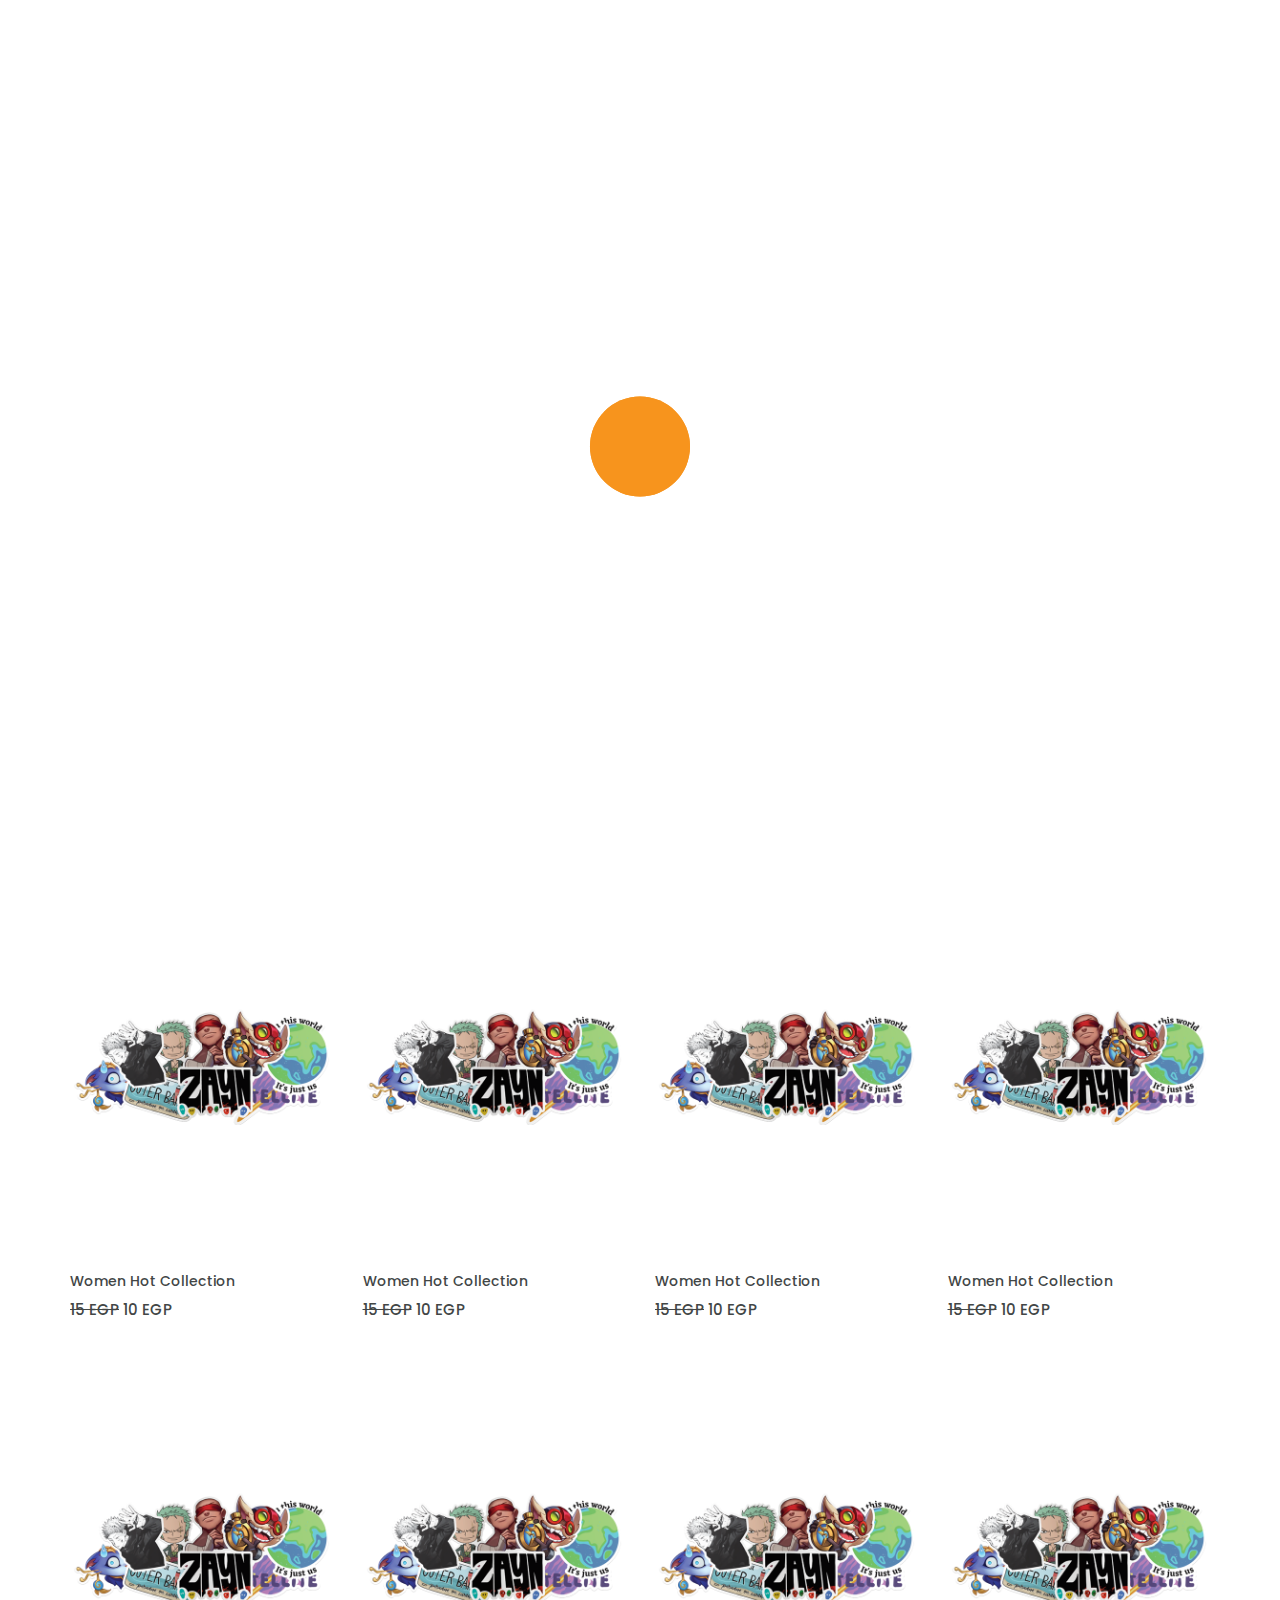
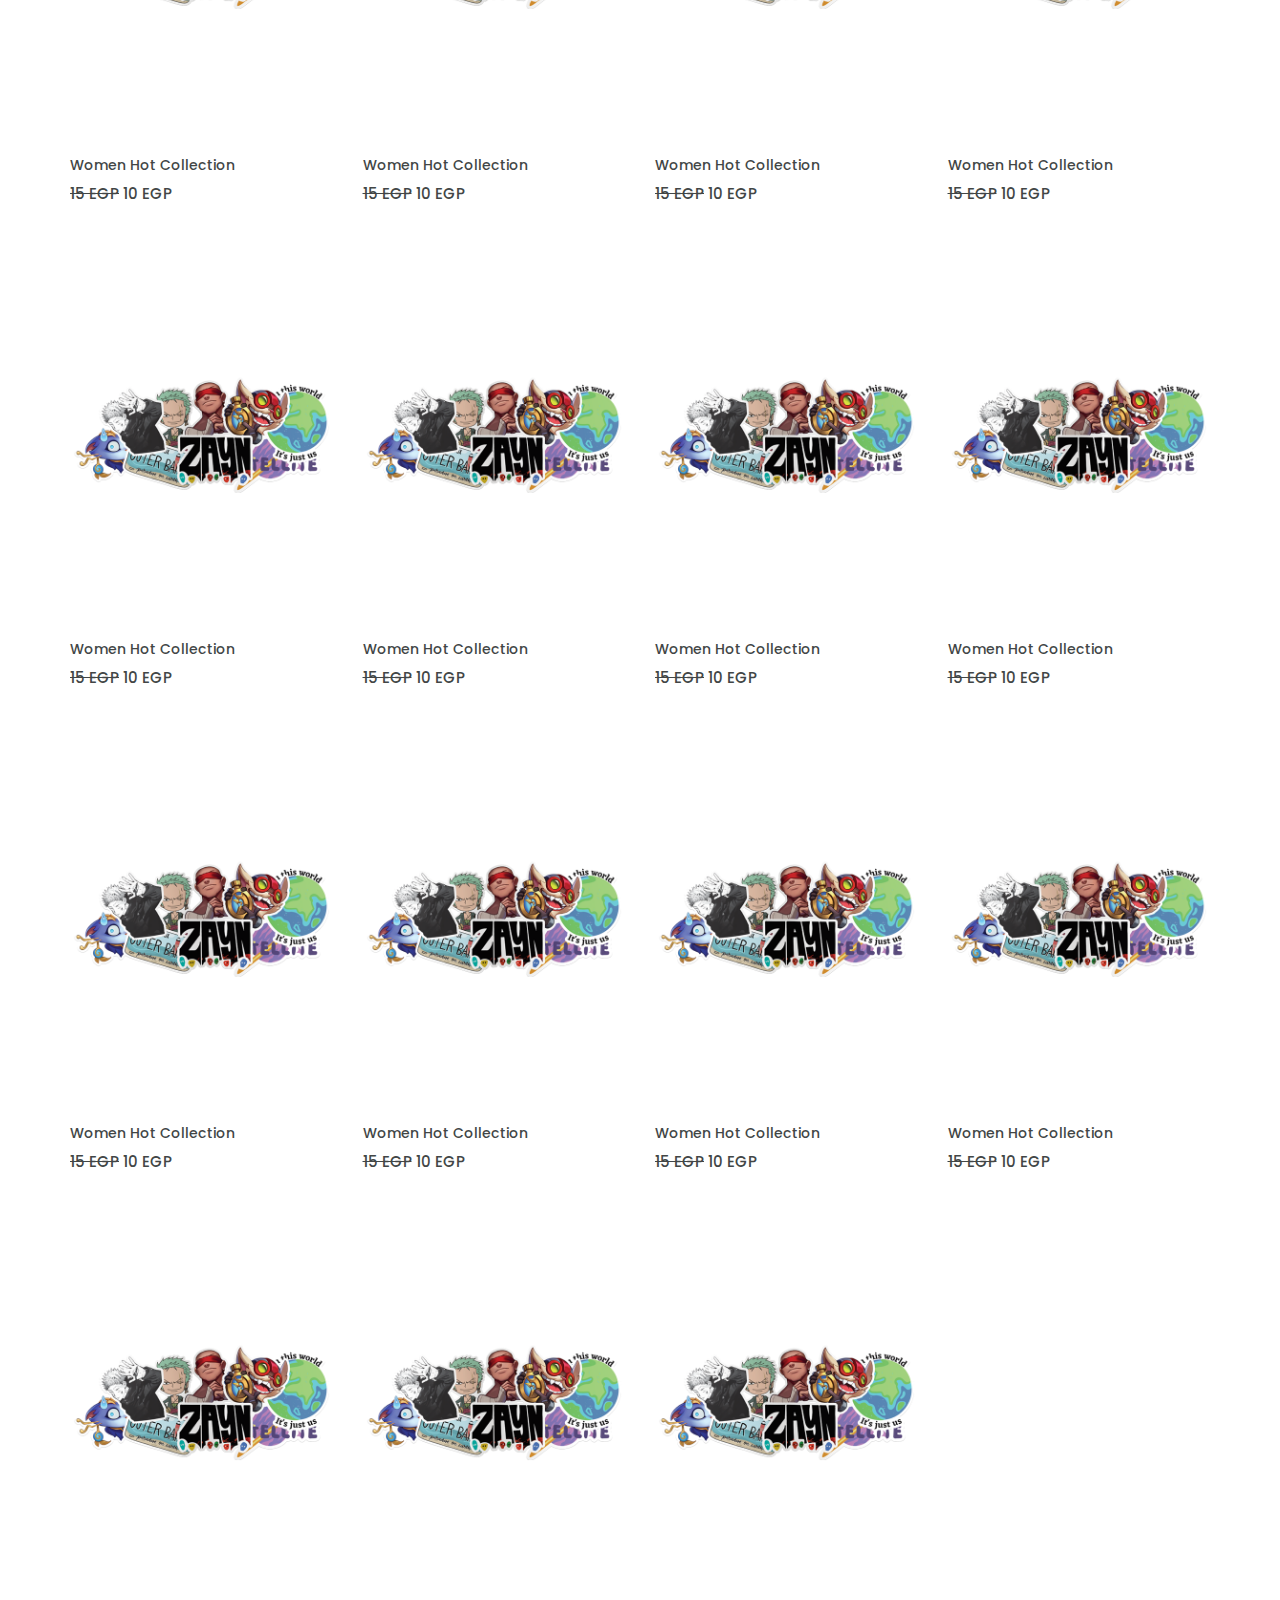
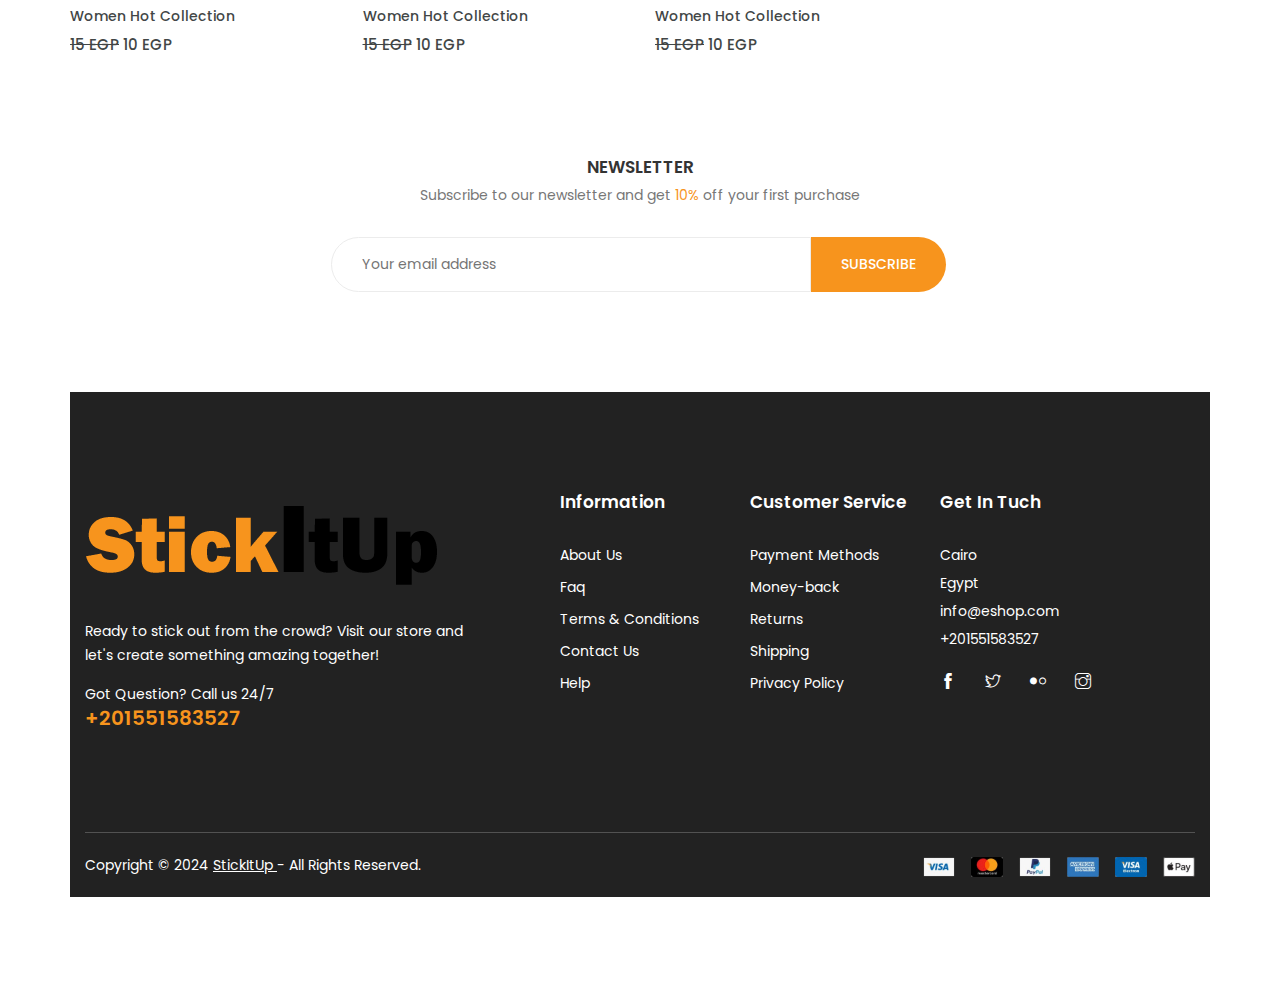
==== index.html @ fc6091de "Add files via upload" ====
<!DOCTYPE html>
<html lang="eng">
<head>
	<!-- Meta Tag -->
    <meta charset="utf-8">
    <meta http-equiv="X-UA-Compatible" content="IE=edge">
	<meta name='copyright' content=''>
	<meta http-equiv="X-UA-Compatible" content="IE=edge">
    <meta name="viewport" content="width=device-width, initial-scale=1, shrink-to-fit=no">
	<!-- Title Tag  -->
    <title>StickItUp</title>
	<!-- Favicon -->
	<link rel="icon" type="image/png" href="images/favicon.png">
	<!-- Web Font -->
	<link href="https://fonts.googleapis.com/css?family=Poppins:200i,300,300i,400,400i,500,500i,600,600i,700,700i,800,800i,900,900i&display=swap" rel="stylesheet">
	
	<!-- StyleSheet -->
	
	<!-- Bootstrap -->
	<link rel="stylesheet" href="css/bootstrap.css">
	<!-- Magnific Popup -->
    <link rel="stylesheet" href="css/magnific-popup.min.css">
	<!-- Font Awesome -->
    <link rel="stylesheet" href="css/font-awesome.css">
	<!-- Fancybox -->
	<link rel="stylesheet" href="css/jquery.fancybox.min.css">
	<!-- Themify Icons -->
    <link rel="stylesheet" href="css/themify-icons.css">
	<!-- Nice Select CSS -->
    <link rel="stylesheet" href="css/niceselect.css">
	<!-- Animate CSS -->
    <link rel="stylesheet" href="css/animate.css">
	<!-- Flex Slider CSS -->
    <link rel="stylesheet" href="css/flex-slider.min.css">
	<!-- Owl Carousel -->
    <link rel="stylesheet" href="css/owl-carousel.css">
	<!-- Slicknav -->
    <link rel="stylesheet" href="css/slicknav.min.css">
	
	<!-- Eshop StyleSheet -->
	<link rel="stylesheet" href="css/reset.css">
	<link rel="stylesheet" href="style.css">
    <link rel="stylesheet" href="css/responsive.css">

	
	
</head>
<body class="js">
	
	<!-- Preloader -->
	<div class="preloader">
		<div class="preloader-inner">
			<div class="preloader-icon">
				<span></span>
				<span></span>
			</div>
		</div>
	</div>
	<!-- End Preloader -->
	
	
	<!-- Header -->
	<header class="header shop">
		<!-- Topbar -->
		<div class="topbar">
			<div class="container">
				<div class="row">
					<div class="col-lg-5 col-md-12 col-12">
						<!-- Top Left -->
						<div class="top-left">
							<ul class="list-main">
								<li><i class="ti-headphone-alt"></i> +201551583527</li>
								<li><i class="ti-email"></i> support@shophub.com</li>
							</ul>
						</div>
						<!--/ End Top Left -->
					</div>
					<div class="col-lg-7 col-md-12 col-12">
						<!-- Top Right -->
						<div class="right-content">
							<ul class="list-main">
								<li><i class="ti-location-pin"></i> Store location</li>
								<li><i class="ti-alarm-clock"></i> <a href="#">Daily deal</a></li>
								<li><i class="ti-user"></i> <a href="#">My account</a></li>
								<li><i class="ti-power-off"></i><a href="login.html#">Login</a></li>
							</ul>
						</div>
						<!-- End Top Right -->
					</div>
				</div>
			</div>
		</div>
		<!-- End Topbar -->
		<div class="middle-inner">
			<div class="container">
				<div class="row">
					<div class="col-lg-2 col-md-2 col-12">
						<!-- Logo -->
						<div class="logo">
							<a href="index.html"><img src="images/Untitled-1.png" alt="logo"></a>
						</div>
						<!--/ End Logo -->
						<!-- Search Form -->
						<div class="search-top">
							<div class="top-search"><a href="#0"><i class="ti-search"></i></a></div>
							<!-- Search Form -->
							<div class="search-top">
								<form class="search-form">
									<input type="text" placeholder="Search here..." name="search">
									<button value="search" type="submit"><i class="ti-search"></i></button>
								</form>
							</div>
							<!--/ End Search Form -->
						</div>
						<!--/ End Search Form -->
						<div class="mobile-nav"></div>
					</div>
					<div class="col-lg-8 col-md-7 col-12">
						<div class="search-bar-top">
							<div class="search-bar">
								<select>
									<option selected="selected">All Category</option>
									<option>watch</option>
									<option>mobile</option>
									<option>kid’s item</option>
								</select>
								<form>
									<input name="search" placeholder="Search Products Here....." type="search">
									<button class="btnn"><i class="ti-search"></i></button>
								</form>
							</div>
						</div>
					</div>
					<div class="col-lg-2 col-md-3 col-12">
						<div class="right-bar">
							<!-- Search Form -->
							<div class="sinlge-bar">
								<a href="#" class="single-icon"><i class="fa fa-heart-o" aria-hidden="true"></i></a>
							</div>
							<div class="sinlge-bar">
								<a href="#" class="single-icon"><i class="fa fa-user-circle-o" aria-hidden="true"></i></a>
							</div>
							<div class="sinlge-bar shopping">
								<a href="#" class="single-icon"><i class="ti-bag"></i> <span class="total-count">2</span></a>
								<!-- Shopping Item -->
								<div class="shopping-item">
									<div class="dropdown-cart-header">
										<span>2 Items</span>
										<a href="#">View Cart</a>
									</div>
									<ul class="shopping-list">
										<li>
											<a href="#" class="remove" title="Remove this item"><i class="fa fa-remove"></i></a>
											<a class="cart-img" href="#"><img src="https://via.placeholder.com/70x70" alt="#"></a>
											<h4><a href="#">Woman Ring</a></h4>
											<p class="quantity">1x - <span class="amount">$99.00</span></p>
										</li>
										<li>
											<a href="#" class="remove" title="Remove this item"><i class="fa fa-remove"></i></a>
											<a class="cart-img" href="#"><img src="https://via.placeholder.com/70x70" alt="#"></a>
											<h4><a href="#">Woman Necklace</a></h4>
											<p class="quantity">1x - <span class="amount">$35.00</span></p>
										</li>
									</ul>
									<div class="bottom">
										<div class="total">
											<span>Total</span>
											<span class="total-amount">$134.00</span>
										</div>
										<a href="checkout.html" class="btn animate">Checkout</a>
									</div>
								</div>
								<!--/ End Shopping Item -->
							</div>
						</div>
					</div>
				</div>
			</div>
		</div>
		<!-- Header Inner -->
		<div class="header-inner">
			<div class="container">
				<div class="cat-nav-head">
					<div class="row">
						<div class="col-lg-3">
							<div class="all-category">
								<h3 class="cat-heading"><i class="fa fa-bars" aria-hidden="true"></i>CATEGORIES</h3>
							</div>
						</div>
						<div class="col-lg-9 col-12">
							<div class="menu-area">
								<!-- Main Menu -->
								<nav class="navbar navbar-expand-lg">
									<div class="navbar-collapse">	
										<div class="nav-inner">	
											<ul class="nav main-menu menu navbar-nav">
													<li class="active"><a href="#">Home</a></li>
													<li><a href="#">Product</a></li>												
													<li><a href="#">Service</a></li>
													<li><a href="#">Shop<i class="ti-angle-down"></i><span class="new">New</span></a>
														<ul class="dropdown">
															<li><a href="#">Cart</a></li>
															<li><a href="#">Checkout</a></li>
														</ul>
													</li>
													<li><a href="#">Pages</a></li>									
													<li><a href="#">Blog<i class="ti-angle-down"></i></a>
														<ul class="dropdown">
															<li><a href="blog-single-sidebar.html">Blog Single Sidebar</a></li>
														</ul>
													</li>
													<li><a href="contact.html">Contact Us</a></li>
												</ul>
										</div>
									</div>
								</nav>
								<!--/ End Main Menu -->	
							</div>
						</div>
					</div>
				</div>
			</div>
		</div>
		<!--/ End Header Inner -->
	</header>
	<!--/ End Header -->
	
	<!-- Slider Area -->
	<section class="hero-slider">
		<!-- Single Slider -->
		<div>
			
			<div class="container">
				<div class="row no-gutters">
					<div class="col-lg-9 offset-lg-3 col-12">
						<div class="text-inner">
							<div class="row">
								<div class="col-lg-7 col-12">
									<div class="hero-text">
										<h1><span>UP TO 33% OFF </span>Stickers</h1>
										<p>Whether you're looking to brand your laptop, customize your water bottle,<br> or create unique gifts, our in-store sticker creation platform puts the power of <br> design right at your fingertips.</p>
										<div class="button">
											<a href="#" class="btn">Shop Now!</a>
										</div>
									</div>
								</div>
							</div>
						</div>
					</div>
				</div>
			</div>
		</div>
		<!--/ End Single Slider -->
	</section>
	<!--/ End Slider Area -->
	
	<!-- Start Small Banner  -->
	
	<!-- End Small Banner -->
	
	<!-- Start Product Area -->
    <div class="product-area section">
            <div class="container">
				<div class="row">
					<div class="col-12">
						<div class="section-title">
							<h2>Trending Item</h2>
						</div>
					</div>
				</div>
				<div class="row">
					<div class="col-12">
						<div class="product-info">
							
							<div class="tab-content" id="myTabContent">
								<!-- Start Single Tab -->
								<div class="tab-pane fade show active" id="man" role="tabpanel">
									<div class="tab-single">
										<div class="row">
											<div class="col-xl-3 col-lg-4 col-md-4 col-12">
												<div class="single-product">
													<div class="product-img">
														<a href="product-details.html">
															<img class="default-img" src="images/Untitled-3.png" alt="#">
															<img class="hover-img" src="images/Untitled-4.png" alt="#">
														</a>
														<div class="button-head">
															<div class="product-action">
																<a data-toggle="modal" data-target="#exampleModal" title="Quick View" href="#"><i class=" ti-eye"></i><span>Quick Shop</span></a>
																<a title="Wishlist" href="#"><i class=" ti-heart "></i><span>Add to Wishlist</span></a>
																<a title="Compare" href="#"><i class="ti-bar-chart-alt"></i><span>Add to Compare</span></a>
															</div>
															<div class="product-action-2">
																<a title="Add to cart" href="#">Add to cart</a>
															</div>
														</div>
													</div>
													<div class="product-content">
														<h3><a href="product-details.html">Women Hot Collection</a></h3>
														<div class="product-price">
															<span><del>15 EGP</del> 10 EGP</span>
														</div>
													</div>
												</div>
											</div>
											<div class="col-xl-3 col-lg-4 col-md-4 col-12">
												<div class="single-product">
													<div class="product-img">
														<a href="product-details.html">
															<img class="default-img" src="images/Untitled-3.png" alt="#">
															<img class="hover-img" src="images/Untitled-4.png" alt="#">
														</a>
														<div class="button-head">
															<div class="product-action">
																<a data-toggle="modal" data-target="#exampleModal" title="Quick View" href="#"><i class=" ti-eye"></i><span>Quick Shop</span></a>
																<a title="Wishlist" href="#"><i class=" ti-heart "></i><span>Add to Wishlist</span></a>
																<a title="Compare" href="#"><i class="ti-bar-chart-alt"></i><span>Add to Compare</span></a>
															</div>
															<div class="product-action-2">
																<a title="Add to cart" href="#">Add to cart</a>
															</div>
														</div>
													</div>
													<div class="product-content">
														<h3><a href="product-details.html">Women Hot Collection</a></h3>
														<div class="product-price">
															<span><del>15 EGP</del> 10 EGP</span>
														</div>
													</div>
												</div>
											</div>
											<div class="col-xl-3 col-lg-4 col-md-4 col-12">
												<div class="single-product">
													<div class="product-img">
														<a href="product-details.html">
															<img class="default-img" src="images/Untitled-3.png" alt="#">
															<img class="hover-img" src="images/Untitled-4.png" alt="#">
														</a>
														<div class="button-head">
															<div class="product-action">
																<a data-toggle="modal" data-target="#exampleModal" title="Quick View" href="#"><i class=" ti-eye"></i><span>Quick Shop</span></a>
																<a title="Wishlist" href="#"><i class=" ti-heart "></i><span>Add to Wishlist</span></a>
																<a title="Compare" href="#"><i class="ti-bar-chart-alt"></i><span>Add to Compare</span></a>
															</div>
															<div class="product-action-2">
																<a title="Add to cart" href="#">Add to cart</a>
															</div>
														</div>
													</div>
													<div class="product-content">
														<h3><a href="product-details.html">Women Hot Collection</a></h3>
														<div class="product-price">
															<span><del>15 EGP</del> 10 EGP</span>
														</div>
													</div>
												</div>
											</div>
											<div class="col-xl-3 col-lg-4 col-md-4 col-12">
												<div class="single-product">
													<div class="product-img">
														<a href="product-details.html">
															<img class="default-img" src="images/Untitled-3.png" alt="#">
															<img class="hover-img" src="images/Untitled-4.png" alt="#">
														</a>
														<div class="button-head">
															<div class="product-action">
																<a data-toggle="modal" data-target="#exampleModal" title="Quick View" href="#"><i class=" ti-eye"></i><span>Quick Shop</span></a>
																<a title="Wishlist" href="#"><i class=" ti-heart "></i><span>Add to Wishlist</span></a>
																<a title="Compare" href="#"><i class="ti-bar-chart-alt"></i><span>Add to Compare</span></a>
															</div>
															<div class="product-action-2">
																<a title="Add to cart" href="#">Add to cart</a>
															</div>
														</div>
													</div>
													<div class="product-content">
														<h3><a href="product-details.html">Women Hot Collection</a></h3>
														<div class="product-price">
															<span><del>15 EGP</del> 10 EGP</span>
														</div>
													</div>
												</div>
											</div>
											<div class="col-xl-3 col-lg-4 col-md-4 col-12">
												<div class="single-product">
													<div class="product-img">
														<a href="product-details.html">
															<img class="default-img" src="images/Untitled-3.png" alt="#">
															<img class="hover-img" src="images/Untitled-4.png" alt="#">
														</a>
														<div class="button-head">
															<div class="product-action">
																<a data-toggle="modal" data-target="#exampleModal" title="Quick View" href="#"><i class=" ti-eye"></i><span>Quick Shop</span></a>
																<a title="Wishlist" href="#"><i class=" ti-heart "></i><span>Add to Wishlist</span></a>
																<a title="Compare" href="#"><i class="ti-bar-chart-alt"></i><span>Add to Compare</span></a>
															</div>
															<div class="product-action-2">
																<a title="Add to cart" href="#">Add to cart</a>
															</div>
														</div>
													</div>
													<div class="product-content">
														<h3><a href="product-details.html">Women Hot Collection</a></h3>
														<div class="product-price">
															<span><del>15 EGP</del> 10 EGP</span>
														</div>
													</div>
												</div>
											</div>
											<div class="col-xl-3 col-lg-4 col-md-4 col-12">
												<div class="single-product">
													<div class="product-img">
														<a href="product-details.html">
															<img class="default-img" src="images/Untitled-3.png" alt="#">
															<img class="hover-img" src="images/Untitled-4.png" alt="#">
														</a>
														<div class="button-head">
															<div class="product-action">
																<a data-toggle="modal" data-target="#exampleModal" title="Quick View" href="#"><i class=" ti-eye"></i><span>Quick Shop</span></a>
																<a title="Wishlist" href="#"><i class=" ti-heart "></i><span>Add to Wishlist</span></a>
																<a title="Compare" href="#"><i class="ti-bar-chart-alt"></i><span>Add to Compare</span></a>
															</div>
															<div class="product-action-2">
																<a title="Add to cart" href="#">Add to cart</a>
															</div>
														</div>
													</div>
													<div class="product-content">
														<h3><a href="product-details.html">Women Hot Collection</a></h3>
														<div class="product-price">
															<span><del>15 EGP</del> 10 EGP</span>
														</div>
													</div>
												</div>
											</div>
											<div class="col-xl-3 col-lg-4 col-md-4 col-12">
												<div class="single-product">
													<div class="product-img">
														<a href="product-details.html">
															<img class="default-img" src="images/Untitled-3.png" alt="#">
															<img class="hover-img" src="images/Untitled-4.png" alt="#">
														</a>
														<div class="button-head">
															<div class="product-action">
																<a data-toggle="modal" data-target="#exampleModal" title="Quick View" href="#"><i class=" ti-eye"></i><span>Quick Shop</span></a>
																<a title="Wishlist" href="#"><i class=" ti-heart "></i><span>Add to Wishlist</span></a>
																<a title="Compare" href="#"><i class="ti-bar-chart-alt"></i><span>Add to Compare</span></a>
															</div>
															<div class="product-action-2">
																<a title="Add to cart" href="#">Add to cart</a>
															</div>
														</div>
													</div>
													<div class="product-content">
														<h3><a href="product-details.html">Women Hot Collection</a></h3>
														<div class="product-price">
															<span><del>15 EGP</del> 10 EGP</span>
														</div>
													</div>
												</div>
											</div>
											<div class="col-xl-3 col-lg-4 col-md-4 col-12">
												<div class="single-product">
													<div class="product-img">
														<a href="product-details.html">
															<img class="default-img" src="images/Untitled-3.png" alt="#">
															<img class="hover-img" src="images/Untitled-4.png" alt="#">
														</a>
														<div class="button-head">
															<div class="product-action">
																<a data-toggle="modal" data-target="#exampleModal" title="Quick View" href="#"><i class=" ti-eye"></i><span>Quick Shop</span></a>
																<a title="Wishlist" href="#"><i class=" ti-heart "></i><span>Add to Wishlist</span></a>
																<a title="Compare" href="#"><i class="ti-bar-chart-alt"></i><span>Add to Compare</span></a>
															</div>
															<div class="product-action-2">
																<a title="Add to cart" href="#">Add to cart</a>
															</div>
														</div>
													</div>
													<div class="product-content">
														<h3><a href="product-details.html">Women Hot Collection</a></h3>
														<div class="product-price">
															<span><del>15 EGP</del> 10 EGP</span>
														</div>
													</div>
												</div>
											</div>
											<div class="col-xl-3 col-lg-4 col-md-4 col-12">
												<div class="single-product">
													<div class="product-img">
														<a href="product-details.html">
															<img class="default-img" src="images/Untitled-3.png" alt="#">
															<img class="hover-img" src="images/Untitled-4.png" alt="#">
														</a>
														<div class="button-head">
															<div class="product-action">
																<a data-toggle="modal" data-target="#exampleModal" title="Quick View" href="#"><i class=" ti-eye"></i><span>Quick Shop</span></a>
																<a title="Wishlist" href="#"><i class=" ti-heart "></i><span>Add to Wishlist</span></a>
																<a title="Compare" href="#"><i class="ti-bar-chart-alt"></i><span>Add to Compare</span></a>
															</div>
															<div class="product-action-2">
																<a title="Add to cart" href="#">Add to cart</a>
															</div>
														</div>
													</div>
													<div class="product-content">
														<h3><a href="product-details.html">Women Hot Collection</a></h3>
														<div class="product-price">
															<span><del>15 EGP</del> 10 EGP</span>
														</div>
													</div>
												</div>
											</div>
											<div class="col-xl-3 col-lg-4 col-md-4 col-12">
												<div class="single-product">
													<div class="product-img">
														<a href="product-details.html">
															<img class="default-img" src="images/Untitled-3.png" alt="#">
															<img class="hover-img" src="images/Untitled-4.png" alt="#">
														</a>
														<div class="button-head">
															<div class="product-action">
																<a data-toggle="modal" data-target="#exampleModal" title="Quick View" href="#"><i class=" ti-eye"></i><span>Quick Shop</span></a>
																<a title="Wishlist" href="#"><i class=" ti-heart "></i><span>Add to Wishlist</span></a>
																<a title="Compare" href="#"><i class="ti-bar-chart-alt"></i><span>Add to Compare</span></a>
															</div>
															<div class="product-action-2">
																<a title="Add to cart" href="#">Add to cart</a>
															</div>
														</div>
													</div>
													<div class="product-content">
														<h3><a href="product-details.html">Women Hot Collection</a></h3>
														<div class="product-price">
															<span><del>15 EGP</del> 10 EGP</span>
														</div>
													</div>
												</div>
											</div>
											<div class="col-xl-3 col-lg-4 col-md-4 col-12">
												<div class="single-product">
													<div class="product-img">
														<a href="product-details.html">
															<img class="default-img" src="images/Untitled-3.png" alt="#">
															<img class="hover-img" src="images/Untitled-4.png" alt="#">
														</a>
														<div class="button-head">
															<div class="product-action">
																<a data-toggle="modal" data-target="#exampleModal" title="Quick View" href="#"><i class=" ti-eye"></i><span>Quick Shop</span></a>
																<a title="Wishlist" href="#"><i class=" ti-heart "></i><span>Add to Wishlist</span></a>
																<a title="Compare" href="#"><i class="ti-bar-chart-alt"></i><span>Add to Compare</span></a>
															</div>
															<div class="product-action-2">
																<a title="Add to cart" href="#">Add to cart</a>
															</div>
														</div>
													</div>
													<div class="product-content">
														<h3><a href="product-details.html">Women Hot Collection</a></h3>
														<div class="product-price">
															<span><del>15 EGP</del> 10 EGP</span>
														</div>
													</div>
												</div>
											</div>
											<div class="col-xl-3 col-lg-4 col-md-4 col-12">
												<div class="single-product">
													<div class="product-img">
														<a href="product-details.html">
															<img class="default-img" src="images/Untitled-3.png" alt="#">
															<img class="hover-img" src="images/Untitled-4.png" alt="#">
														</a>
														<div class="button-head">
															<div class="product-action">
																<a data-toggle="modal" data-target="#exampleModal" title="Quick View" href="#"><i class=" ti-eye"></i><span>Quick Shop</span></a>
																<a title="Wishlist" href="#"><i class=" ti-heart "></i><span>Add to Wishlist</span></a>
																<a title="Compare" href="#"><i class="ti-bar-chart-alt"></i><span>Add to Compare</span></a>
															</div>
															<div class="product-action-2">
																<a title="Add to cart" href="#">Add to cart</a>
															</div>
														</div>
													</div>
													<div class="product-content">
														<h3><a href="product-details.html">Women Hot Collection</a></h3>
														<div class="product-price">
															<span><del>15 EGP</del> 10 EGP</span>
														</div>
													</div>
												</div>
											</div>
											<div class="col-xl-3 col-lg-4 col-md-4 col-12">
												<div class="single-product">
													<div class="product-img">
														<a href="product-details.html">
															<img class="default-img" src="images/Untitled-3.png" alt="#">
															<img class="hover-img" src="images/Untitled-4.png" alt="#">
														</a>
														<div class="button-head">
															<div class="product-action">
																<a data-toggle="modal" data-target="#exampleModal" title="Quick View" href="#"><i class=" ti-eye"></i><span>Quick Shop</span></a>
																<a title="Wishlist" href="#"><i class=" ti-heart "></i><span>Add to Wishlist</span></a>
																<a title="Compare" href="#"><i class="ti-bar-chart-alt"></i><span>Add to Compare</span></a>
															</div>
															<div class="product-action-2">
																<a title="Add to cart" href="#">Add to cart</a>
															</div>
														</div>
													</div>
													<div class="product-content">
														<h3><a href="product-details.html">Women Hot Collection</a></h3>
														<div class="product-price">
															<span><del>15 EGP</del> 10 EGP</span>
														</div>
													</div>
												</div>
											</div>
											<div class="col-xl-3 col-lg-4 col-md-4 col-12">
												<div class="single-product">
													<div class="product-img">
														<a href="product-details.html">
															<img class="default-img" src="images/Untitled-3.png" alt="#">
															<img class="hover-img" src="images/Untitled-4.png" alt="#">
														</a>
														<div class="button-head">
															<div class="product-action">
																<a data-toggle="modal" data-target="#exampleModal" title="Quick View" href="#"><i class=" ti-eye"></i><span>Quick Shop</span></a>
																<a title="Wishlist" href="#"><i class=" ti-heart "></i><span>Add to Wishlist</span></a>
																<a title="Compare" href="#"><i class="ti-bar-chart-alt"></i><span>Add to Compare</span></a>
															</div>
															<div class="product-action-2">
																<a title="Add to cart" href="#">Add to cart</a>
															</div>
														</div>
													</div>
													<div class="product-content">
														<h3><a href="product-details.html">Women Hot Collection</a></h3>
														<div class="product-price">
															<span><del>15 EGP</del> 10 EGP</span>
														</div>
													</div>
												</div>
											</div>
											<div class="col-xl-3 col-lg-4 col-md-4 col-12">
												<div class="single-product">
													<div class="product-img">
														<a href="product-details.html">
															<img class="default-img" src="images/Untitled-3.png" alt="#">
															<img class="hover-img" src="images/Untitled-4.png" alt="#">
														</a>
														<div class="button-head">
															<div class="product-action">
																<a data-toggle="modal" data-target="#exampleModal" title="Quick View" href="#"><i class=" ti-eye"></i><span>Quick Shop</span></a>
																<a title="Wishlist" href="#"><i class=" ti-heart "></i><span>Add to Wishlist</span></a>
																<a title="Compare" href="#"><i class="ti-bar-chart-alt"></i><span>Add to Compare</span></a>
															</div>
															<div class="product-action-2">
																<a title="Add to cart" href="#">Add to cart</a>
															</div>
														</div>
													</div>
													<div class="product-content">
														<h3><a href="product-details.html">Women Hot Collection</a></h3>
														<div class="product-price">
															<span><del>15 EGP</del> 10 EGP</span>
														</div>
													</div>
												</div>
											</div>
											<div class="col-xl-3 col-lg-4 col-md-4 col-12">
												<div class="single-product">
													<div class="product-img">
														<a href="product-details.html">
															<img class="default-img" src="images/Untitled-3.png" alt="#">
															<img class="hover-img" src="images/Untitled-4.png" alt="#">
														</a>
														<div class="button-head">
															<div class="product-action">
																<a data-toggle="modal" data-target="#exampleModal" title="Quick View" href="#"><i class=" ti-eye"></i><span>Quick Shop</span></a>
																<a title="Wishlist" href="#"><i class=" ti-heart "></i><span>Add to Wishlist</span></a>
																<a title="Compare" href="#"><i class="ti-bar-chart-alt"></i><span>Add to Compare</span></a>
															</div>
															<div class="product-action-2">
																<a title="Add to cart" href="#">Add to cart</a>
															</div>
														</div>
													</div>
													<div class="product-content">
														<h3><a href="product-details.html">Women Hot Collection</a></h3>
														<div class="product-price">
															<span><del>15 EGP</del> 10 EGP</span>
														</div>
													</div>
												</div>
											</div>
											<div class="col-xl-3 col-lg-4 col-md-4 col-12">
												<div class="single-product">
													<div class="product-img">
														<a href="product-details.html">
															<img class="default-img" src="images/Untitled-3.png" alt="#">
															<img class="hover-img" src="images/Untitled-4.png" alt="#">
														</a>
														<div class="button-head">
															<div class="product-action">
																<a data-toggle="modal" data-target="#exampleModal" title="Quick View" href="#"><i class=" ti-eye"></i><span>Quick Shop</span></a>
																<a title="Wishlist" href="#"><i class=" ti-heart "></i><span>Add to Wishlist</span></a>
																<a title="Compare" href="#"><i class="ti-bar-chart-alt"></i><span>Add to Compare</span></a>
															</div>
															<div class="product-action-2">
																<a title="Add to cart" href="#">Add to cart</a>
															</div>
														</div>
													</div>
													<div class="product-content">
														<h3><a href="product-details.html">Women Hot Collection</a></h3>
														<div class="product-price">
															<span><del>15 EGP</del> 10 EGP</span>
														</div>
													</div>
												</div>
											</div>
											<div class="col-xl-3 col-lg-4 col-md-4 col-12">
												<div class="single-product">
													<div class="product-img">
														<a href="product-details.html">
															<img class="default-img" src="images/Untitled-3.png" alt="#">
															<img class="hover-img" src="images/Untitled-4.png" alt="#">
														</a>
														<div class="button-head">
															<div class="product-action">
																<a data-toggle="modal" data-target="#exampleModal" title="Quick View" href="#"><i class=" ti-eye"></i><span>Quick Shop</span></a>
																<a title="Wishlist" href="#"><i class=" ti-heart "></i><span>Add to Wishlist</span></a>
																<a title="Compare" href="#"><i class="ti-bar-chart-alt"></i><span>Add to Compare</span></a>
															</div>
															<div class="product-action-2">
																<a title="Add to cart" href="#">Add to cart</a>
															</div>
														</div>
													</div>
													<div class="product-content">
														<h3><a href="product-details.html">Women Hot Collection</a></h3>
														<div class="product-price">
															<span><del>15 EGP</del> 10 EGP</span>
														</div>
													</div>
												</div>
											</div>
											<div class="col-xl-3 col-lg-4 col-md-4 col-12">
												<div class="single-product">
													<div class="product-img">
														<a href="product-details.html">
															<img class="default-img" src="images/Untitled-3.png" alt="#">
															<img class="hover-img" src="images/Untitled-4.png" alt="#">
														</a>
														<div class="button-head">
															<div class="product-action">
																<a data-toggle="modal" data-target="#exampleModal" title="Quick View" href="#"><i class=" ti-eye"></i><span>Quick Shop</span></a>
																<a title="Wishlist" href="#"><i class=" ti-heart "></i><span>Add to Wishlist</span></a>
																<a title="Compare" href="#"><i class="ti-bar-chart-alt"></i><span>Add to Compare</span></a>
															</div>
															<div class="product-action-2">
																<a title="Add to cart" href="#">Add to cart</a>
															</div>
														</div>
													</div>
													<div class="product-content">
														<h3><a href="product-details.html">Women Hot Collection</a></h3>
														<div class="product-price">
															<span><del>15 EGP</del> 10 EGP</span>
														</div>
													</div>
												</div>
											</div>
											
											
										</div>
									</div>
								</div>
								<!--/ End Single Tab -->
								<!-- Start Single Tab -->
								
						
	
	<!-- Start Shop Newsletter  -->
	<section class="shop-newsletter section">
		<div class="container">
			<div class="inner-top">
				<div class="row">
					<div class="col-lg-8 offset-lg-2 col-12">
						<!-- Start Newsletter Inner -->
						<div class="inner">
							<h4>Newsletter</h4>
							<p> Subscribe to our newsletter and get <span>10%</span> off your first purchase</p>
							<form action="mail/mail.php" method="get" target="_blank" class="newsletter-inner">
								<input name="EMAIL" placeholder="Your email address" required="" type="email">
								<button class="btn">Subscribe</button>
							</form>
						</div>
						<!-- End Newsletter Inner -->
					</div>
				</div>
			</div>
		</div>
	</section>
	<!-- End Shop Newsletter -->
	
	<!-- Modal -->
    <div class="modal fade" id="exampleModal" tabindex="-1" role="dialog">
            <div class="modal-dialog" role="document">
                <div class="modal-content">
                    <div class="modal-header">
                        <button type="button" class="close" data-dismiss="modal" aria-label="Close"><span class="ti-close" aria-hidden="true"></span></button>
                    </div>
                    <div class="modal-body">
                        <div class="row no-gutters">
							<div class="col-lg-6 offset-lg-3 col-12">
								<h4 style="margin-top:100px;font-size:14px; font-weight:500; color:#F7941D; display:block; margin-bottom:5px;">Eshop Free Lite</h4>
								<h3 style="font-size:30px;color:#333;">Currently You are using free lite Version of Eshop.<h3>
								<p style="display:block; margin-top:20px; color:#888; font-size:14px; font-weight:400;">Please, purchase full version of the template to get all pages, features and commercial license</p>
								<div class="button" style="margin-top:30px;">
									<a href="https://wpthemesgrid.com/downloads/eshop-ecommerce-html5-template/" target="_blank" class="btn" style="color:#fff;">Buy Now!</a>
								</div>
							</div>
                        </div>
                    </div>
                </div>
            </div>
    </div>
    <!-- Modal end -->
	
	<!-- Start Footer Area -->
	<footer class="footer">
		<!-- Footer Top -->
		<div class="footer-top section">
			<div class="container">
				<div class="row">
					<div class="col-lg-5 col-md-6 col-12">
						<!-- Single Widget -->
						<div class="single-footer about">
							<div class="logo">
								<a href="index.html"><img src="images/Untitled-1.png" alt="#"></a>
							</div>
							<p class="text">Ready to stick out from the crowd? Visit our store and let's create something amazing together!</p>
							<p class="call">Got Question? Call us 24/7<span><a href="tel:123456789">+201551583527</a></span></p>
						</div>
						<!-- End Single Widget -->
					</div>
					<div class="col-lg-2 col-md-6 col-12">
						<!-- Single Widget -->
						<div class="single-footer links">
							<h4>Information</h4>
							<ul>
								<li><a href="#">About Us</a></li>
								<li><a href="#">Faq</a></li>
								<li><a href="#">Terms & Conditions</a></li>
								<li><a href="#">Contact Us</a></li>
								<li><a href="#">Help</a></li>
							</ul>
						</div>
						<!-- End Single Widget -->
					</div>
					<div class="col-lg-2 col-md-6 col-12">
						<!-- Single Widget -->
						<div class="single-footer links">
							<h4>Customer Service</h4>
							<ul>
								<li><a href="#">Payment Methods</a></li>
								<li><a href="#">Money-back</a></li>
								<li><a href="#">Returns</a></li>
								<li><a href="#">Shipping</a></li>
								<li><a href="#">Privacy Policy</a></li>
							</ul>
						</div>
						<!-- End Single Widget -->
					</div>
					<div class="col-lg-3 col-md-6 col-12">
						<!-- Single Widget -->
						<div class="single-footer social">
							<h4>Get In Tuch</h4>
							<!-- Single Widget -->
							<div class="contact">
								<ul>
									<li>Cairo</li>
									<li>Egypt</li>
									<li>info@eshop.com</li>
									<li>+201551583527</li>
								</ul>
							</div>
							<!-- End Single Widget -->
							<ul>
								<li><a href="#"><i class="ti-facebook"></i></a></li>
								<li><a href="#"><i class="ti-twitter"></i></a></li>
								<li><a href="#"><i class="ti-flickr"></i></a></li>
								<li><a href="#"><i class="ti-instagram"></i></a></li>
							</ul>
						</div>
						<!-- End Single Widget -->
					</div>
				</div>
			</div>
		</div>
		<!-- End Footer Top -->
		<div class="copyright">
			<div class="container">
				<div class="inner">
					<div class="row">
						<div class="col-lg-6 col-12">
							<div class="left">
								<p>Copyright © 2024 <a href="#" target="_blank">StickItUp </a>  -  All Rights Reserved.</p>
							</div>
						</div>
						<div class="col-lg-6 col-12">
							<div class="right">
								<img src="images/payments.png" alt="#">
							</div>
						</div>
					</div>
				</div>
			</div>
		</div>
	</footer>
	<!-- /End Footer Area -->
 
	<!-- Jquery -->
    <script src="js/jquery.min.js"></script>
    <script src="js/jquery-migrate-3.0.0.js"></script>
	<script src="js/jquery-ui.min.js"></script>
	<!-- Popper JS -->
	<script src="js/popper.min.js"></script>
	<!-- Bootstrap JS -->
	<script src="js/bootstrap.min.js"></script>
	<!-- Color JS -->
	<script src="js/colors.js"></script>
	<!-- Slicknav JS -->
	<script src="js/slicknav.min.js"></script>
	<!-- Owl Carousel JS -->
	<script src="js/owl-carousel.js"></script>
	<!-- Magnific Popup JS -->
	<script src="js/magnific-popup.js"></script>
	<!-- Waypoints JS -->
	<script src="js/waypoints.min.js"></script>
	<!-- Countdown JS -->
	<script src="js/finalcountdown.min.js"></script>
	<!-- Nice Select JS -->
	<script src="js/nicesellect.js"></script>
	<!-- Flex Slider JS -->
	<script src="js/flex-slider.js"></script>
	<!-- ScrollUp JS -->
	<script src="js/scrollup.js"></script>
	<!-- Onepage Nav JS -->
	<script src="js/onepage-nav.min.js"></script>
	<!-- Easing JS -->
	<script src="js/easing.js"></script>
	<!-- Active JS -->
	<script src="js/active.js"></script>
</body>
</html>
---- css/themify-icons.css ----
@font-face {
	font-family: 'themify';
	src:url('../fonts/themify.eot');
	src:url('../fonts/themify.eot?#iefix') format('embedded-opentype'),
		url('../fonts/themify.woff') format('woff'),
		url('../fonts/themify.ttf') format('truetype'),
		url('../fonts/themify.svg') format('svg');
	font-weight: normal;
	font-style: normal;
}

[class^="ti-"], [class*=" ti-"] {
	font-family: 'themify';
	speak: none;
	font-style: normal;
	font-weight: normal;
	font-variant: normal;
	text-transform: none;
	line-height: 1;

	/* Better Font Rendering =========== */
	-webkit-font-smoothing: antialiased;
	-moz-osx-font-smoothing: grayscale;
}

.ti-wand:before {
	content: "\e600";
}
.ti-volume:before {
	content: "\e601";
}
.ti-user:before {
	content: "\e602";
}
.ti-unlock:before {
	content: "\e603";
}
.ti-unlink:before {
	content: "\e604";
}
.ti-trash:before {
	content: "\e605";
}
.ti-thought:before {
	content: "\e606";
}
.ti-target:before {
	content: "\e607";
}
.ti-tag:before {
	content: "\e608";
}
.ti-tablet:before {
	content: "\e609";
}
.ti-star:before {
	content: "\e60a";
}
.ti-spray:before {
	content: "\e60b";
}
.ti-signal:before {
	content: "\e60c";
}
.ti-shopping-cart:before {
	content: "\e60d";
}
.ti-shopping-cart-full:before {
	content: "\e60e";
}
.ti-settings:before {
	content: "\e60f";
}
.ti-search:before {
	content: "\e610";
}
.ti-zoom-in:before {
	content: "\e611";
}
.ti-zoom-out:before {
	content: "\e612";
}
.ti-cut:before {
	content: "\e613";
}
.ti-ruler:before {
	content: "\e614";
}
.ti-ruler-pencil:before {
	content: "\e615";
}
.ti-ruler-alt:before {
	content: "\e616";
}
.ti-bookmark:before {
	content: "\e617";
}
.ti-bookmark-alt:before {
	content: "\e618";
}
.ti-reload:before {
	content: "\e619";
}
.ti-plus:before {
	content: "\e61a";
}
.ti-pin:before {
	content: "\e61b";
}
.ti-pencil:before {
	content: "\e61c";
}
.ti-pencil-alt:before {
	content: "\e61d";
}
.ti-paint-roller:before {
	content: "\e61e";
}
.ti-paint-bucket:before {
	content: "\e61f";
}
.ti-na:before {
	content: "\e620";
}
.ti-mobile:before {
	content: "\e621";
}
.ti-minus:before {
	content: "\e622";
}
.ti-medall:before {
	content: "\e623";
}
.ti-medall-alt:before {
	content: "\e624";
}
.ti-marker:before {
	content: "\e625";
}
.ti-marker-alt:before {
	content: "\e626";
}
.ti-arrow-up:before {
	content: "\e627";
}
.ti-arrow-right:before {
	content: "\e628";
}
.ti-arrow-left:before {
	content: "\e629";
}
.ti-arrow-down:before {
	content: "\e62a";
}
.ti-lock:before {
	content: "\e62b";
}
.ti-location-arrow:before {
	content: "\e62c";
}
.ti-link:before {
	content: "\e62d";
}
.ti-layout:before {
	content: "\e62e";
}
.ti-layers:before {
	content: "\e62f";
}
.ti-layers-alt:before {
	content: "\e630";
}
.ti-key:before {
	content: "\e631";
}
.ti-import:before {
	content: "\e632";
}
.ti-image:before {
	content: "\e633";
}
.ti-heart:before {
	content: "\e634";
}
.ti-heart-broken:before {
	content: "\e635";
}
.ti-hand-stop:before {
	content: "\e636";
}
.ti-hand-open:before {
	content: "\e637";
}
.ti-hand-drag:before {
	content: "\e638";
}
.ti-folder:before {
	content: "\e639";
}
.ti-flag:before {
	content: "\e63a";
}
.ti-flag-alt:before {
	content: "\e63b";
}
.ti-flag-alt-2:before {
	content: "\e63c";
}
.ti-eye:before {
	content: "\e63d";
}
.ti-export:before {
	content: "\e63e";
}
.ti-exchange-vertical:before {
	content: "\e63f";
}
.ti-desktop:before {
	content: "\e640";
}
.ti-cup:before {
	content: "\e641";
}
.ti-crown:before {
	content: "\e642";
}
.ti-comments:before {
	content: "\e643";
}
.ti-comment:before {
	content: "\e644";
}
.ti-comment-alt:before {
	content: "\e645";
}
.ti-close:before {
	content: "\e646";
}
.ti-clip:before {
	content: "\e647";
}
.ti-angle-up:before {
	content: "\e648";
}
.ti-angle-right:before {
	content: "\e649";
}
.ti-angle-left:before {
	content: "\e64a";
}
.ti-angle-down:before {
	content: "\e64b";
}
.ti-check:before {
	content: "\e64c";
}
.ti-check-box:before {
	content: "\e64d";
}
.ti-camera:before {
	content: "\e64e";
}
.ti-announcement:before {
	content: "\e64f";
}
.ti-brush:before {
	content: "\e650";
}
.ti-briefcase:before {
	content: "\e651";
}
.ti-bolt:before {
	content: "\e652";
}
.ti-bolt-alt:before {
	content: "\e653";
}
.ti-blackboard:before {
	content: "\e654";
}
.ti-bag:before {
	content: "\e655";
}
.ti-move:before {
	content: "\e656";
}
.ti-arrows-vertical:before {
	content: "\e657";
}
.ti-arrows-horizontal:before {
	content: "\e658";
}
.ti-fullscreen:before {
	content: "\e659";
}
.ti-arrow-top-right:before {
	content: "\e65a";
}
.ti-arrow-top-left:before {
	content: "\e65b";
}
.ti-arrow-circle-up:before {
	content: "\e65c";
}
.ti-arrow-circle-right:before {
	content: "\e65d";
}
.ti-arrow-circle-left:before {
	content: "\e65e";
}
.ti-arrow-circle-down:before {
	content: "\e65f";
}
.ti-angle-double-up:before {
	content: "\e660";
}
.ti-angle-double-right:before {
	content: "\e661";
}
.ti-angle-double-left:before {
	content: "\e662";
}
.ti-angle-double-down:before {
	content: "\e663";
}
.ti-zip:before {
	content: "\e664";
}
.ti-world:before {
	content: "\e665";
}
.ti-wheelchair:before {
	content: "\e666";
}
.ti-view-list:before {
	content: "\e667";
}
.ti-view-list-alt:before {
	content: "\e668";
}
.ti-view-grid:before {
	content: "\e669";
}
.ti-uppercase:before {
	content: "\e66a";
}
.ti-upload:before {
	content: "\e66b";
}
.ti-underline:before {
	content: "\e66c";
}
.ti-truck:before {
	content: "\e66d";
}
.ti-timer:before {
	content: "\e66e";
}
.ti-ticket:before {
	content: "\e66f";
}
.ti-thumb-up:before {
	content: "\e670";
}
.ti-thumb-down:before {
	content: "\e671";
}
.ti-text:before {
	content: "\e672";
}
.ti-stats-up:before {
	content: "\e673";
}
.ti-stats-down:before {
	content: "\e674";
}
.ti-split-v:before {
	content: "\e675";
}
.ti-split-h:before {
	content: "\e676";
}
.ti-smallcap:before {
	content: "\e677";
}
.ti-shine:before {
	content: "\e678";
}
.ti-shift-right:before {
	content: "\e679";
}
.ti-shift-left:before {
	content: "\e67a";
}
.ti-shield:before {
	content: "\e67b";
}
.ti-notepad:before {
	content: "\e67c";
}
.ti-server:before {
	content: "\e67d";
}
.ti-quote-right:before {
	content: "\e67e";
}
.ti-quote-left:before {
	content: "\e67f";
}
.ti-pulse:before {
	content: "\e680";
}
.ti-printer:before {
	content: "\e681";
}
.ti-power-off:before {
	content: "\e682";
}
.ti-plug:before {
	content: "\e683";
}
.ti-pie-chart:before {
	content: "\e684";
}
.ti-paragraph:before {
	content: "\e685";
}
.ti-panel:before {
	content: "\e686";
}
.ti-package:before {
	content: "\e687";
}
.ti-music:before {
	content: "\e688";
}
.ti-music-alt:before {
	content: "\e689";
}
.ti-mouse:before {
	content: "\e68a";
}
.ti-mouse-alt:before {
	content: "\e68b";
}
.ti-money:before {
	content: "\e68c";
}
.ti-microphone:before {
	content: "\e68d";
}
.ti-menu:before {
	content: "\e68e";
}
.ti-menu-alt:before {
	content: "\e68f";
}
.ti-map:before {
	content: "\e690";
}
.ti-map-alt:before {
	content: "\e691";
}
.ti-loop:before {
	content: "\e692";
}
.ti-location-pin:before {
	content: "\e693";
}
.ti-list:before {
	content: "\e694";
}
.ti-light-bulb:before {
	content: "\e695";
}
.ti-Italic:before {
	content: "\e696";
}
.ti-info:before {
	content: "\e697";
}
.ti-infinite:before {
	content: "\e698";
}
.ti-id-badge:before {
	content: "\e699";
}
.ti-hummer:before {
	content: "\e69a";
}
.ti-home:before {
	content: "\e69b";
}
.ti-help:before {
	content: "\e69c";
}
.ti-headphone:before {
	content: "\e69d";
}
.ti-harddrives:before {
	content: "\e69e";
}
.ti-harddrive:before {
	content: "\e69f";
}
.ti-gift:before {
	content: "\e6a0";
}
.ti-game:before {
	content: "\e6a1";
}
.ti-filter:before {
	content: "\e6a2";
}
.ti-files:before {
	content: "\e6a3";
}
.ti-file:before {
	content: "\e6a4";
}
.ti-eraser:before {
	content: "\e6a5";
}
.ti-envelope:before {
	content: "\e6a6";
}
.ti-download:before {
	content: "\e6a7";
}
.ti-direction:before {
	content: "\e6a8";
}
.ti-direction-alt:before {
	content: "\e6a9";
}
.ti-dashboard:before {
	content: "\e6aa";
}
.ti-control-stop:before {
	content: "\e6ab";
}
.ti-control-shuffle:before {
	content: "\e6ac";
}
.ti-control-play:before {
	content: "\e6ad";
}
.ti-control-pause:before {
	content: "\e6ae";
}
.ti-control-forward:before {
	content: "\e6af";
}
.ti-control-backward:before {
	content: "\e6b0";
}
.ti-cloud:before {
	content: "\e6b1";
}
.ti-cloud-up:before {
	content: "\e6b2";
}
.ti-cloud-down:before {
	content: "\e6b3";
}
.ti-clipboard:before {
	content: "\e6b4";
}
.ti-car:before {
	content: "\e6b5";
}
.ti-calendar:before {
	content: "\e6b6";
}
.ti-book:before {
	content: "\e6b7";
}
.ti-bell:before {
	content: "\e6b8";
}
.ti-basketball:before {
	content: "\e6b9";
}
.ti-bar-chart:before {
	content: "\e6ba";
}
.ti-bar-chart-alt:before {
	content: "\e6bb";
}
.ti-back-right:before {
	content: "\e6bc";
}
.ti-back-left:before {
	content: "\e6bd";
}
.ti-arrows-corner:before {
	content: "\e6be";
}
.ti-archive:before {
	content: "\e6bf";
}
.ti-anchor:before {
	content: "\e6c0";
}
.ti-align-right:before {
	content: "\e6c1";
}
.ti-align-left:before {
	content: "\e6c2";
}
.ti-align-justify:before {
	content: "\e6c3";
}
.ti-align-center:before {
	content: "\e6c4";
}
.ti-alert:before {
	content: "\e6c5";
}
.ti-alarm-clock:before {
	content: "\e6c6";
}
.ti-agenda:before {
	content: "\e6c7";
}
.ti-write:before {
	content: "\e6c8";
}
.ti-window:before {
	content: "\e6c9";
}
.ti-widgetized:before {
	content: "\e6ca";
}
.ti-widget:before {
	content: "\e6cb";
}
.ti-widget-alt:before {
	content: "\e6cc";
}
.ti-wallet:before {
	content: "\e6cd";
}
.ti-video-clapper:before {
	content: "\e6ce";
}
.ti-video-camera:before {
	content: "\e6cf";
}
.ti-vector:before {
	content: "\e6d0";
}
.ti-themify-logo:before {
	content: "\e6d1";
}
.ti-themify-favicon:before {
	content: "\e6d2";
}
.ti-themify-favicon-alt:before {
	content: "\e6d3";
}
.ti-support:before {
	content: "\e6d4";
}
.ti-stamp:before {
	content: "\e6d5";
}
.ti-split-v-alt:before {
	content: "\e6d6";
}
.ti-slice:before {
	content: "\e6d7";
}
.ti-shortcode:before {
	content: "\e6d8";
}
.ti-shift-right-alt:before {
	content: "\e6d9";
}
.ti-shift-left-alt:before {
	content: "\e6da";
}
.ti-ruler-alt-2:before {
	content: "\e6db";
}
.ti-receipt:before {
	content: "\e6dc";
}
.ti-pin2:before {
	content: "\e6dd";
}
.ti-pin-alt:before {
	content: "\e6de";
}
.ti-pencil-alt2:before {
	content: "\e6df";
}
.ti-palette:before {
	content: "\e6e0";
}
.ti-more:before {
	content: "\e6e1";
}
.ti-more-alt:before {
	content: "\e6e2";
}
.ti-microphone-alt:before {
	content: "\e6e3";
}
.ti-magnet:before {
	content: "\e6e4";
}
.ti-line-double:before {
	content: "\e6e5";
}
.ti-line-dotted:before {
	content: "\e6e6";
}
.ti-line-dashed:before {
	content: "\e6e7";
}
.ti-layout-width-full:before {
	content: "\e6e8";
}
.ti-layout-width-default:before {
	content: "\e6e9";
}
.ti-layout-width-default-alt:before {
	content: "\e6ea";
}
.ti-layout-tab:before {
	content: "\e6eb";
}
.ti-layout-tab-window:before {
	content: "\e6ec";
}
.ti-layout-tab-v:before {
	content: "\e6ed";
}
.ti-layout-tab-min:before {
	content: "\e6ee";
}
.ti-layout-slider:before {
	content: "\e6ef";
}
.ti-layout-slider-alt:before {
	content: "\e6f0";
}
.ti-layout-sidebar-right:before {
	content: "\e6f1";
}
.ti-layout-sidebar-none:before {
	content: "\e6f2";
}
.ti-layout-sidebar-left:before {
	content: "\e6f3";
}
.ti-layout-placeholder:before {
	content: "\e6f4";
}
.ti-layout-menu:before {
	content: "\e6f5";
}
.ti-layout-menu-v:before {
	content: "\e6f6";
}
.ti-layout-menu-separated:before {
	content: "\e6f7";
}
.ti-layout-menu-full:before {
	content: "\e6f8";
}
.ti-layout-media-right-alt:before {
	content: "\e6f9";
}
.ti-layout-media-right:before {
	content: "\e6fa";
}
.ti-layout-media-overlay:before {
	content: "\e6fb";
}
.ti-layout-media-overlay-alt:before {
	content: "\e6fc";
}
.ti-layout-media-overlay-alt-2:before {
	content: "\e6fd";
}
.ti-layout-media-left-alt:before {
	content: "\e6fe";
}
.ti-layout-media-left:before {
	content: "\e6ff";
}
.ti-layout-media-center-alt:before {
	content: "\e700";
}
.ti-layout-media-center:before {
	content: "\e701";
}
.ti-layout-list-thumb:before {
	content: "\e702";
}
.ti-layout-list-thumb-alt:before {
	content: "\e703";
}
.ti-layout-list-post:before {
	content: "\e704";
}
.ti-layout-list-large-image:before {
	content: "\e705";
}
.ti-layout-line-solid:before {
	content: "\e706";
}
.ti-layout-grid4:before {
	content: "\e707";
}
.ti-layout-grid3:before {
	content: "\e708";
}
.ti-layout-grid2:before {
	content: "\e709";
}
.ti-layout-grid2-thumb:before {
	content: "\e70a";
}
.ti-layout-cta-right:before {
	content: "\e70b";
}
.ti-layout-cta-left:before {
	content: "\e70c";
}
.ti-layout-cta-center:before {
	content: "\e70d";
}
.ti-layout-cta-btn-right:before {
	content: "\e70e";
}
.ti-layout-cta-btn-left:before {
	content: "\e70f";
}
.ti-layout-column4:before {
	content: "\e710";
}
.ti-layout-column3:before {
	content: "\e711";
}
.ti-layout-column2:before {
	content: "\e712";
}
.ti-layout-accordion-separated:before {
	content: "\e713";
}
.ti-layout-accordion-merged:before {
	content: "\e714";
}
.ti-layout-accordion-list:before {
	content: "\e715";
}
.ti-ink-pen:before {
	content: "\e716";
}
.ti-info-alt:before {
	content: "\e717";
}
.ti-help-alt:before {
	content: "\e718";
}
.ti-headphone-alt:before {
	content: "\e719";
}
.ti-hand-point-up:before {
	content: "\e71a";
}
.ti-hand-point-right:before {
	content: "\e71b";
}
.ti-hand-point-left:before {
	content: "\e71c";
}
.ti-hand-point-down:before {
	content: "\e71d";
}
.ti-gallery:before {
	content: "\e71e";
}
.ti-face-smile:before {
	content: "\e71f";
}
.ti-face-sad:before {
	content: "\e720";
}
.ti-credit-card:before {
	content: "\e721";
}
.ti-control-skip-forward:before {
	content: "\e722";
}
.ti-control-skip-backward:before {
	content: "\e723";
}
.ti-control-record:before {
	content: "\e724";
}
.ti-control-eject:before {
	content: "\e725";
}
.ti-comments-smiley:before {
	content: "\e726";
}
.ti-brush-alt:before {
	content: "\e727";
}
.ti-youtube:before {
	content: "\e728";
}
.ti-vimeo:before {
	content: "\e729";
}
.ti-twitter:before {
	content: "\e72a";
}
.ti-time:before {
	content: "\e72b";
}
.ti-tumblr:before {
	content: "\e72c";
}
.ti-skype:before {
	content: "\e72d";
}
.ti-share:before {
	content: "\e72e";
}
.ti-share-alt:before {
	content: "\e72f";
}
.ti-rocket:before {
	content: "\e730";
}
.ti-pinterest:before {
	content: "\e731";
}
.ti-new-window:before {
	content: "\e732";
}
.ti-microsoft:before {
	content: "\e733";
}
.ti-list-ol:before {
	content: "\e734";
}
.ti-linkedin:before {
	content: "\e735";
}
.ti-layout-sidebar-2:before {
	content: "\e736";
}
.ti-layout-grid4-alt:before {
	content: "\e737";
}
.ti-layout-grid3-alt:before {
	content: "\e738";
}
.ti-layout-grid2-alt:before {
	content: "\e739";
}
.ti-layout-column4-alt:before {
	content: "\e73a";
}
.ti-layout-column3-alt:before {
	content: "\e73b";
}
.ti-layout-column2-alt:before {
	content: "\e73c";
}
.ti-instagram:before {
	content: "\e73d";
}
.ti-google:before {
	content: "\e73e";
}
.ti-github:before {
	content: "\e73f";
}
.ti-flickr:before {
	content: "\e740";
}
.ti-facebook:before {
	content: "\e741";
}
.ti-dropbox:before {
	content: "\e742";
}
.ti-dribbble:before {
	content: "\e743";
}
.ti-apple:before {
	content: "\e744";
}
.ti-android:before {
	content: "\e745";
}
.ti-save:before {
	content: "\e746";
}
.ti-save-alt:before {
	content: "\e747";
}
.ti-yahoo:before {
	content: "\e748";
}
.ti-wordpress:before {
	content: "\e749";
}
.ti-vimeo-alt:before {
	content: "\e74a";
}
.ti-twitter-alt:before {
	content: "\e74b";
}
.ti-tumblr-alt:before {
	content: "\e74c";
}
.ti-trello:before {
	content: "\e74d";
}
.ti-stack-overflow:before {
	content: "\e74e";
}
.ti-soundcloud:before {
	content: "\e74f";
}
.ti-sharethis:before {
	content: "\e750";
}
.ti-sharethis-alt:before {
	content: "\e751";
}
.ti-reddit:before {
	content: "\e752";
}
.ti-pinterest-alt:before {
	content: "\e753";
}
.ti-microsoft-alt:before {
	content: "\e754";
}
.ti-linux:before {
	content: "\e755";
}
.ti-jsfiddle:before {
	content: "\e756";
}
.ti-joomla:before {
	content: "\e757";
}
.ti-html5:before {
	content: "\e758";
}
.ti-flickr-alt:before {
	content: "\e759";
}
.ti-email:before {
	content: "\e75a";
}
.ti-drupal:before {
	content: "\e75b";
}
.ti-dropbox-alt:before {
	content: "\e75c";
}
.ti-css3:before {
	content: "\e75d";
}
.ti-rss:before {
	content: "\e75e";
}
.ti-rss-alt:before {
	content: "\e75f";
}
---- css/niceselect.css ----
.nice-select {
    -webkit-tap-highlight-color: transparent;
    background-color: #fff;
    border-radius: 5px;
    border: solid 1px #e8e8e8;
    box-sizing: border-box;
    clear: both;
    cursor: pointer;
    display: block;
    float: left;
    font-family: inherit;
    font-size: 15px;
    font-weight: normal;
    height: 42px;
    line-height: 27px;
    outline: none;
    padding-left: 18px;
    padding-right: 30px;
    position: relative;
    text-align: left !important;
    -webkit-transition: all 0.2s ease-in-out;
    transition: all 0.2s ease-in-out;
    -webkit-user-select: none;
    -moz-user-select: none;
    -ms-user-select: none;
    user-select: none;
    white-space: nowrap;
    width: auto;
    margin-bottom: 16px;
}

.nice-select:hover {
    border-color: #3164F4;
}

.nice-select:active,
.nice-select.open,
.nice-select:focus {
    border-color: #999;
}

.nice-select:after {
    border-bottom: 2px solid #999;
    border-right: 2px solid #999;
    content: '';
    display: block;
    height: 8px;
    margin-top: -4px;
    pointer-events: none;
    position: absolute;
    right: 12px;
    top: 50%;
    -webkit-transform-origin: 66% 66%;
    -ms-transform-origin: 66% 66%;
    transform-origin: 66% 66%;
    -webkit-transform: rotate(45deg);
    -ms-transform: rotate(45deg);
    transform: rotate(45deg);
    -webkit-transition: all 0.15s ease-in-out;
    transition: all 0.15s ease-in-out;
    width: 8px;
}

.nice-select.open:after {
    -webkit-transform: rotate(-135deg);
    -ms-transform: rotate(-135deg);
    transform: rotate(-135deg);
}

.nice-select.open .list {
    opacity: 1;
    pointer-events: auto;
    -webkit-transform: scale(1) translateY(0);
    -ms-transform: scale(1) translateY(0);
    transform: scale(1) translateY(0);
}

.nice-select.disabled {
    border-color: #ededed;
    color: #999;
    pointer-events: none;
}

.nice-select.disabled:after {
    border-color: #cccccc;
}

.nice-select.wide {
    width: 100%;
}

.nice-select.wide .list {
    left: 0 !important;
    right: 0 !important;
}

.nice-select.right {
    float: right;
}

.nice-select.right .list {
    left: auto;
    right: 0;
}

.nice-select.small {
    font-size: 12px;
    height: 36px;
    line-height: 34px;
}

.nice-select.small:after {
    height: 4px;
    width: 4px;
}

.nice-select.small .option {
    line-height: 34px;
    min-height: 34px;
}

.nice-select .list {
    background-color: #fff;
    border-radius: 5px;
    box-shadow: 0 0 0 1px rgba(68, 68, 68, 0.11);
    box-sizing: border-box;
    margin-top: 4px;
    opacity: 0;
    overflow: hidden;
    padding: 0;
    pointer-events: none;
    position: absolute;
    top: 100%;
    left: 0;
    -webkit-transform-origin: 50% 0;
    -ms-transform-origin: 50% 0;
    transform-origin: 50% 0;
    -webkit-transform: scale(0.75) translateY(-21px);
    -ms-transform: scale(0.75) translateY(-21px);
    transform: scale(0.75) translateY(-21px);
    -webkit-transition: all 0.2s cubic-bezier(0.5, 0, 0, 1.25), opacity 0.15s ease-out;
    transition: all 0.2s cubic-bezier(0.5, 0, 0, 1.25), opacity 0.15s ease-out;
    z-index: 9;
}

.nice-select .list:hover .option:not(:hover) {
    background-color: transparent !important;
}

.nice-select .option {
    cursor: pointer;
    font-weight: 400;
    line-height: 40px;
    list-style: none;
    min-height: 40px;
    outline: none;
    padding-left: 18px;
    padding-right: 29px;
    text-align: left;
    -webkit-transition: all 0.2s;
    transition: all 0.2s;
}

.nice-select .option:hover {
    background-color: #238AC1;
    color: #fff;
}

.nice-select .option.selected {
    font-weight: bold;
}

.nice-select .option.disabled {
    background-color: transparent;
    color: #999;
    cursor: default;
}

.no-csspointerevents .nice-select .list {
    display: none;
}

.no-csspointerevents .nice-select.open .list {
    display: block;
}

.contact-form-wrapper .list {
    background: #2f3341 none repeat scroll 0 0;
    border-radius: 0;
}
---- css/flex-slider.min.css ----
/*
 * jQuery FlexSlider v2.0
 * http://www.woothemes.com/flexslider/
 *
 * Copyright 2012 WooThemes
 * Free to use under the GPLv2 license.
 * http://www.gnu.org/licenses/gpl-2.0.html
 *
 * Contributing author: Tyler Smith (@mbmufffin)
 */

 
/* Browser Resets */
.flex-container a:active,
.flexslider a:active,
.img-slider a:active,
.flexslider-app a:active,
.flexslider-thumbnails:active, .flexslider-photo a:active,
.flex-container a:focus,
.flexslider a:focus,
.img-slider a:focus,
.flexslider-thumbnails:focus, .flexslider-photo a:focus  {outline: none;}
.slides,
.flex-control-nav,
.flex-direction-nav {margin: 0; padding: 0; list-style: none;} 

/* FlexSlider Necessary Styles
*********************************/ 
.flexslider, .flexslider-thumbnails, .flexslider-photo, .img-slider, .flexslider-app  {margin: 0; padding: 0;}
.img-slider {position:relative;}
.flexslider .slides > li, .flexslider-thumbnails > li, .flexslider-photo .slides > li, .img-slider .slides > li, .flexslider-app .slides > li  {display: none; -webkit-backface-visibility: hidden;margin:0 0 -5px 0; padding: 0; list-style:none;} /* Hide the slides before the JS is loaded. Avoids image jumping */
.flexslider .slides img, .flexslider-thumbnails, .flexslider-photo .slides img, .img-slider .slides img, .flexslider-app .slides img  {width: 100%; display: block;}
.flex-pauseplay span {text-transform: capitalize;}

/* Clearfix for the .slides element */
.slides:after {content: "."; display: block; clear: both; visibility: hidden; line-height: 0; height: 0;} 
html[xmlns] .slides {display: block;} 
* html .slides {height: 1%;}

/* No JavaScript Fallback */
/* If you are not using another script, such as Modernizr, make sure you
 * include js that eliminates this class on page load */
.no-js .slides > li:first-child {display: block;}


/* FlexSlider Default Theme
*********************************/
.flexslider, .flexslider-thumbnails, .flexslider-photo, .img-slider, .flexslider-app {margin:0;zoom: 1;}
.img-slider {margin:0 0 -5px;}
.flex-viewport {max-height: 2000px; -webkit-transition: all 1s ease; -moz-transition: all 1s ease; transition: all 1s ease;}
.loading .flex-viewport {max-height: 300px;}
.flexslider .slides, .flexslider-thumbnails .slides, .flexslider-photo .slides, .img-slider .slides, .flexslider-app .slides {zoom: 1;margin:0;
padding:0;}

.carousel li {margin-right: 5px}


/* Direction Nav */
.flex-direction-nav a, .flex-direction-nav a:focus, .flex-direction-nav a:active {text-decoration:none;overflow: hidden; margin:0;padding:0;border-radius:2px; display: block; background:none;position: absolute; bottom:-40px; cursor: pointer; opacity: 1; -webkit-transition: all .3s ease;text-align:center;color:#656565;font-size:64px;line-height:64px;}

.flex-direction-nav .flex-next {right: -125px; display: block;}
.flex-direction-nav .flex-next:before {font-family: 'FontAwesome'; content: "\f105"; }
.flex-direction-nav .flex-prev {right: -95px;}
.flex-direction-nav .flex-prev:before {font-family: 'FontAwesome'; content: "\f104"; }
.flexslider:hover .flex-next, .flexslider-photo:hover .flex-next {opacity: 1;}
.flexslider:hover .flex-prev, .flexslider-photo:hover .flex-prev {opacity: 1;}
.flexslider:hover .flex-next:hover, .flexslider:hover .flex-prev:hover, .flexslider-photo:hover .flex-next:hover, .flexslider-photo:hover .flex-prev:hover {opacity: 1;text-decoration:none;}
.flex-direction-nav .disabled {opacity: .3!important; filter:alpha(opacity=30); cursor: default;}

/* Custome Direction Nav */
.img-slider .flex-direction-nav a, .img-slider .flex-direction-nav a:focus, .img-slider .flex-direction-nav a:active,
.flexslider-thumbnails .flex-direction-nav a, .img-slider .flex-direction-nav a:focus, .img-slider .flex-direction-nav a:active,
.flexslider-photo .flex-direction-nav a, .img-slider .flex-direction-nav a:focus, .img-slider .flex-direction-nav a:active{
	width:40px;
	height:40px;
	background:rgba(0, 0, 0, 0.5);
	bottom:auto;
	top:50%;
	margin-top:-20px;
	font-size:24px;
	line-height:40px;
	opacity: 0;
	filter: Alpha(Opacity=0);/*IE7 fix*/
}

.flexslider-thumbnails .flex-direction-nav a, .flexslider-thumbnails .flex-direction-nav a:focus, .flexslider-thumbnails .flex-direction-nav a:active,
.flexslider-photo .flex-direction-nav a, .flexslider-photo .flex-direction-nav a:focus, .flexslider-photo .flex-direction-nav a:active {
	color:#fff;
	line-height:36px;
}

.img-slider .flex-direction-nav .flex-next,
.flexslider-thumbnails .flex-direction-nav .flex-next,
.flexslider-photo .flex-direction-nav .flex-next{
	right: 0;
	border-radius:2px 0 0 2px;
}

.img-slider .flex-direction-nav .flex-prev,
.flexslider-thumbnails .flex-direction-nav .flex-prev,
.flexslider-photo .flex-direction-nav .flex-prev{
	left: 0;
	border-radius:0 2px 2px 0;
}

.img-slider:hover .flex-direction-nav a, .img-slider .flex-direction-nav a:focus, .img-slider .flex-direction-nav a:active,
.flexslider-thumbnails:hover .flex-direction-nav a, .img-slider .flex-direction-nav a:focus, .img-slider .flex-direction-nav a:active,
.flexslider-photo:hover .flex-direction-nav a, .img-slider .flex-direction-nav a:focus, .img-slider .flex-direction-nav a:active{
	opacity: 1;
	filter: Alpha(Opacity=100);/*IE7 fix*/
}

.img-slider .flex-direction-nav .flex-next:hover,
.img-slider .flex-direction-nav .flex-prev:hover,
.flexslider-thumbnails .flex-direction-nav .flex-next:hover,
.flexslider-thumbnails .flex-direction-nav .flex-prev:hover,
.flexslider-photo .flex-direction-nav .flex-next:hover,
.flexslider-photo .flex-direction-nav .flex-prev:hover {
	color:#fff;
}

/* Control Nav */
.flex-control-nav {z-index:4;width: 100%; position: absolute; left:0;bottom:10px; text-align: center;margin:0;padding:0;}
.img-slider .flex-control-nav {width: auto;left:auto;right:20px;bottom:10px;}
.flexslider-app .flex-control-nav{bottom:4px;margin-bottom:-40px;}
.flex-control-nav li {margin: 5px 0 0 0;padding:0; display: inline-block; zoom: 1; *display: inline;}
.img-slider .flex-control-nav li {display: block;}
.flex-control-paging li a {width: 12px; height: 12px;display: block; background: none; border:2px solid #656565;cursor: pointer; text-indent: -9999px;border-radius:50%;}
.flex-control-paging li a:hover { background: none; }
.flex-control-paging li a.flex-active { background: none;cursor: default; }

.flex-control-thumbs {margin: 0 0 0; position: static; overflow: hidden;}
.flex-control-thumbs li {width: 25%; float: left; margin: 0;padding:0 2px 0 3px;}
.flex-control-thumbs img {width: 100%; display: block;padding:5px; cursor: pointer; border:1px solid #e5e5e5;}
.flex-control-thumbs img:hover {opacity: 1;}
.flex-control-thumbs .flex-active {opacity: 1; cursor: default;}
---- css/owl-carousel.css ----
/**
 * Owl Carousel v2.2.1
 * Copyright 2013-2017 David Deutsch
 * Licensed under  ()
 */
/*
 * 	Default theme - Owl Carousel CSS File
 */
.owl-theme .owl-nav {
	text-align: center;
	-webkit-tap-highlight-color: transparent;
}
.owl-theme .owl-nav [class*='owl-'] {
    color: #FFF;
    font-size: 14px;
    margin: 5px;
    padding: 4px 7px;
    background: #D6D6D6;
    display: inline-block;
    cursor: pointer;
    border-radius: 3px; }
.owl-theme .owl-nav [class*='owl-']:hover {
    background: #869791;
    color: #FFF;
    text-decoration: none; }
.owl-theme .owl-nav .disabled {
    opacity: 0.5;
    cursor: default; 
}
.owl-theme .owl-nav.disabled + .owl-dots {
	margin-top: 10px; }

.owl-theme .owl-dots {
	text-align: center;
	-webkit-tap-highlight-color: transparent; }
.owl-theme .owl-dots .owl-dot {
    display: inline-block;
    zoom: 1;
    *display: inline; }
.owl-theme .owl-dots .owl-dot span {
    width: 10px;
    height: 10px;
    margin: 5px 7px;
    background: #D6D6D6;
    display: block;
    -webkit-backface-visibility: visible;
    transition: opacity 200ms ease;
    border-radius: 30px; }
.owl-theme .owl-dots .owl-dot.active span, .owl-theme .owl-dots .owl-dot:hover span {
    background: #869791; 
}

/* 
 *  Owl Carousel - Animate Plugin
 */
.owl-carousel .animated {
  -webkit-animation-duration: 1000ms;
  animation-duration: 1000ms;
  -webkit-animation-fill-mode: both;
  animation-fill-mode: both;
}
.owl-carousel .owl-animated-in {
  z-index: 0;
}
.owl-carousel .owl-animated-out {
  z-index: 1;
}
.owl-carousel .fadeOut {
  -webkit-animation-name: fadeOut;
  animation-name: fadeOut;
}

@-webkit-keyframes fadeOut {
  0% {
    opacity: 1;
  }

  100% {
    opacity: 0;
  }
}
@keyframes fadeOut {
  0% {
    opacity: 1;
  }

  100% {
    opacity: 0;
  }
}

/* 
 * 	Owl Carousel - Auto Height Plugin
 */
.owl-height {
  -webkit-transition: height 500ms ease-in-out;
  -moz-transition: height 500ms ease-in-out;
  -ms-transition: height 500ms ease-in-out;
  -o-transition: height 500ms ease-in-out;
  transition: height 500ms ease-in-out;
}

/* 
 *  Core Owl Carousel CSS File
 */
.owl-carousel {
  display: none;
  width: 100%;
  -webkit-tap-highlight-color: transparent;
  /* position relative and z-index fix webkit rendering fonts issue */
  position: relative;
  z-index: 1;
}
.owl-carousel .owl-stage {
  position: relative;
  -ms-touch-action: pan-Y;
}
.owl-carousel .owl-stage:after {
  content: ".";
  display: block;
  clear: both;
  visibility: hidden;
  line-height: 0;
  height: 0;
}
.owl-carousel .owl-stage-outer {
  position: relative;
  overflow: hidden;
  /* fix for flashing background */
  -webkit-transform: translate3d(0px, 0px, 0px);
}
.owl-carousel .owl-controls .owl-nav .owl-prev,
.owl-carousel .owl-controls .owl-nav .owl-next,
.owl-carousel .owl-controls .owl-dot {
  cursor: pointer;
  cursor: hand;
  -webkit-user-select: none;
  -khtml-user-select: none;
  -moz-user-select: none;
  -ms-user-select: none;
  user-select: none;
}
.owl-carousel.owl-loaded {
  display: block;
}
.owl-carousel.owl-loading {
  opacity: 0;
  display: block;
}
.owl-carousel.owl-hidden {
  opacity: 0;
}
.owl-carousel .owl-refresh .owl-item {
  display: none;
}
.owl-carousel .owl-item {
  position: relative;
  min-height: 1px;
  float: left;
  -webkit-backface-visibility: hidden;
  -webkit-tap-highlight-color: transparent;
  -webkit-touch-callout: none;
  -webkit-user-select: none;
  -moz-user-select: none;
  -ms-user-select: none;
  user-select: none;
}
.owl-carousel .owl-item img {
  display: block;
  width: 100%;
  -webkit-transform-style: preserve-3d;
}
.owl-carousel.owl-text-select-on .owl-item {
  -webkit-user-select: auto;
  -moz-user-select: auto;
  -ms-user-select: auto;
  user-select: auto;
}
.owl-carousel .owl-grab {
  cursor: move;
  cursor: -webkit-grab;
  cursor: -o-grab;
  cursor: -ms-grab;
  cursor: grab;
}
.owl-carousel.owl-rtl {
  direction: rtl;
}
.owl-carousel.owl-rtl .owl-item {
  float: right;
}

/* No Js */
.no-js .owl-carousel {
  display: block;
}

/* 
 * 	Owl Carousel - Lazy Load Plugin
 */
.owl-carousel .owl-item .owl-lazy {
  opacity: 0;
  -webkit-transition: opacity 400ms ease;
  -moz-transition: opacity 400ms ease;
  -ms-transition: opacity 400ms ease;
  -o-transition: opacity 400ms ease;
  transition: opacity 400ms ease;
}
.owl-carousel .owl-item img {
  transform-style: preserve-3d;
}

/* 
 * 	Owl Carousel - Video Plugin
 */
.owl-carousel .owl-video-wrapper {
  position: relative;
  height: 100%;
  background: #000;
}
.owl-carousel .owl-video-play-icon {
  position: absolute;
  height: 80px;
  width: 80px;
  left: 50%;
  top: 50%;
  margin-left: -40px;
  margin-top: -40px;
  background: url("owl.video.play.png") no-repeat;
  cursor: pointer;
  z-index: 1;
  -webkit-backface-visibility: hidden;
  -webkit-transition: scale 100ms ease;
  -moz-transition: scale 100ms ease;
  -ms-transition: scale 100ms ease;
  -o-transition: scale 100ms ease;
  transition: scale 100ms ease;
}
.owl-carousel .owl-video-play-icon:hover {
  -webkit-transition: scale(1.3, 1.3);
  -moz-transition: scale(1.3, 1.3);
  -ms-transition: scale(1.3, 1.3);
  -o-transition: scale(1.3, 1.3);
  transition: scale(1.3, 1.3);
}
.owl-carousel .owl-video-playing .owl-video-tn,
.owl-carousel .owl-video-playing .owl-video-play-icon {
  display: none;
}
.owl-carousel .owl-video-tn {
  opacity: 0;
  height: 100%;
  background-position: center center;
  background-repeat: no-repeat;
  -webkit-background-size: contain;
  -moz-background-size: contain;
  -o-background-size: contain;
  background-size: contain;
  -webkit-transition: opacity 400ms ease;
  -moz-transition: opacity 400ms ease;
  -ms-transition: opacity 400ms ease;
  -o-transition: opacity 400ms ease;
  transition: opacity 400ms ease;
}
.owl-carousel .owl-video-frame {
  position: relative;
  z-index: 1;
};
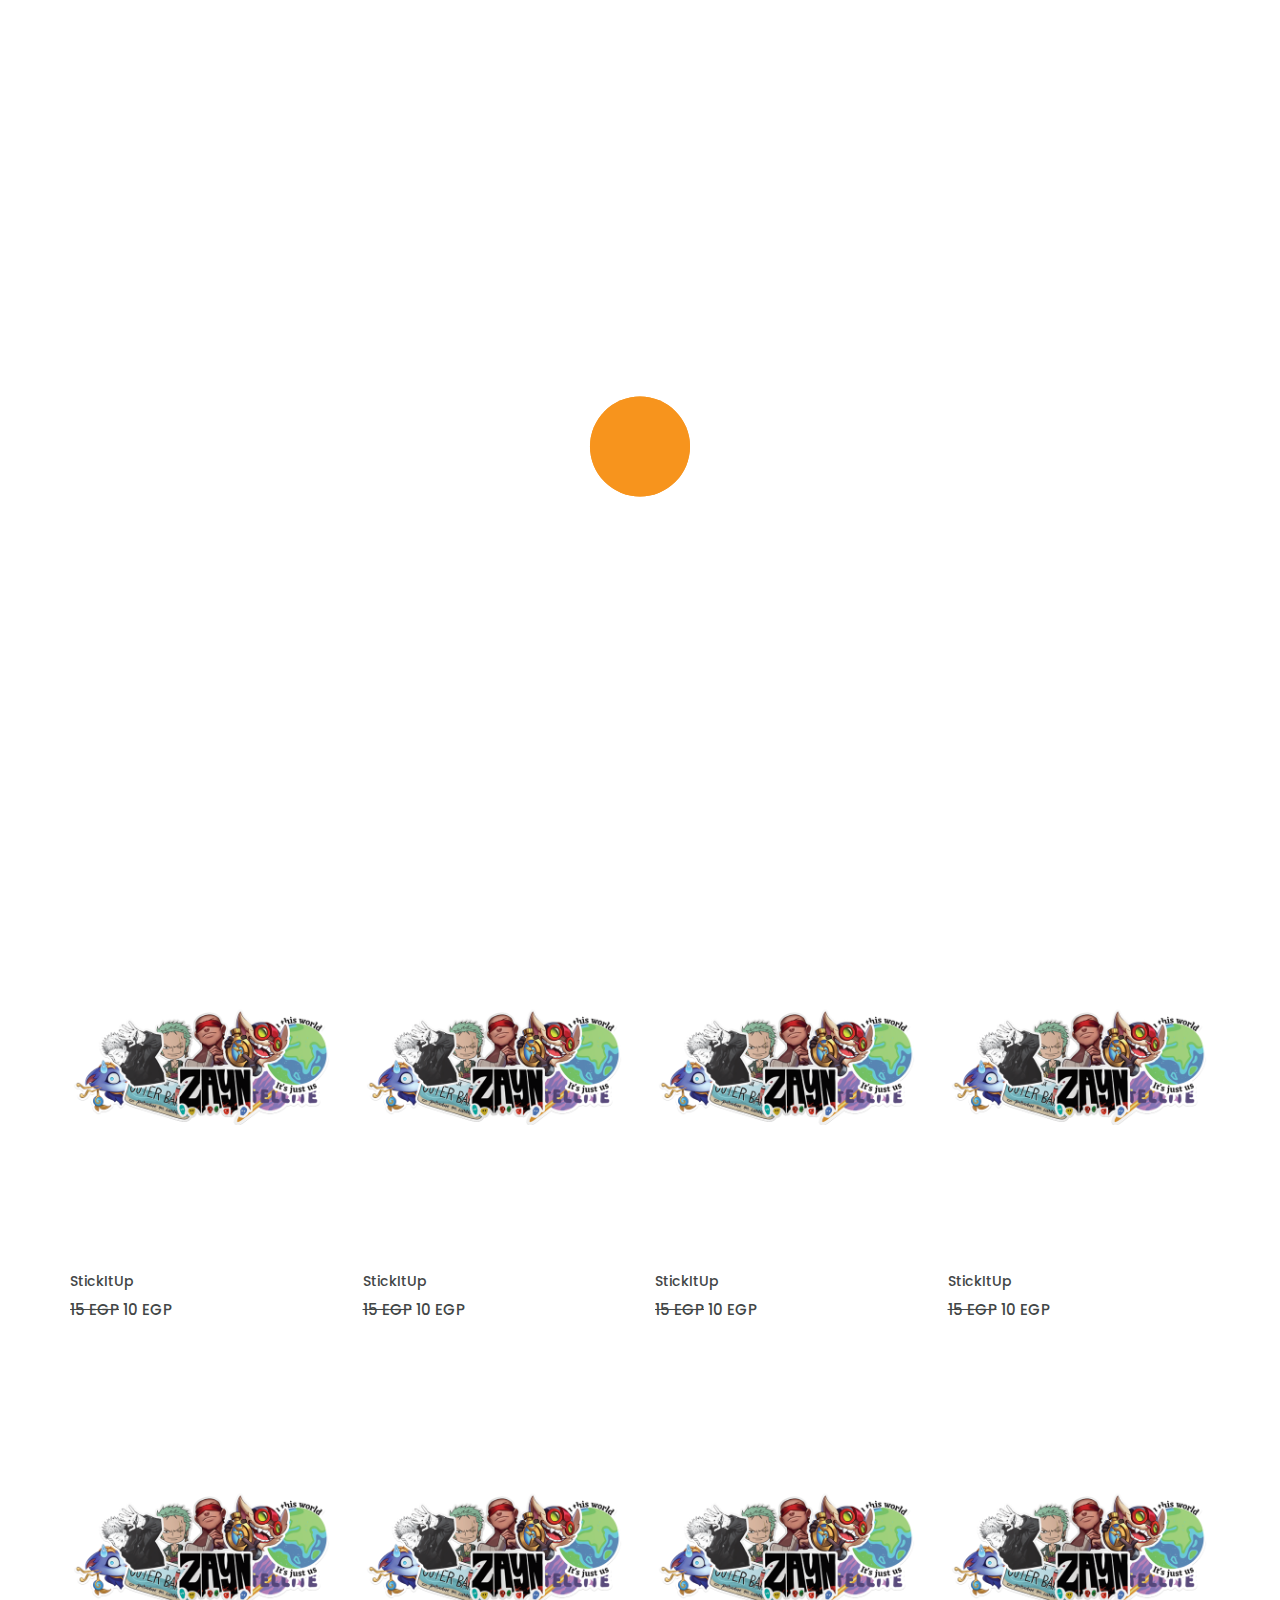
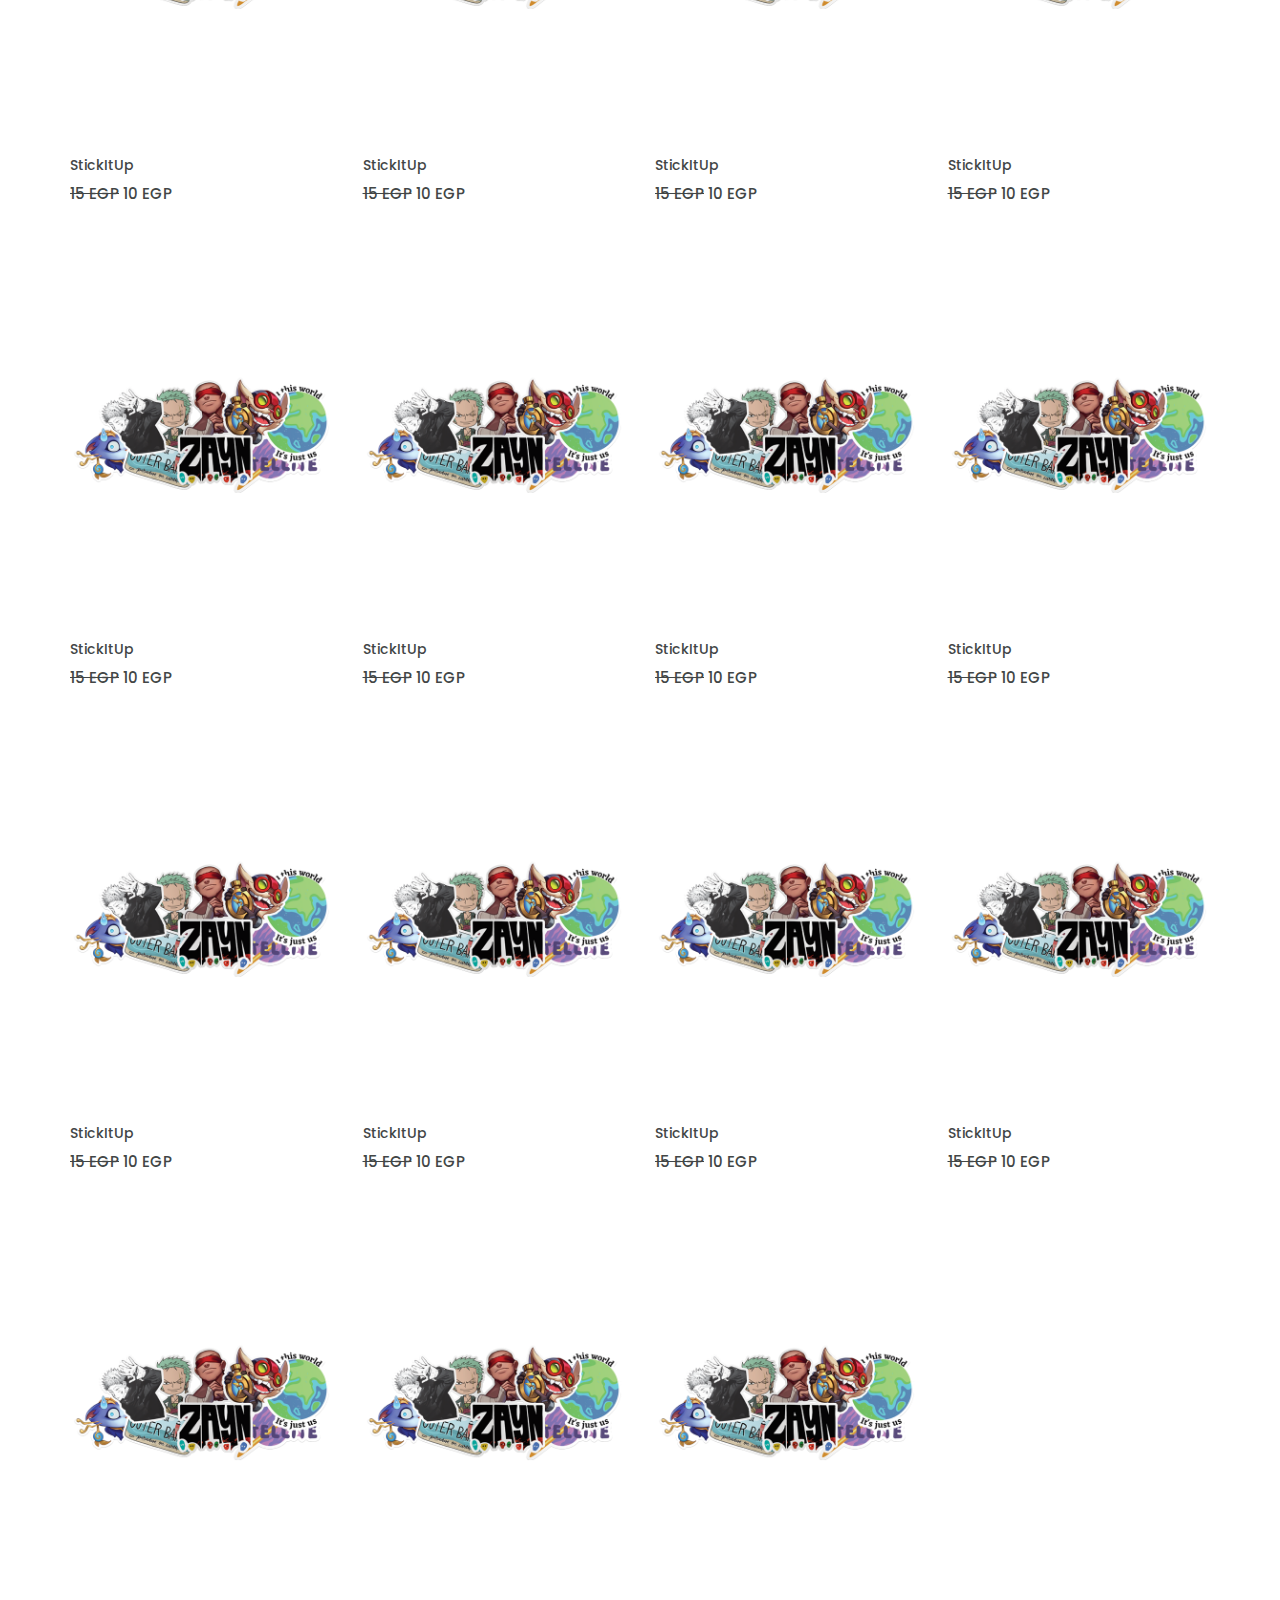
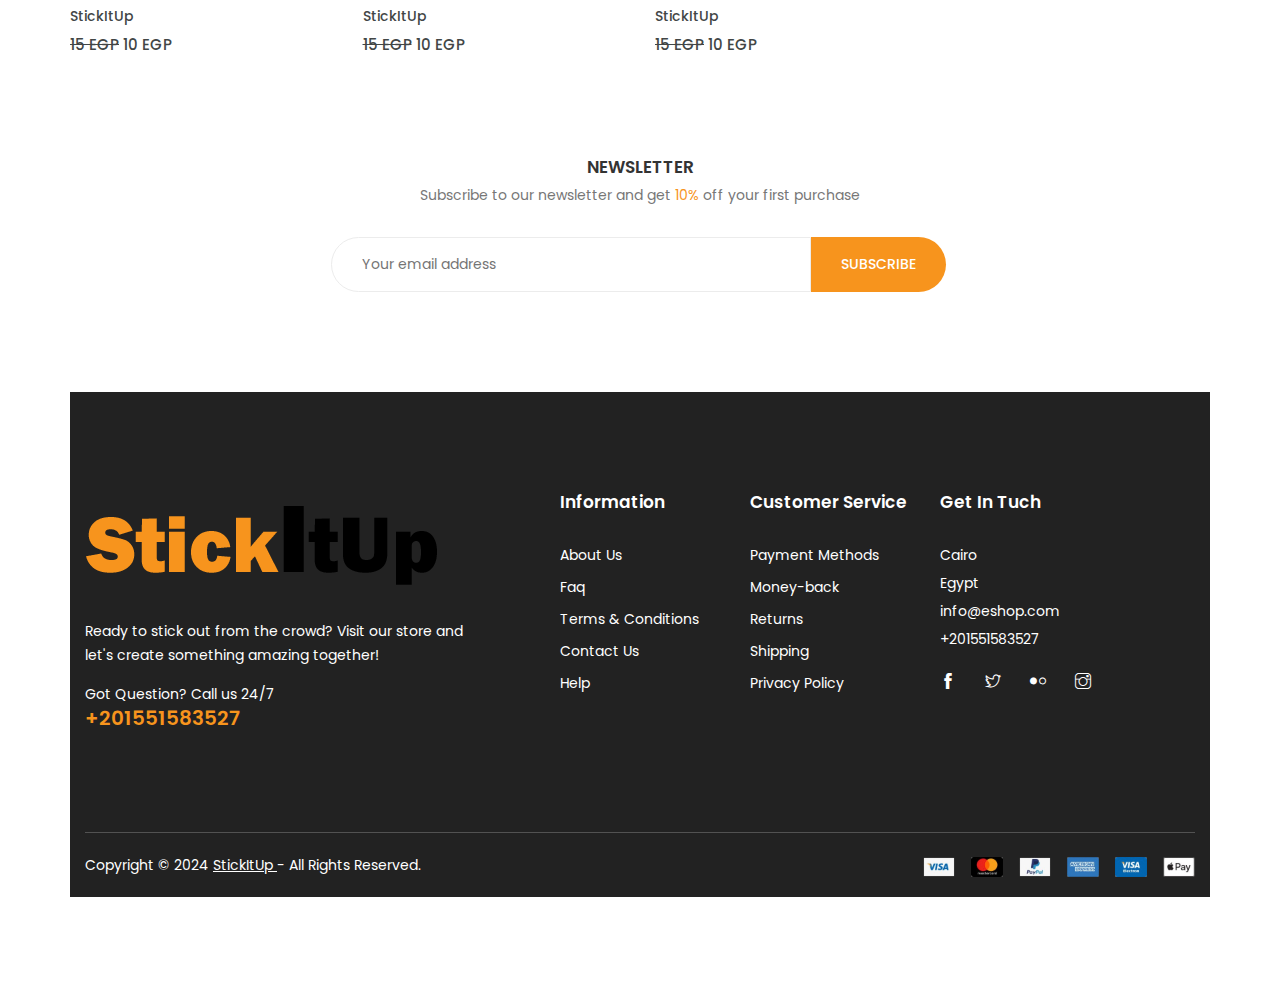
==== commit f95bc070: "Add files via upload" ====
--- a/index.html
+++ b/index.html
@@ -82,7 +82,7 @@
 								<li><i class="ti-location-pin"></i> Store location</li>
 								<li><i class="ti-alarm-clock"></i> <a href="#">Daily deal</a></li>
 								<li><i class="ti-user"></i> <a href="#">My account</a></li>
-								<li><i class="ti-power-off"></i><a href="login.html#">Login</a></li>
+								<li><i class="ti-power-off"></i><a href="#">Login</a></li>
 							</ul>
 						</div>
 						<!-- End Top Right -->
@@ -145,29 +145,16 @@
 								<!-- Shopping Item -->
 								<div class="shopping-item">
 									<div class="dropdown-cart-header">
-										<span>2 Items</span>
+										<span>100 Items</span>
 										<a href="#">View Cart</a>
 									</div>
-									<ul class="shopping-list">
-										<li>
-											<a href="#" class="remove" title="Remove this item"><i class="fa fa-remove"></i></a>
-											<a class="cart-img" href="#"><img src="https://via.placeholder.com/70x70" alt="#"></a>
-											<h4><a href="#">Woman Ring</a></h4>
-											<p class="quantity">1x - <span class="amount">$99.00</span></p>
-										</li>
-										<li>
-											<a href="#" class="remove" title="Remove this item"><i class="fa fa-remove"></i></a>
-											<a class="cart-img" href="#"><img src="https://via.placeholder.com/70x70" alt="#"></a>
-											<h4><a href="#">Woman Necklace</a></h4>
-											<p class="quantity">1x - <span class="amount">$35.00</span></p>
-										</li>
-									</ul>
+									
 									<div class="bottom">
 										<div class="total">
 											<span>Total</span>
-											<span class="total-amount">$134.00</span>
+											<span class="total-amount">1000 EGP</span>
 										</div>
-										<a href="checkout.html" class="btn animate">Checkout</a>
+										<a href="#" class="btn animate">Checkout</a>
 									</div>
 								</div>
 								<!--/ End Shopping Item -->
@@ -296,475 +283,475 @@
 														</div>
 													</div>
 													<div class="product-content">
-														<h3><a href="product-details.html">Women Hot Collection</a></h3>
-														<div class="product-price">
-															<span><del>15 EGP</del> 10 EGP</span>
-														</div>
-													</div>
-												</div>
-											</div>
-											<div class="col-xl-3 col-lg-4 col-md-4 col-12">
-												<div class="single-product">
-													<div class="product-img">
-														<a href="product-details.html">
-															<img class="default-img" src="images/Untitled-3.png" alt="#">
-															<img class="hover-img" src="images/Untitled-4.png" alt="#">
-														</a>
-														<div class="button-head">
-															<div class="product-action">
-																<a data-toggle="modal" data-target="#exampleModal" title="Quick View" href="#"><i class=" ti-eye"></i><span>Quick Shop</span></a>
-																<a title="Wishlist" href="#"><i class=" ti-heart "></i><span>Add to Wishlist</span></a>
-																<a title="Compare" href="#"><i class="ti-bar-chart-alt"></i><span>Add to Compare</span></a>
-															</div>
-															<div class="product-action-2">
-																<a title="Add to cart" href="#">Add to cart</a>
-															</div>
-														</div>
-													</div>
-													<div class="product-content">
-														<h3><a href="product-details.html">Women Hot Collection</a></h3>
-														<div class="product-price">
-															<span><del>15 EGP</del> 10 EGP</span>
-														</div>
-													</div>
-												</div>
-											</div>
-											<div class="col-xl-3 col-lg-4 col-md-4 col-12">
-												<div class="single-product">
-													<div class="product-img">
-														<a href="product-details.html">
-															<img class="default-img" src="images/Untitled-3.png" alt="#">
-															<img class="hover-img" src="images/Untitled-4.png" alt="#">
-														</a>
-														<div class="button-head">
-															<div class="product-action">
-																<a data-toggle="modal" data-target="#exampleModal" title="Quick View" href="#"><i class=" ti-eye"></i><span>Quick Shop</span></a>
-																<a title="Wishlist" href="#"><i class=" ti-heart "></i><span>Add to Wishlist</span></a>
-																<a title="Compare" href="#"><i class="ti-bar-chart-alt"></i><span>Add to Compare</span></a>
-															</div>
-															<div class="product-action-2">
-																<a title="Add to cart" href="#">Add to cart</a>
-															</div>
-														</div>
-													</div>
-													<div class="product-content">
-														<h3><a href="product-details.html">Women Hot Collection</a></h3>
-														<div class="product-price">
-															<span><del>15 EGP</del> 10 EGP</span>
-														</div>
-													</div>
-												</div>
-											</div>
-											<div class="col-xl-3 col-lg-4 col-md-4 col-12">
-												<div class="single-product">
-													<div class="product-img">
-														<a href="product-details.html">
-															<img class="default-img" src="images/Untitled-3.png" alt="#">
-															<img class="hover-img" src="images/Untitled-4.png" alt="#">
-														</a>
-														<div class="button-head">
-															<div class="product-action">
-																<a data-toggle="modal" data-target="#exampleModal" title="Quick View" href="#"><i class=" ti-eye"></i><span>Quick Shop</span></a>
-																<a title="Wishlist" href="#"><i class=" ti-heart "></i><span>Add to Wishlist</span></a>
-																<a title="Compare" href="#"><i class="ti-bar-chart-alt"></i><span>Add to Compare</span></a>
-															</div>
-															<div class="product-action-2">
-																<a title="Add to cart" href="#">Add to cart</a>
-															</div>
-														</div>
-													</div>
-													<div class="product-content">
-														<h3><a href="product-details.html">Women Hot Collection</a></h3>
-														<div class="product-price">
-															<span><del>15 EGP</del> 10 EGP</span>
-														</div>
-													</div>
-												</div>
-											</div>
-											<div class="col-xl-3 col-lg-4 col-md-4 col-12">
-												<div class="single-product">
-													<div class="product-img">
-														<a href="product-details.html">
-															<img class="default-img" src="images/Untitled-3.png" alt="#">
-															<img class="hover-img" src="images/Untitled-4.png" alt="#">
-														</a>
-														<div class="button-head">
-															<div class="product-action">
-																<a data-toggle="modal" data-target="#exampleModal" title="Quick View" href="#"><i class=" ti-eye"></i><span>Quick Shop</span></a>
-																<a title="Wishlist" href="#"><i class=" ti-heart "></i><span>Add to Wishlist</span></a>
-																<a title="Compare" href="#"><i class="ti-bar-chart-alt"></i><span>Add to Compare</span></a>
-															</div>
-															<div class="product-action-2">
-																<a title="Add to cart" href="#">Add to cart</a>
-															</div>
-														</div>
-													</div>
-													<div class="product-content">
-														<h3><a href="product-details.html">Women Hot Collection</a></h3>
-														<div class="product-price">
-															<span><del>15 EGP</del> 10 EGP</span>
-														</div>
-													</div>
-												</div>
-											</div>
-											<div class="col-xl-3 col-lg-4 col-md-4 col-12">
-												<div class="single-product">
-													<div class="product-img">
-														<a href="product-details.html">
-															<img class="default-img" src="images/Untitled-3.png" alt="#">
-															<img class="hover-img" src="images/Untitled-4.png" alt="#">
-														</a>
-														<div class="button-head">
-															<div class="product-action">
-																<a data-toggle="modal" data-target="#exampleModal" title="Quick View" href="#"><i class=" ti-eye"></i><span>Quick Shop</span></a>
-																<a title="Wishlist" href="#"><i class=" ti-heart "></i><span>Add to Wishlist</span></a>
-																<a title="Compare" href="#"><i class="ti-bar-chart-alt"></i><span>Add to Compare</span></a>
-															</div>
-															<div class="product-action-2">
-																<a title="Add to cart" href="#">Add to cart</a>
-															</div>
-														</div>
-													</div>
-													<div class="product-content">
-														<h3><a href="product-details.html">Women Hot Collection</a></h3>
-														<div class="product-price">
-															<span><del>15 EGP</del> 10 EGP</span>
-														</div>
-													</div>
-												</div>
-											</div>
-											<div class="col-xl-3 col-lg-4 col-md-4 col-12">
-												<div class="single-product">
-													<div class="product-img">
-														<a href="product-details.html">
-															<img class="default-img" src="images/Untitled-3.png" alt="#">
-															<img class="hover-img" src="images/Untitled-4.png" alt="#">
-														</a>
-														<div class="button-head">
-															<div class="product-action">
-																<a data-toggle="modal" data-target="#exampleModal" title="Quick View" href="#"><i class=" ti-eye"></i><span>Quick Shop</span></a>
-																<a title="Wishlist" href="#"><i class=" ti-heart "></i><span>Add to Wishlist</span></a>
-																<a title="Compare" href="#"><i class="ti-bar-chart-alt"></i><span>Add to Compare</span></a>
-															</div>
-															<div class="product-action-2">
-																<a title="Add to cart" href="#">Add to cart</a>
-															</div>
-														</div>
-													</div>
-													<div class="product-content">
-														<h3><a href="product-details.html">Women Hot Collection</a></h3>
-														<div class="product-price">
-															<span><del>15 EGP</del> 10 EGP</span>
-														</div>
-													</div>
-												</div>
-											</div>
-											<div class="col-xl-3 col-lg-4 col-md-4 col-12">
-												<div class="single-product">
-													<div class="product-img">
-														<a href="product-details.html">
-															<img class="default-img" src="images/Untitled-3.png" alt="#">
-															<img class="hover-img" src="images/Untitled-4.png" alt="#">
-														</a>
-														<div class="button-head">
-															<div class="product-action">
-																<a data-toggle="modal" data-target="#exampleModal" title="Quick View" href="#"><i class=" ti-eye"></i><span>Quick Shop</span></a>
-																<a title="Wishlist" href="#"><i class=" ti-heart "></i><span>Add to Wishlist</span></a>
-																<a title="Compare" href="#"><i class="ti-bar-chart-alt"></i><span>Add to Compare</span></a>
-															</div>
-															<div class="product-action-2">
-																<a title="Add to cart" href="#">Add to cart</a>
-															</div>
-														</div>
-													</div>
-													<div class="product-content">
-														<h3><a href="product-details.html">Women Hot Collection</a></h3>
-														<div class="product-price">
-															<span><del>15 EGP</del> 10 EGP</span>
-														</div>
-													</div>
-												</div>
-											</div>
-											<div class="col-xl-3 col-lg-4 col-md-4 col-12">
-												<div class="single-product">
-													<div class="product-img">
-														<a href="product-details.html">
-															<img class="default-img" src="images/Untitled-3.png" alt="#">
-															<img class="hover-img" src="images/Untitled-4.png" alt="#">
-														</a>
-														<div class="button-head">
-															<div class="product-action">
-																<a data-toggle="modal" data-target="#exampleModal" title="Quick View" href="#"><i class=" ti-eye"></i><span>Quick Shop</span></a>
-																<a title="Wishlist" href="#"><i class=" ti-heart "></i><span>Add to Wishlist</span></a>
-																<a title="Compare" href="#"><i class="ti-bar-chart-alt"></i><span>Add to Compare</span></a>
-															</div>
-															<div class="product-action-2">
-																<a title="Add to cart" href="#">Add to cart</a>
-															</div>
-														</div>
-													</div>
-													<div class="product-content">
-														<h3><a href="product-details.html">Women Hot Collection</a></h3>
-														<div class="product-price">
-															<span><del>15 EGP</del> 10 EGP</span>
-														</div>
-													</div>
-												</div>
-											</div>
-											<div class="col-xl-3 col-lg-4 col-md-4 col-12">
-												<div class="single-product">
-													<div class="product-img">
-														<a href="product-details.html">
-															<img class="default-img" src="images/Untitled-3.png" alt="#">
-															<img class="hover-img" src="images/Untitled-4.png" alt="#">
-														</a>
-														<div class="button-head">
-															<div class="product-action">
-																<a data-toggle="modal" data-target="#exampleModal" title="Quick View" href="#"><i class=" ti-eye"></i><span>Quick Shop</span></a>
-																<a title="Wishlist" href="#"><i class=" ti-heart "></i><span>Add to Wishlist</span></a>
-																<a title="Compare" href="#"><i class="ti-bar-chart-alt"></i><span>Add to Compare</span></a>
-															</div>
-															<div class="product-action-2">
-																<a title="Add to cart" href="#">Add to cart</a>
-															</div>
-														</div>
-													</div>
-													<div class="product-content">
-														<h3><a href="product-details.html">Women Hot Collection</a></h3>
-														<div class="product-price">
-															<span><del>15 EGP</del> 10 EGP</span>
-														</div>
-													</div>
-												</div>
-											</div>
-											<div class="col-xl-3 col-lg-4 col-md-4 col-12">
-												<div class="single-product">
-													<div class="product-img">
-														<a href="product-details.html">
-															<img class="default-img" src="images/Untitled-3.png" alt="#">
-															<img class="hover-img" src="images/Untitled-4.png" alt="#">
-														</a>
-														<div class="button-head">
-															<div class="product-action">
-																<a data-toggle="modal" data-target="#exampleModal" title="Quick View" href="#"><i class=" ti-eye"></i><span>Quick Shop</span></a>
-																<a title="Wishlist" href="#"><i class=" ti-heart "></i><span>Add to Wishlist</span></a>
-																<a title="Compare" href="#"><i class="ti-bar-chart-alt"></i><span>Add to Compare</span></a>
-															</div>
-															<div class="product-action-2">
-																<a title="Add to cart" href="#">Add to cart</a>
-															</div>
-														</div>
-													</div>
-													<div class="product-content">
-														<h3><a href="product-details.html">Women Hot Collection</a></h3>
-														<div class="product-price">
-															<span><del>15 EGP</del> 10 EGP</span>
-														</div>
-													</div>
-												</div>
-											</div>
-											<div class="col-xl-3 col-lg-4 col-md-4 col-12">
-												<div class="single-product">
-													<div class="product-img">
-														<a href="product-details.html">
-															<img class="default-img" src="images/Untitled-3.png" alt="#">
-															<img class="hover-img" src="images/Untitled-4.png" alt="#">
-														</a>
-														<div class="button-head">
-															<div class="product-action">
-																<a data-toggle="modal" data-target="#exampleModal" title="Quick View" href="#"><i class=" ti-eye"></i><span>Quick Shop</span></a>
-																<a title="Wishlist" href="#"><i class=" ti-heart "></i><span>Add to Wishlist</span></a>
-																<a title="Compare" href="#"><i class="ti-bar-chart-alt"></i><span>Add to Compare</span></a>
-															</div>
-															<div class="product-action-2">
-																<a title="Add to cart" href="#">Add to cart</a>
-															</div>
-														</div>
-													</div>
-													<div class="product-content">
-														<h3><a href="product-details.html">Women Hot Collection</a></h3>
-														<div class="product-price">
-															<span><del>15 EGP</del> 10 EGP</span>
-														</div>
-													</div>
-												</div>
-											</div>
-											<div class="col-xl-3 col-lg-4 col-md-4 col-12">
-												<div class="single-product">
-													<div class="product-img">
-														<a href="product-details.html">
-															<img class="default-img" src="images/Untitled-3.png" alt="#">
-															<img class="hover-img" src="images/Untitled-4.png" alt="#">
-														</a>
-														<div class="button-head">
-															<div class="product-action">
-																<a data-toggle="modal" data-target="#exampleModal" title="Quick View" href="#"><i class=" ti-eye"></i><span>Quick Shop</span></a>
-																<a title="Wishlist" href="#"><i class=" ti-heart "></i><span>Add to Wishlist</span></a>
-																<a title="Compare" href="#"><i class="ti-bar-chart-alt"></i><span>Add to Compare</span></a>
-															</div>
-															<div class="product-action-2">
-																<a title="Add to cart" href="#">Add to cart</a>
-															</div>
-														</div>
-													</div>
-													<div class="product-content">
-														<h3><a href="product-details.html">Women Hot Collection</a></h3>
-														<div class="product-price">
-															<span><del>15 EGP</del> 10 EGP</span>
-														</div>
-													</div>
-												</div>
-											</div>
-											<div class="col-xl-3 col-lg-4 col-md-4 col-12">
-												<div class="single-product">
-													<div class="product-img">
-														<a href="product-details.html">
-															<img class="default-img" src="images/Untitled-3.png" alt="#">
-															<img class="hover-img" src="images/Untitled-4.png" alt="#">
-														</a>
-														<div class="button-head">
-															<div class="product-action">
-																<a data-toggle="modal" data-target="#exampleModal" title="Quick View" href="#"><i class=" ti-eye"></i><span>Quick Shop</span></a>
-																<a title="Wishlist" href="#"><i class=" ti-heart "></i><span>Add to Wishlist</span></a>
-																<a title="Compare" href="#"><i class="ti-bar-chart-alt"></i><span>Add to Compare</span></a>
-															</div>
-															<div class="product-action-2">
-																<a title="Add to cart" href="#">Add to cart</a>
-															</div>
-														</div>
-													</div>
-													<div class="product-content">
-														<h3><a href="product-details.html">Women Hot Collection</a></h3>
-														<div class="product-price">
-															<span><del>15 EGP</del> 10 EGP</span>
-														</div>
-													</div>
-												</div>
-											</div>
-											<div class="col-xl-3 col-lg-4 col-md-4 col-12">
-												<div class="single-product">
-													<div class="product-img">
-														<a href="product-details.html">
-															<img class="default-img" src="images/Untitled-3.png" alt="#">
-															<img class="hover-img" src="images/Untitled-4.png" alt="#">
-														</a>
-														<div class="button-head">
-															<div class="product-action">
-																<a data-toggle="modal" data-target="#exampleModal" title="Quick View" href="#"><i class=" ti-eye"></i><span>Quick Shop</span></a>
-																<a title="Wishlist" href="#"><i class=" ti-heart "></i><span>Add to Wishlist</span></a>
-																<a title="Compare" href="#"><i class="ti-bar-chart-alt"></i><span>Add to Compare</span></a>
-															</div>
-															<div class="product-action-2">
-																<a title="Add to cart" href="#">Add to cart</a>
-															</div>
-														</div>
-													</div>
-													<div class="product-content">
-														<h3><a href="product-details.html">Women Hot Collection</a></h3>
-														<div class="product-price">
-															<span><del>15 EGP</del> 10 EGP</span>
-														</div>
-													</div>
-												</div>
-											</div>
-											<div class="col-xl-3 col-lg-4 col-md-4 col-12">
-												<div class="single-product">
-													<div class="product-img">
-														<a href="product-details.html">
-															<img class="default-img" src="images/Untitled-3.png" alt="#">
-															<img class="hover-img" src="images/Untitled-4.png" alt="#">
-														</a>
-														<div class="button-head">
-															<div class="product-action">
-																<a data-toggle="modal" data-target="#exampleModal" title="Quick View" href="#"><i class=" ti-eye"></i><span>Quick Shop</span></a>
-																<a title="Wishlist" href="#"><i class=" ti-heart "></i><span>Add to Wishlist</span></a>
-																<a title="Compare" href="#"><i class="ti-bar-chart-alt"></i><span>Add to Compare</span></a>
-															</div>
-															<div class="product-action-2">
-																<a title="Add to cart" href="#">Add to cart</a>
-															</div>
-														</div>
-													</div>
-													<div class="product-content">
-														<h3><a href="product-details.html">Women Hot Collection</a></h3>
-														<div class="product-price">
-															<span><del>15 EGP</del> 10 EGP</span>
-														</div>
-													</div>
-												</div>
-											</div>
-											<div class="col-xl-3 col-lg-4 col-md-4 col-12">
-												<div class="single-product">
-													<div class="product-img">
-														<a href="product-details.html">
-															<img class="default-img" src="images/Untitled-3.png" alt="#">
-															<img class="hover-img" src="images/Untitled-4.png" alt="#">
-														</a>
-														<div class="button-head">
-															<div class="product-action">
-																<a data-toggle="modal" data-target="#exampleModal" title="Quick View" href="#"><i class=" ti-eye"></i><span>Quick Shop</span></a>
-																<a title="Wishlist" href="#"><i class=" ti-heart "></i><span>Add to Wishlist</span></a>
-																<a title="Compare" href="#"><i class="ti-bar-chart-alt"></i><span>Add to Compare</span></a>
-															</div>
-															<div class="product-action-2">
-																<a title="Add to cart" href="#">Add to cart</a>
-															</div>
-														</div>
-													</div>
-													<div class="product-content">
-														<h3><a href="product-details.html">Women Hot Collection</a></h3>
-														<div class="product-price">
-															<span><del>15 EGP</del> 10 EGP</span>
-														</div>
-													</div>
-												</div>
-											</div>
-											<div class="col-xl-3 col-lg-4 col-md-4 col-12">
-												<div class="single-product">
-													<div class="product-img">
-														<a href="product-details.html">
-															<img class="default-img" src="images/Untitled-3.png" alt="#">
-															<img class="hover-img" src="images/Untitled-4.png" alt="#">
-														</a>
-														<div class="button-head">
-															<div class="product-action">
-																<a data-toggle="modal" data-target="#exampleModal" title="Quick View" href="#"><i class=" ti-eye"></i><span>Quick Shop</span></a>
-																<a title="Wishlist" href="#"><i class=" ti-heart "></i><span>Add to Wishlist</span></a>
-																<a title="Compare" href="#"><i class="ti-bar-chart-alt"></i><span>Add to Compare</span></a>
-															</div>
-															<div class="product-action-2">
-																<a title="Add to cart" href="#">Add to cart</a>
-															</div>
-														</div>
-													</div>
-													<div class="product-content">
-														<h3><a href="product-details.html">Women Hot Collection</a></h3>
-														<div class="product-price">
-															<span><del>15 EGP</del> 10 EGP</span>
-														</div>
-													</div>
-												</div>
-											</div>
-											<div class="col-xl-3 col-lg-4 col-md-4 col-12">
-												<div class="single-product">
-													<div class="product-img">
-														<a href="product-details.html">
-															<img class="default-img" src="images/Untitled-3.png" alt="#">
-															<img class="hover-img" src="images/Untitled-4.png" alt="#">
-														</a>
-														<div class="button-head">
-															<div class="product-action">
-																<a data-toggle="modal" data-target="#exampleModal" title="Quick View" href="#"><i class=" ti-eye"></i><span>Quick Shop</span></a>
-																<a title="Wishlist" href="#"><i class=" ti-heart "></i><span>Add to Wishlist</span></a>
-																<a title="Compare" href="#"><i class="ti-bar-chart-alt"></i><span>Add to Compare</span></a>
-															</div>
-															<div class="product-action-2">
-																<a title="Add to cart" href="#">Add to cart</a>
-															</div>
-														</div>
-													</div>
-													<div class="product-content">
-														<h3><a href="product-details.html">Women Hot Collection</a></h3>
+														<h3><a href="product-details.html">StickItUp</a></h3>
+														<div class="product-price">
+															<span><del>15 EGP</del> 10 EGP</span>
+														</div>
+													</div>
+												</div>
+											</div>
+											<div class="col-xl-3 col-lg-4 col-md-4 col-12">
+												<div class="single-product">
+													<div class="product-img">
+														<a href="product-details.html">
+															<img class="default-img" src="images/Untitled-3.png" alt="#">
+															<img class="hover-img" src="images/Untitled-4.png" alt="#">
+														</a>
+														<div class="button-head">
+															<div class="product-action">
+																<a data-toggle="modal" data-target="#exampleModal" title="Quick View" href="#"><i class=" ti-eye"></i><span>Quick Shop</span></a>
+																<a title="Wishlist" href="#"><i class=" ti-heart "></i><span>Add to Wishlist</span></a>
+																<a title="Compare" href="#"><i class="ti-bar-chart-alt"></i><span>Add to Compare</span></a>
+															</div>
+															<div class="product-action-2">
+																<a title="Add to cart" href="#">Add to cart</a>
+															</div>
+														</div>
+													</div>
+													<div class="product-content">
+														<h3><a href="product-details.html">StickItUp</a></h3>
+														<div class="product-price">
+															<span><del>15 EGP</del> 10 EGP</span>
+														</div>
+													</div>
+												</div>
+											</div>
+											<div class="col-xl-3 col-lg-4 col-md-4 col-12">
+												<div class="single-product">
+													<div class="product-img">
+														<a href="product-details.html">
+															<img class="default-img" src="images/Untitled-3.png" alt="#">
+															<img class="hover-img" src="images/Untitled-4.png" alt="#">
+														</a>
+														<div class="button-head">
+															<div class="product-action">
+																<a data-toggle="modal" data-target="#exampleModal" title="Quick View" href="#"><i class=" ti-eye"></i><span>Quick Shop</span></a>
+																<a title="Wishlist" href="#"><i class=" ti-heart "></i><span>Add to Wishlist</span></a>
+																<a title="Compare" href="#"><i class="ti-bar-chart-alt"></i><span>Add to Compare</span></a>
+															</div>
+															<div class="product-action-2">
+																<a title="Add to cart" href="#">Add to cart</a>
+															</div>
+														</div>
+													</div>
+													<div class="product-content">
+														<h3><a href="product-details.html">StickItUp</a></h3>
+														<div class="product-price">
+															<span><del>15 EGP</del> 10 EGP</span>
+														</div>
+													</div>
+												</div>
+											</div>
+											<div class="col-xl-3 col-lg-4 col-md-4 col-12">
+												<div class="single-product">
+													<div class="product-img">
+														<a href="product-details.html">
+															<img class="default-img" src="images/Untitled-3.png" alt="#">
+															<img class="hover-img" src="images/Untitled-4.png" alt="#">
+														</a>
+														<div class="button-head">
+															<div class="product-action">
+																<a data-toggle="modal" data-target="#exampleModal" title="Quick View" href="#"><i class=" ti-eye"></i><span>Quick Shop</span></a>
+																<a title="Wishlist" href="#"><i class=" ti-heart "></i><span>Add to Wishlist</span></a>
+																<a title="Compare" href="#"><i class="ti-bar-chart-alt"></i><span>Add to Compare</span></a>
+															</div>
+															<div class="product-action-2">
+																<a title="Add to cart" href="#">Add to cart</a>
+															</div>
+														</div>
+													</div>
+													<div class="product-content">
+														<h3><a href="product-details.html">StickItUp</a></h3>
+														<div class="product-price">
+															<span><del>15 EGP</del> 10 EGP</span>
+														</div>
+													</div>
+												</div>
+											</div>
+											<div class="col-xl-3 col-lg-4 col-md-4 col-12">
+												<div class="single-product">
+													<div class="product-img">
+														<a href="product-details.html">
+															<img class="default-img" src="images/Untitled-3.png" alt="#">
+															<img class="hover-img" src="images/Untitled-4.png" alt="#">
+														</a>
+														<div class="button-head">
+															<div class="product-action">
+																<a data-toggle="modal" data-target="#exampleModal" title="Quick View" href="#"><i class=" ti-eye"></i><span>Quick Shop</span></a>
+																<a title="Wishlist" href="#"><i class=" ti-heart "></i><span>Add to Wishlist</span></a>
+																<a title="Compare" href="#"><i class="ti-bar-chart-alt"></i><span>Add to Compare</span></a>
+															</div>
+															<div class="product-action-2">
+																<a title="Add to cart" href="#">Add to cart</a>
+															</div>
+														</div>
+													</div>
+													<div class="product-content">
+														<h3><a href="product-details.html">StickItUp</a></h3>
+														<div class="product-price">
+															<span><del>15 EGP</del> 10 EGP</span>
+														</div>
+													</div>
+												</div>
+											</div>
+											<div class="col-xl-3 col-lg-4 col-md-4 col-12">
+												<div class="single-product">
+													<div class="product-img">
+														<a href="product-details.html">
+															<img class="default-img" src="images/Untitled-3.png" alt="#">
+															<img class="hover-img" src="images/Untitled-4.png" alt="#">
+														</a>
+														<div class="button-head">
+															<div class="product-action">
+																<a data-toggle="modal" data-target="#exampleModal" title="Quick View" href="#"><i class=" ti-eye"></i><span>Quick Shop</span></a>
+																<a title="Wishlist" href="#"><i class=" ti-heart "></i><span>Add to Wishlist</span></a>
+																<a title="Compare" href="#"><i class="ti-bar-chart-alt"></i><span>Add to Compare</span></a>
+															</div>
+															<div class="product-action-2">
+																<a title="Add to cart" href="#">Add to cart</a>
+															</div>
+														</div>
+													</div>
+													<div class="product-content">
+														<h3><a href="product-details.html">StickItUp</a></h3>
+														<div class="product-price">
+															<span><del>15 EGP</del> 10 EGP</span>
+														</div>
+													</div>
+												</div>
+											</div>
+											<div class="col-xl-3 col-lg-4 col-md-4 col-12">
+												<div class="single-product">
+													<div class="product-img">
+														<a href="product-details.html">
+															<img class="default-img" src="images/Untitled-3.png" alt="#">
+															<img class="hover-img" src="images/Untitled-4.png" alt="#">
+														</a>
+														<div class="button-head">
+															<div class="product-action">
+																<a data-toggle="modal" data-target="#exampleModal" title="Quick View" href="#"><i class=" ti-eye"></i><span>Quick Shop</span></a>
+																<a title="Wishlist" href="#"><i class=" ti-heart "></i><span>Add to Wishlist</span></a>
+																<a title="Compare" href="#"><i class="ti-bar-chart-alt"></i><span>Add to Compare</span></a>
+															</div>
+															<div class="product-action-2">
+																<a title="Add to cart" href="#">Add to cart</a>
+															</div>
+														</div>
+													</div>
+													<div class="product-content">
+														<h3><a href="product-details.html">StickItUp</a></h3>
+														<div class="product-price">
+															<span><del>15 EGP</del> 10 EGP</span>
+														</div>
+													</div>
+												</div>
+											</div>
+											<div class="col-xl-3 col-lg-4 col-md-4 col-12">
+												<div class="single-product">
+													<div class="product-img">
+														<a href="product-details.html">
+															<img class="default-img" src="images/Untitled-3.png" alt="#">
+															<img class="hover-img" src="images/Untitled-4.png" alt="#">
+														</a>
+														<div class="button-head">
+															<div class="product-action">
+																<a data-toggle="modal" data-target="#exampleModal" title="Quick View" href="#"><i class=" ti-eye"></i><span>Quick Shop</span></a>
+																<a title="Wishlist" href="#"><i class=" ti-heart "></i><span>Add to Wishlist</span></a>
+																<a title="Compare" href="#"><i class="ti-bar-chart-alt"></i><span>Add to Compare</span></a>
+															</div>
+															<div class="product-action-2">
+																<a title="Add to cart" href="#">Add to cart</a>
+															</div>
+														</div>
+													</div>
+													<div class="product-content">
+														<h3><a href="product-details.html">StickItUp</a></h3>
+														<div class="product-price">
+															<span><del>15 EGP</del> 10 EGP</span>
+														</div>
+													</div>
+												</div>
+											</div>
+											<div class="col-xl-3 col-lg-4 col-md-4 col-12">
+												<div class="single-product">
+													<div class="product-img">
+														<a href="product-details.html">
+															<img class="default-img" src="images/Untitled-3.png" alt="#">
+															<img class="hover-img" src="images/Untitled-4.png" alt="#">
+														</a>
+														<div class="button-head">
+															<div class="product-action">
+																<a data-toggle="modal" data-target="#exampleModal" title="Quick View" href="#"><i class=" ti-eye"></i><span>Quick Shop</span></a>
+																<a title="Wishlist" href="#"><i class=" ti-heart "></i><span>Add to Wishlist</span></a>
+																<a title="Compare" href="#"><i class="ti-bar-chart-alt"></i><span>Add to Compare</span></a>
+															</div>
+															<div class="product-action-2">
+																<a title="Add to cart" href="#">Add to cart</a>
+															</div>
+														</div>
+													</div>
+													<div class="product-content">
+														<h3><a href="product-details.html">StickItUp</a></h3>
+														<div class="product-price">
+															<span><del>15 EGP</del> 10 EGP</span>
+														</div>
+													</div>
+												</div>
+											</div>
+											<div class="col-xl-3 col-lg-4 col-md-4 col-12">
+												<div class="single-product">
+													<div class="product-img">
+														<a href="product-details.html">
+															<img class="default-img" src="images/Untitled-3.png" alt="#">
+															<img class="hover-img" src="images/Untitled-4.png" alt="#">
+														</a>
+														<div class="button-head">
+															<div class="product-action">
+																<a data-toggle="modal" data-target="#exampleModal" title="Quick View" href="#"><i class=" ti-eye"></i><span>Quick Shop</span></a>
+																<a title="Wishlist" href="#"><i class=" ti-heart "></i><span>Add to Wishlist</span></a>
+																<a title="Compare" href="#"><i class="ti-bar-chart-alt"></i><span>Add to Compare</span></a>
+															</div>
+															<div class="product-action-2">
+																<a title="Add to cart" href="#">Add to cart</a>
+															</div>
+														</div>
+													</div>
+													<div class="product-content">
+														<h3><a href="product-details.html">StickItUp</a></h3>
+														<div class="product-price">
+															<span><del>15 EGP</del> 10 EGP</span>
+														</div>
+													</div>
+												</div>
+											</div>
+											<div class="col-xl-3 col-lg-4 col-md-4 col-12">
+												<div class="single-product">
+													<div class="product-img">
+														<a href="product-details.html">
+															<img class="default-img" src="images/Untitled-3.png" alt="#">
+															<img class="hover-img" src="images/Untitled-4.png" alt="#">
+														</a>
+														<div class="button-head">
+															<div class="product-action">
+																<a data-toggle="modal" data-target="#exampleModal" title="Quick View" href="#"><i class=" ti-eye"></i><span>Quick Shop</span></a>
+																<a title="Wishlist" href="#"><i class=" ti-heart "></i><span>Add to Wishlist</span></a>
+																<a title="Compare" href="#"><i class="ti-bar-chart-alt"></i><span>Add to Compare</span></a>
+															</div>
+															<div class="product-action-2">
+																<a title="Add to cart" href="#">Add to cart</a>
+															</div>
+														</div>
+													</div>
+													<div class="product-content">
+														<h3><a href="product-details.html">StickItUp</a></h3>
+														<div class="product-price">
+															<span><del>15 EGP</del> 10 EGP</span>
+														</div>
+													</div>
+												</div>
+											</div>
+											<div class="col-xl-3 col-lg-4 col-md-4 col-12">
+												<div class="single-product">
+													<div class="product-img">
+														<a href="product-details.html">
+															<img class="default-img" src="images/Untitled-3.png" alt="#">
+															<img class="hover-img" src="images/Untitled-4.png" alt="#">
+														</a>
+														<div class="button-head">
+															<div class="product-action">
+																<a data-toggle="modal" data-target="#exampleModal" title="Quick View" href="#"><i class=" ti-eye"></i><span>Quick Shop</span></a>
+																<a title="Wishlist" href="#"><i class=" ti-heart "></i><span>Add to Wishlist</span></a>
+																<a title="Compare" href="#"><i class="ti-bar-chart-alt"></i><span>Add to Compare</span></a>
+															</div>
+															<div class="product-action-2">
+																<a title="Add to cart" href="#">Add to cart</a>
+															</div>
+														</div>
+													</div>
+													<div class="product-content">
+														<h3><a href="product-details.html">StickItUp</a></h3>
+														<div class="product-price">
+															<span><del>15 EGP</del> 10 EGP</span>
+														</div>
+													</div>
+												</div>
+											</div>
+											<div class="col-xl-3 col-lg-4 col-md-4 col-12">
+												<div class="single-product">
+													<div class="product-img">
+														<a href="product-details.html">
+															<img class="default-img" src="images/Untitled-3.png" alt="#">
+															<img class="hover-img" src="images/Untitled-4.png" alt="#">
+														</a>
+														<div class="button-head">
+															<div class="product-action">
+																<a data-toggle="modal" data-target="#exampleModal" title="Quick View" href="#"><i class=" ti-eye"></i><span>Quick Shop</span></a>
+																<a title="Wishlist" href="#"><i class=" ti-heart "></i><span>Add to Wishlist</span></a>
+																<a title="Compare" href="#"><i class="ti-bar-chart-alt"></i><span>Add to Compare</span></a>
+															</div>
+															<div class="product-action-2">
+																<a title="Add to cart" href="#">Add to cart</a>
+															</div>
+														</div>
+													</div>
+													<div class="product-content">
+														<h3><a href="product-details.html">StickItUp</a></h3>
+														<div class="product-price">
+															<span><del>15 EGP</del> 10 EGP</span>
+														</div>
+													</div>
+												</div>
+											</div>
+											<div class="col-xl-3 col-lg-4 col-md-4 col-12">
+												<div class="single-product">
+													<div class="product-img">
+														<a href="product-details.html">
+															<img class="default-img" src="images/Untitled-3.png" alt="#">
+															<img class="hover-img" src="images/Untitled-4.png" alt="#">
+														</a>
+														<div class="button-head">
+															<div class="product-action">
+																<a data-toggle="modal" data-target="#exampleModal" title="Quick View" href="#"><i class=" ti-eye"></i><span>Quick Shop</span></a>
+																<a title="Wishlist" href="#"><i class=" ti-heart "></i><span>Add to Wishlist</span></a>
+																<a title="Compare" href="#"><i class="ti-bar-chart-alt"></i><span>Add to Compare</span></a>
+															</div>
+															<div class="product-action-2">
+																<a title="Add to cart" href="#">Add to cart</a>
+															</div>
+														</div>
+													</div>
+													<div class="product-content">
+														<h3><a href="product-details.html">StickItUp</a></h3>
+														<div class="product-price">
+															<span><del>15 EGP</del> 10 EGP</span>
+														</div>
+													</div>
+												</div>
+											</div>
+											<div class="col-xl-3 col-lg-4 col-md-4 col-12">
+												<div class="single-product">
+													<div class="product-img">
+														<a href="product-details.html">
+															<img class="default-img" src="images/Untitled-3.png" alt="#">
+															<img class="hover-img" src="images/Untitled-4.png" alt="#">
+														</a>
+														<div class="button-head">
+															<div class="product-action">
+																<a data-toggle="modal" data-target="#exampleModal" title="Quick View" href="#"><i class=" ti-eye"></i><span>Quick Shop</span></a>
+																<a title="Wishlist" href="#"><i class=" ti-heart "></i><span>Add to Wishlist</span></a>
+																<a title="Compare" href="#"><i class="ti-bar-chart-alt"></i><span>Add to Compare</span></a>
+															</div>
+															<div class="product-action-2">
+																<a title="Add to cart" href="#">Add to cart</a>
+															</div>
+														</div>
+													</div>
+													<div class="product-content">
+														<h3><a href="product-details.html">StickItUp</a></h3>
+														<div class="product-price">
+															<span><del>15 EGP</del> 10 EGP</span>
+														</div>
+													</div>
+												</div>
+											</div>
+											<div class="col-xl-3 col-lg-4 col-md-4 col-12">
+												<div class="single-product">
+													<div class="product-img">
+														<a href="product-details.html">
+															<img class="default-img" src="images/Untitled-3.png" alt="#">
+															<img class="hover-img" src="images/Untitled-4.png" alt="#">
+														</a>
+														<div class="button-head">
+															<div class="product-action">
+																<a data-toggle="modal" data-target="#exampleModal" title="Quick View" href="#"><i class=" ti-eye"></i><span>Quick Shop</span></a>
+																<a title="Wishlist" href="#"><i class=" ti-heart "></i><span>Add to Wishlist</span></a>
+																<a title="Compare" href="#"><i class="ti-bar-chart-alt"></i><span>Add to Compare</span></a>
+															</div>
+															<div class="product-action-2">
+																<a title="Add to cart" href="#">Add to cart</a>
+															</div>
+														</div>
+													</div>
+													<div class="product-content">
+														<h3><a href="product-details.html">StickItUp</a></h3>
+														<div class="product-price">
+															<span><del>15 EGP</del> 10 EGP</span>
+														</div>
+													</div>
+												</div>
+											</div>
+											<div class="col-xl-3 col-lg-4 col-md-4 col-12">
+												<div class="single-product">
+													<div class="product-img">
+														<a href="product-details.html">
+															<img class="default-img" src="images/Untitled-3.png" alt="#">
+															<img class="hover-img" src="images/Untitled-4.png" alt="#">
+														</a>
+														<div class="button-head">
+															<div class="product-action">
+																<a data-toggle="modal" data-target="#exampleModal" title="Quick View" href="#"><i class=" ti-eye"></i><span>Quick Shop</span></a>
+																<a title="Wishlist" href="#"><i class=" ti-heart "></i><span>Add to Wishlist</span></a>
+																<a title="Compare" href="#"><i class="ti-bar-chart-alt"></i><span>Add to Compare</span></a>
+															</div>
+															<div class="product-action-2">
+																<a title="Add to cart" href="#">Add to cart</a>
+															</div>
+														</div>
+													</div>
+													<div class="product-content">
+														<h3><a href="product-details.html">StickItUp</a></h3>
+														<div class="product-price">
+															<span><del>15 EGP</del> 10 EGP</span>
+														</div>
+													</div>
+												</div>
+											</div>
+											<div class="col-xl-3 col-lg-4 col-md-4 col-12">
+												<div class="single-product">
+													<div class="product-img">
+														<a href="product-details.html">
+															<img class="default-img" src="images/Untitled-3.png" alt="#">
+															<img class="hover-img" src="images/Untitled-4.png" alt="#">
+														</a>
+														<div class="button-head">
+															<div class="product-action">
+																<a data-toggle="modal" data-target="#exampleModal" title="Quick View" href="#"><i class=" ti-eye"></i><span>Quick Shop</span></a>
+																<a title="Wishlist" href="#"><i class=" ti-heart "></i><span>Add to Wishlist</span></a>
+																<a title="Compare" href="#"><i class="ti-bar-chart-alt"></i><span>Add to Compare</span></a>
+															</div>
+															<div class="product-action-2">
+																<a title="Add to cart" href="#">Add to cart</a>
+															</div>
+														</div>
+													</div>
+													<div class="product-content">
+														<h3><a href="product-details.html">StickItUp</a></h3>
+														<div class="product-price">
+															<span><del>15 EGP</del> 10 EGP</span>
+														</div>
+													</div>
+												</div>
+											</div>
+											<div class="col-xl-3 col-lg-4 col-md-4 col-12">
+												<div class="single-product">
+													<div class="product-img">
+														<a href="product-details.html">
+															<img class="default-img" src="images/Untitled-3.png" alt="#">
+															<img class="hover-img" src="images/Untitled-4.png" alt="#">
+														</a>
+														<div class="button-head">
+															<div class="product-action">
+																<a data-toggle="modal" data-target="#exampleModal" title="Quick View" href="#"><i class=" ti-eye"></i><span>Quick Shop</span></a>
+																<a title="Wishlist" href="#"><i class=" ti-heart "></i><span>Add to Wishlist</span></a>
+																<a title="Compare" href="#"><i class="ti-bar-chart-alt"></i><span>Add to Compare</span></a>
+															</div>
+															<div class="product-action-2">
+																<a title="Add to cart" href="#">Add to cart</a>
+															</div>
+														</div>
+													</div>
+													<div class="product-content">
+														<h3><a href="product-details.html">StickItUp</a></h3>
 														<div class="product-price">
 															<span><del>15 EGP</del> 10 EGP</span>
 														</div>
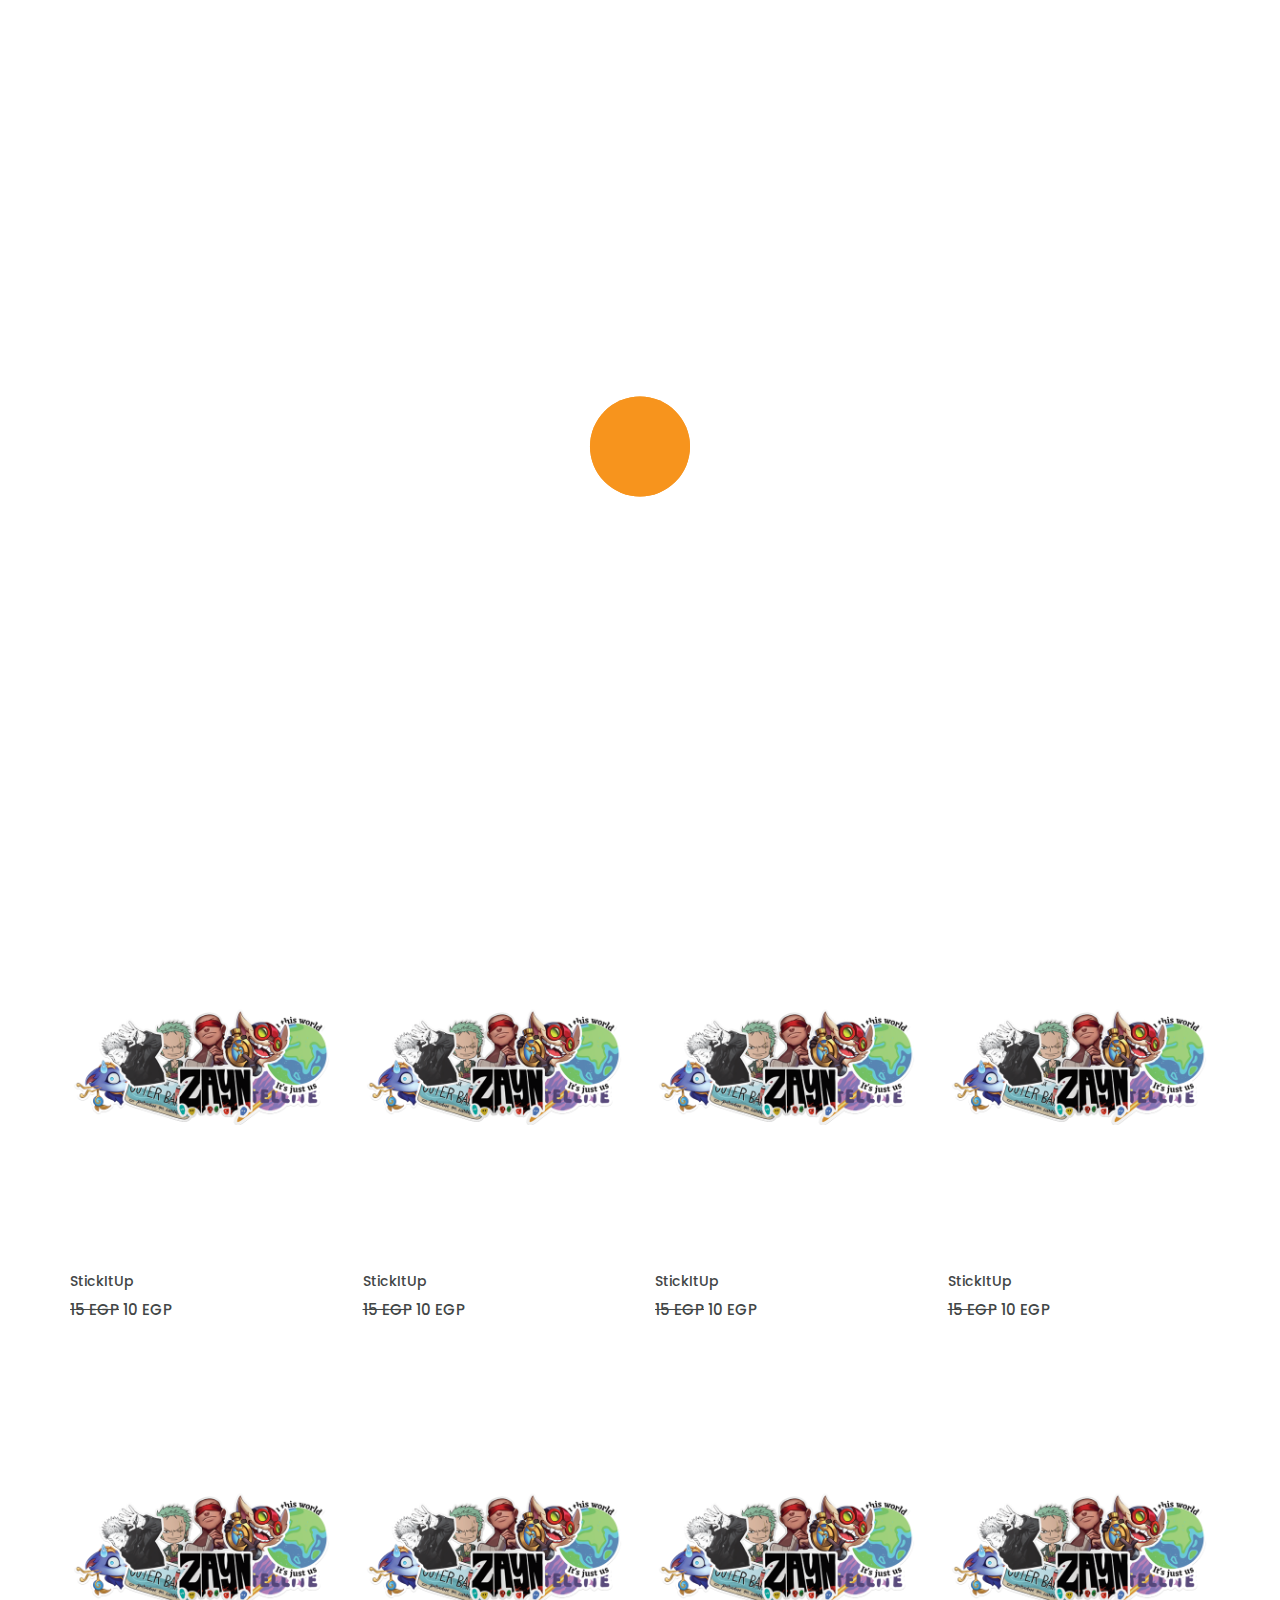
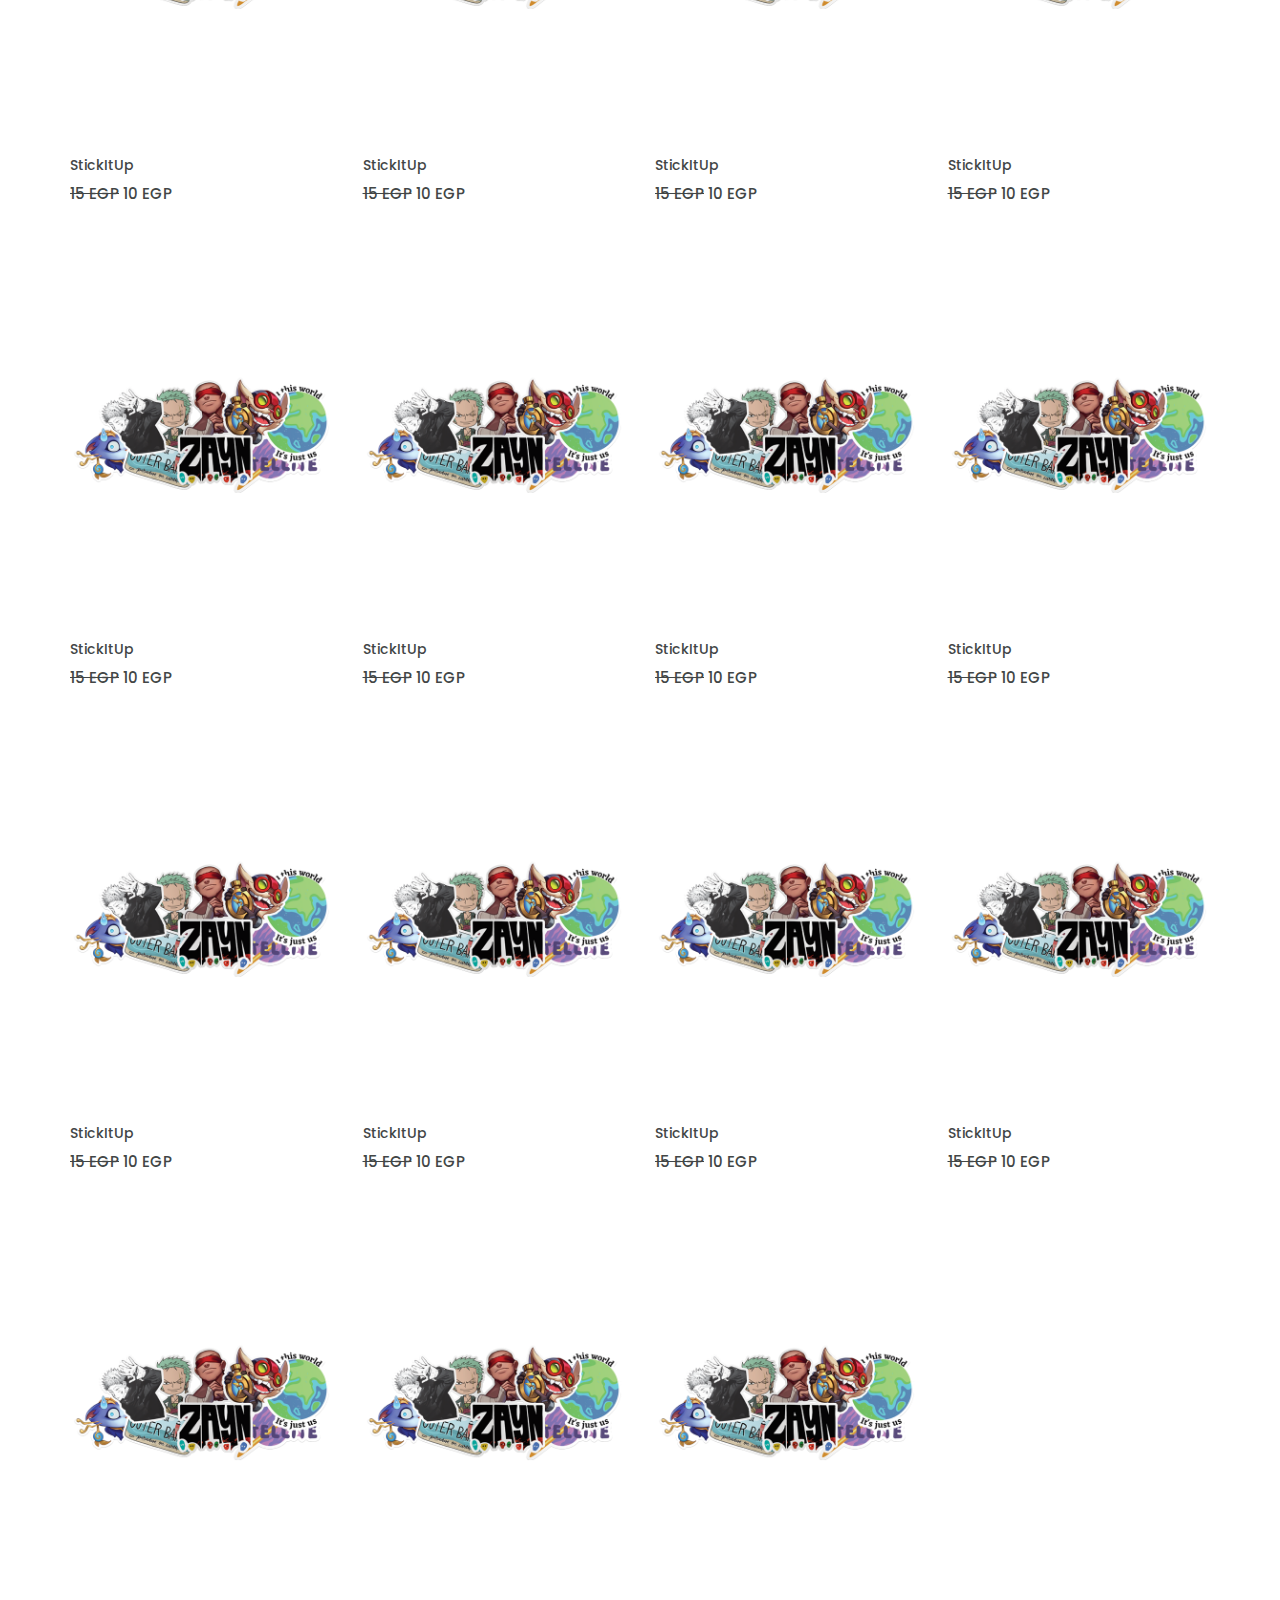
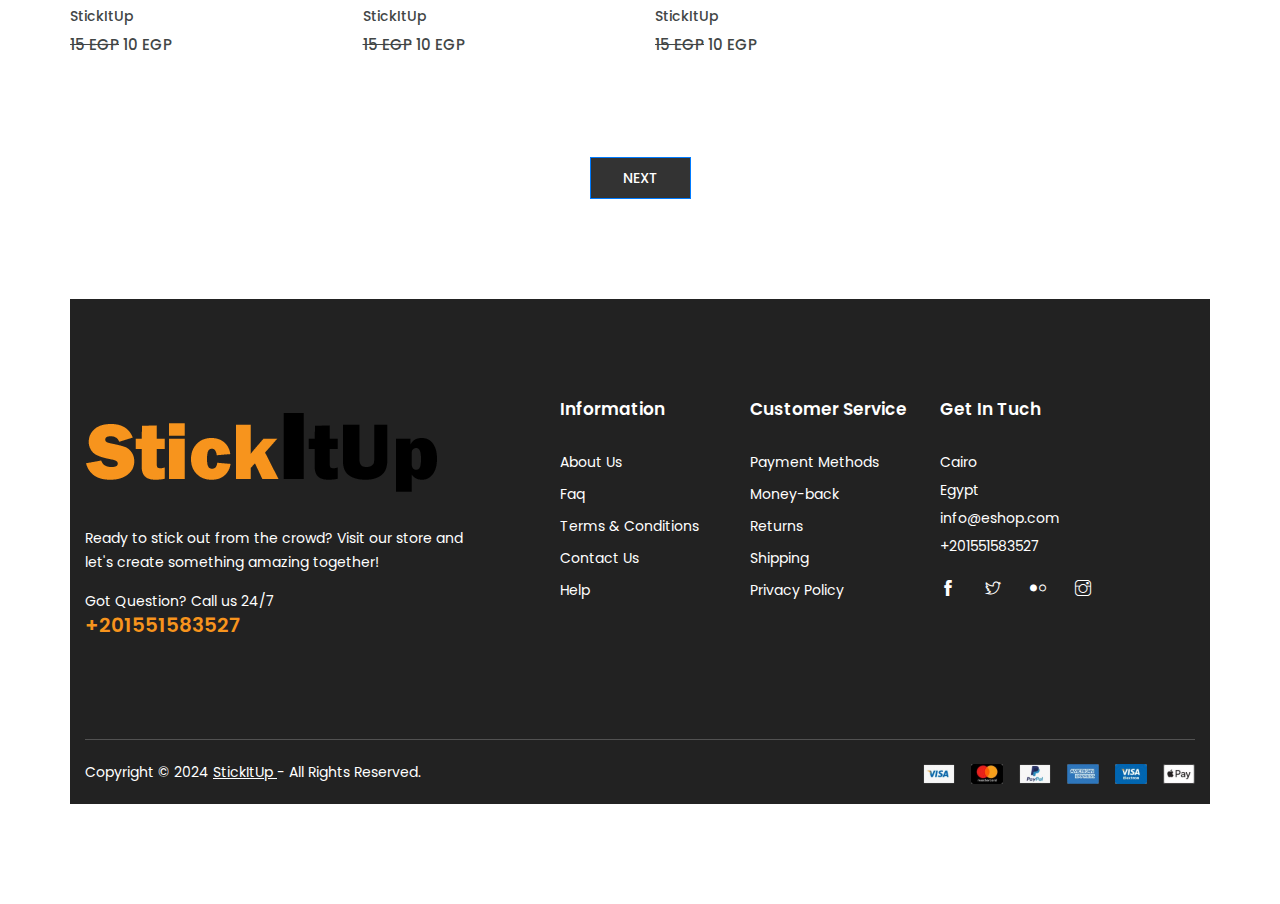
==== commit 177deecb: "Add files via upload" ====
--- a/index.html
+++ b/index.html
@@ -120,9 +120,9 @@
 							<div class="search-bar">
 								<select>
 									<option selected="selected">All Category</option>
-									<option>watch</option>
-									<option>mobile</option>
-									<option>kid’s item</option>
+									<option>College Stickers</option>
+									<option>Anime Stickers</option>
+									<option>Trendy Stic</option>
 								</select>
 								<form>
 									<input name="search" placeholder="Search Products Here....." type="search">
@@ -770,22 +770,9 @@
 	
 	<!-- Start Shop Newsletter  -->
 	<section class="shop-newsletter section">
-		<div class="container">
-			<div class="inner-top">
-				<div class="row">
-					<div class="col-lg-8 offset-lg-2 col-12">
-						<!-- Start Newsletter Inner -->
-						<div class="inner">
-							<h4>Newsletter</h4>
-							<p> Subscribe to our newsletter and get <span>10%</span> off your first purchase</p>
-							<form action="mail/mail.php" method="get" target="_blank" class="newsletter-inner">
-								<input name="EMAIL" placeholder="Your email address" required="" type="email">
-								<button class="btn">Subscribe</button>
-							</form>
-						</div>
-						<!-- End Newsletter Inner -->
-					</div>
-				</div>
+		<div class="row">
+			<div class="col-12 text-center">
+				<button class="btn btn-primary" onclick="goToNextPage()">Next</button>
 			</div>
 		</div>
 	</section>
--- a/css/niceselect.css
+++ b/css/niceselect.css
@@ -1,4 +1,3 @@
-
 .nice-select {
     -webkit-tap-highlight-color: transparent;
     background-color: #fff;
@@ -189,3 +188,21 @@
     background: #2f3341 none repeat scroll 0 0;
     border-radius: 0;
 }
+
+
+.slider-item {
+    position: relative;
+    overflow: hidden;
+}
+
+.slider-item img.slider-background {
+    position: absolute;
+    top: 0;
+    left: 0;
+    width: 100%;
+    height: 100%;
+    object-fit: cover;
+    /* Ensures the image covers the container */
+    z-index: 1;
+    /* Places the image behind the text */
+}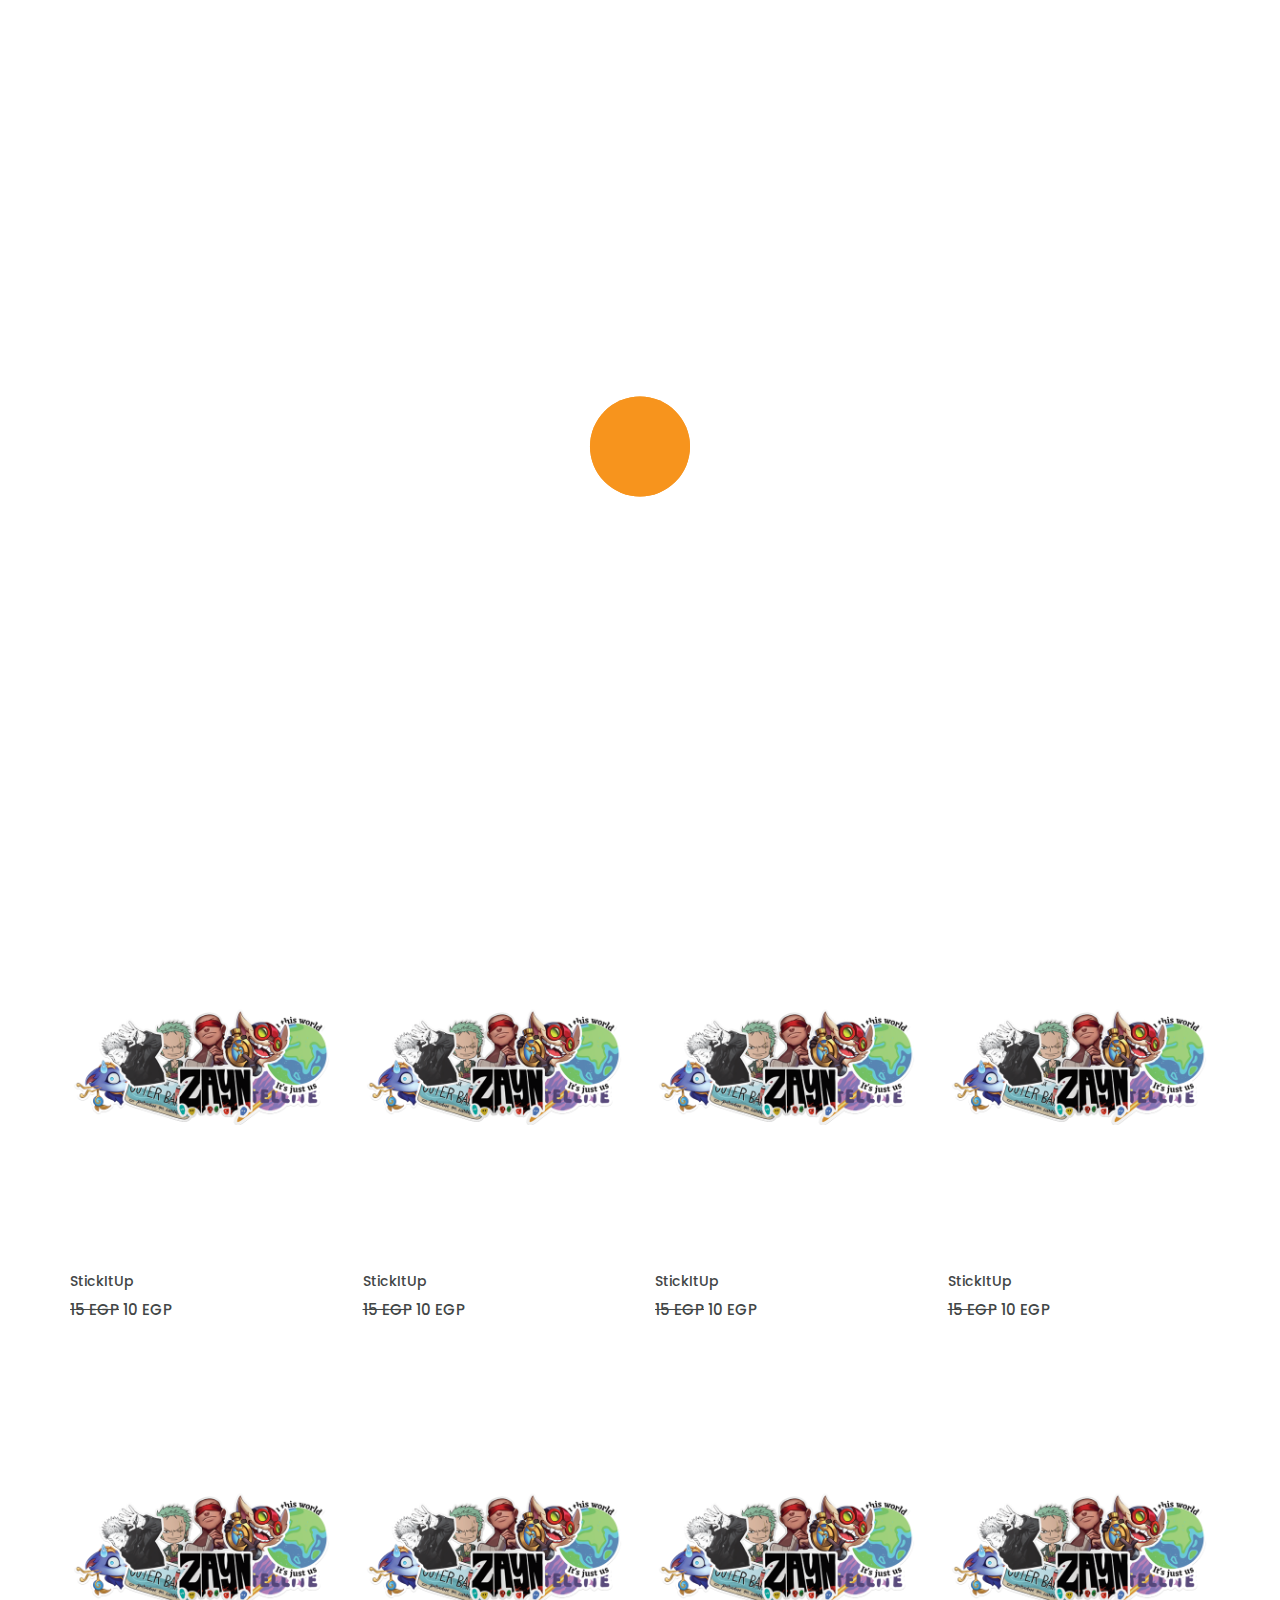
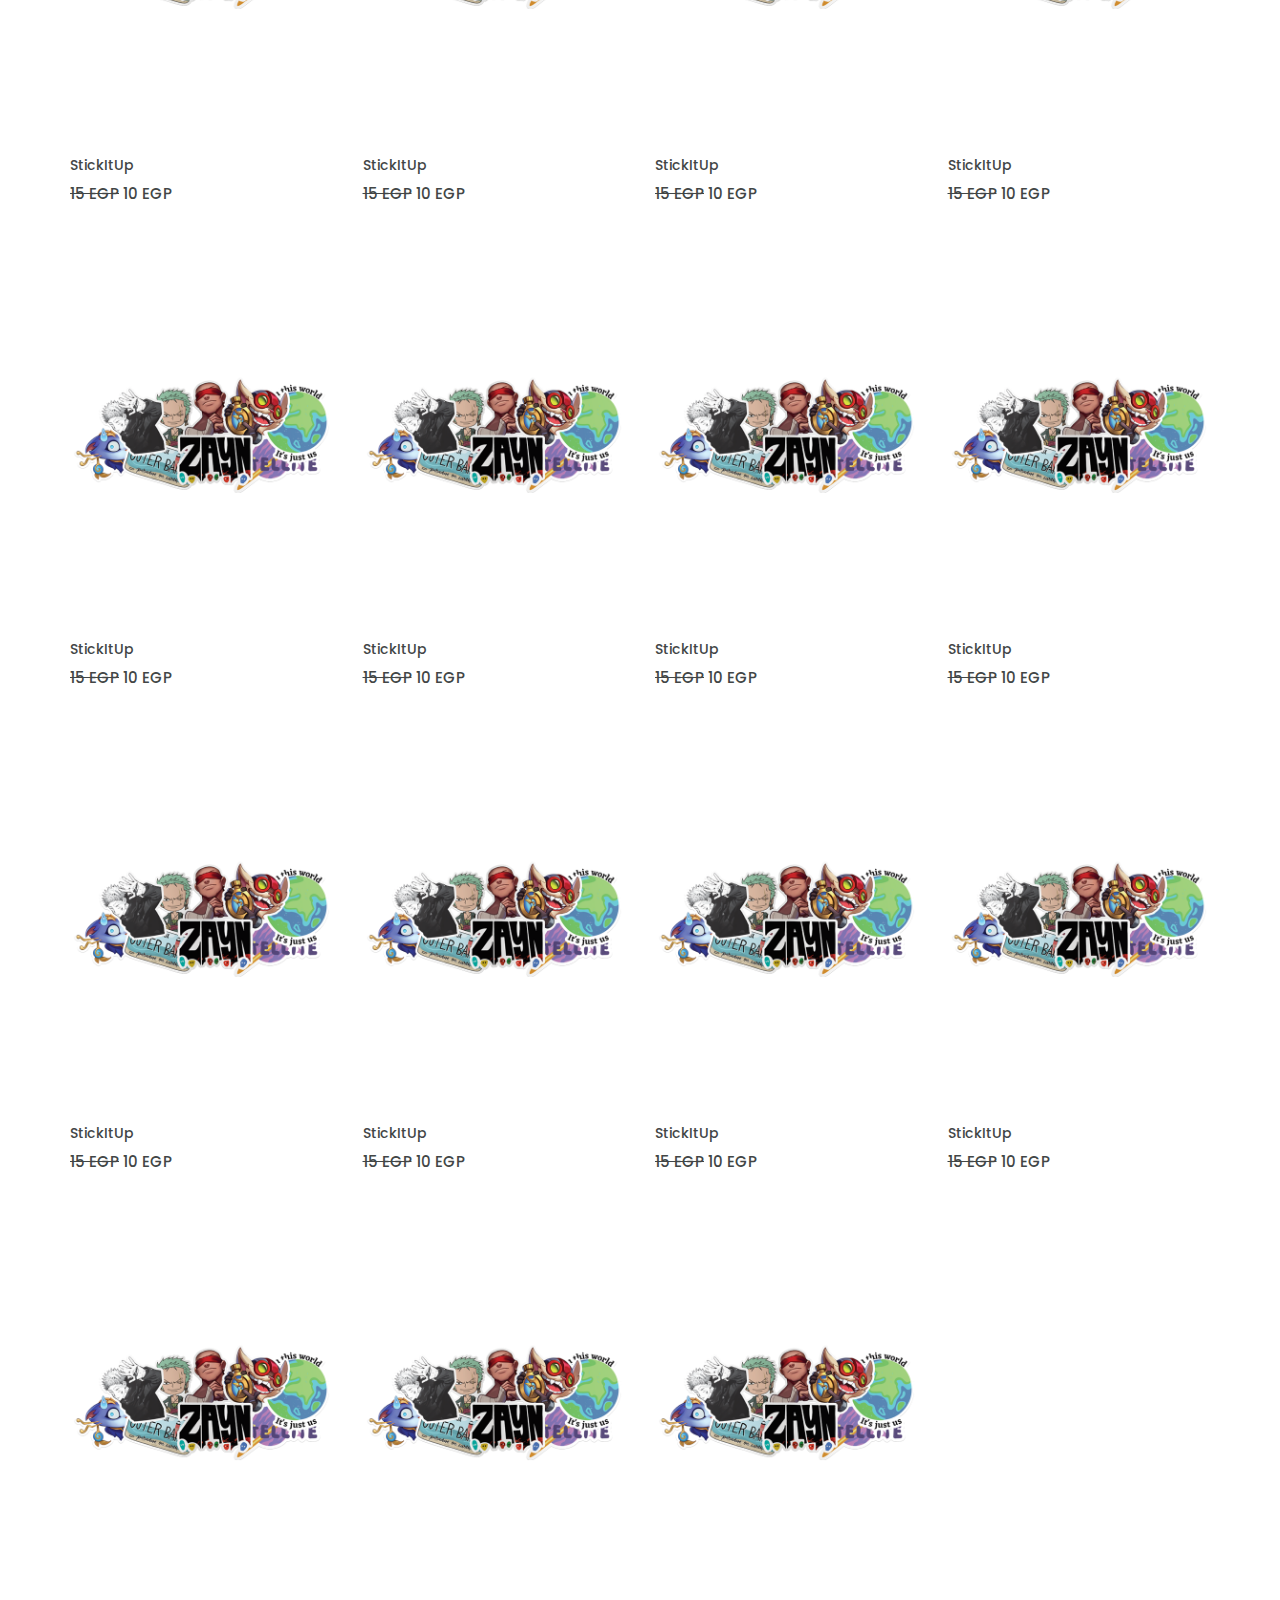
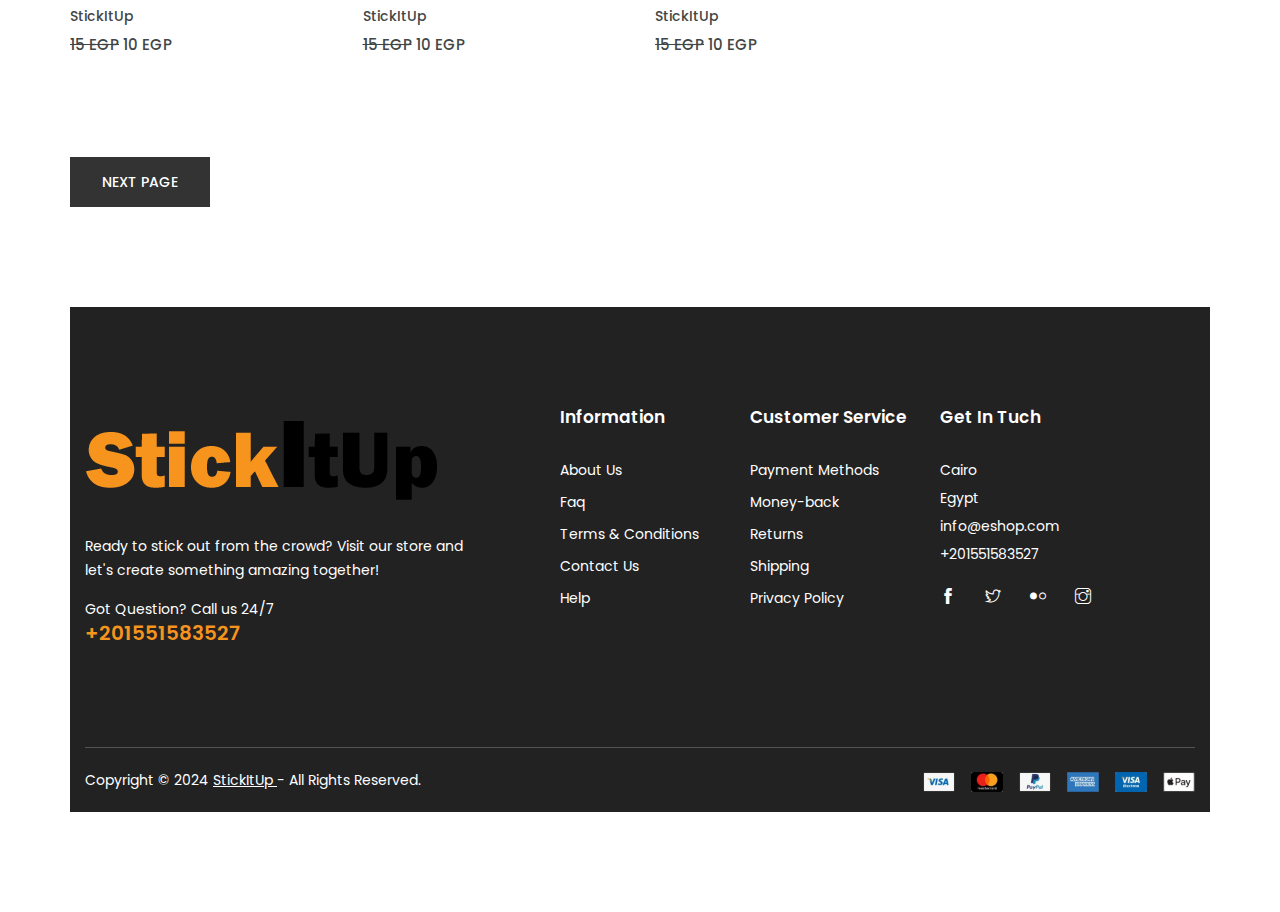
==== commit a1983dac: "Add files via upload" ====
--- a/index.html
+++ b/index.html
@@ -770,10 +770,8 @@
 	
 	<!-- Start Shop Newsletter  -->
 	<section class="shop-newsletter section">
-		<div class="row">
-			<div class="col-12 text-center">
-				<button class="btn btn-primary" onclick="goToNextPage()">Next</button>
-			</div>
+		<div class="button">
+			<a href="./page1.html" class="btn">Next Page </a>
 		</div>
 	</section>
 	<!-- End Shop Newsletter -->
--- a/style.css
+++ b/style.css
@@ -45,16 +45,18 @@
 	right: -245px;
 	text-align: left;
 	top: 30%;
-	-webkit-transition:all 0.4s ease;
-	-moz-transition:all 0.4s ease;
-	transition:all 0.4s ease;
+	-webkit-transition: all 0.4s ease;
+	-moz-transition: all 0.4s ease;
+	transition: all 0.4s ease;
 	-webkit-box-shadow: -3px 0px 25px -2px rgba(0, 0, 0, 0.2);
 	-moz-box-shadow: -3px 0px 25px -2px rgba(0, 0, 0, 0.2);
 	box-shadow: -3px 0px 25px -2px rgba(0, 0, 0, 0.2);
 }
-.color-plate.active{
-	right:0;
-}
+
+.color-plate.active {
+	right: 0;
+}
+
 .color-plate .color-plate-icon {
 	position: absolute;
 	left: -48px;
@@ -70,17 +72,20 @@
 	cursor: pointer;
 	box-shadow: -4px 0px 5px #00000036;
 }
+
 .color-plate h4 {
 	display: block;
 	font-size: 15px;
 	margin-bottom: 5px;
 	font-weight: 500;
 }
+
 .color-plate p {
 	font-size: 13px;
 	margin-bottom: 15px;
 	line-height: 20px;
 }
+
 .color-plate span {
 	width: 42px;
 	height: 35px;
@@ -89,98 +94,133 @@
 	display: inline-block;
 	margin-right: 3px;
 }
-.color-plate span:hover{
-	cursor:pointer;
-}
-.color-plate span.color1{
-	background:#F7941D;
-}
-.color-plate span.color2{
-	background:#0088CC;
-}
-.color-plate span.color3{
-	background:#32B87D;
-}
-.color-plate span.color4{
-	background:#FE754A;
-}
-.color-plate span.color5{
-	background:#F82F56;
-}
-.color-plate span.color6{
-	background:#00cec9;
-}
-.color-plate span.color7{
-	background:#6c5ce7;
-}
-.color-plate span.color8{
-	background:#85BA46;
-}
-.color-plate span.color9{
-	background:#fd79a8;
-}
-.color-plate span.color10{
-	background:#a29bfe;
-}
-.color-plate span.color11{
-	background:#badc58;
-}
-.color-plate span.color12{
-	background:#FF1D38;
-}
+
+.color-plate span:hover {
+	cursor: pointer;
+}
+
+.color-plate span.color1 {
+	background: #F7941D;
+}
+
+.color-plate span.color2 {
+	background: #0088CC;
+}
+
+.color-plate span.color3 {
+	background: #32B87D;
+}
+
+.color-plate span.color4 {
+	background: #FE754A;
+}
+
+.color-plate span.color5 {
+	background: #F82F56;
+}
+
+.color-plate span.color6 {
+	background: #00cec9;
+}
+
+.color-plate span.color7 {
+	background: #6c5ce7;
+}
+
+.color-plate span.color8 {
+	background: #85BA46;
+}
+
+.color-plate span.color9 {
+	background: #fd79a8;
+}
+
+.color-plate span.color10 {
+	background: #a29bfe;
+}
+
+.color-plate span.color11 {
+	background: #badc58;
+}
+
+.color-plate span.color12 {
+	background: #FF1D38;
+}
+
 /* Preloader */
 .preloader {
-  position: fixed;
-  top: 0;
-  left: 0;
-  z-index: 999999999;
-  width: 100%;
-  height: 100%;
-  background-color: #fff;
-  overflow: hidden;
-}
+	position: fixed;
+	top: 0;
+	left: 0;
+	z-index: 999999999;
+	width: 100%;
+	height: 100%;
+	background-color: #fff;
+	overflow: hidden;
+}
+
 .preloader-inner {
-  position: absolute;
-  top: 50%;
-  left: 50%;
-  -webkit-transform: translate(-50%,-50%);
-  -moz-transform: translate(-50%,-50%);
-  transform: translate(-50%,-50%);
-}
+	position: absolute;
+	top: 50%;
+	left: 50%;
+	-webkit-transform: translate(-50%, -50%);
+	-moz-transform: translate(-50%, -50%);
+	transform: translate(-50%, -50%);
+}
+
 .preloader-icon {
-  width: 100px;
-  height: 100px;
-  display: inline-block;
-  padding: 0px;
-}
+	width: 100px;
+	height: 100px;
+	display: inline-block;
+	padding: 0px;
+}
+
 .preloader-icon span {
-  position: absolute;
-  display: inline-block;
-  width: 100px;
-  height: 100px;
-  border-radius: 100%;
-  background:#F7941D;
-  -webkit-animation: preloader-fx 1.6s linear infinite;
-  animation: preloader-fx 1.6s linear infinite;
-}
+	position: absolute;
+	display: inline-block;
+	width: 100px;
+	height: 100px;
+	border-radius: 100%;
+	background: #F7941D;
+	-webkit-animation: preloader-fx 1.6s linear infinite;
+	animation: preloader-fx 1.6s linear infinite;
+}
+
 .preloader-icon span:last-child {
-  animation-delay: -0.8s;
-  -webkit-animation-delay: -0.8s;
-}
+	animation-delay: -0.8s;
+	-webkit-animation-delay: -0.8s;
+}
+
 @keyframes preloader-fx {
-  0% {transform: scale(0, 0); opacity:0.5;}
-  100% {transform: scale(1, 1); opacity:0;}
-}
+	0% {
+		transform: scale(0, 0);
+		opacity: 0.5;
+	}
+
+	100% {
+		transform: scale(1, 1);
+		opacity: 0;
+	}
+}
+
 @-webkit-keyframes preloader-fx {
-  0% {-webkit-transform: scale(0, 0); opacity:0.5;}
-  100% {-webkit-transform: scale(1, 1); opacity:0;}
-}
+	0% {
+		-webkit-transform: scale(0, 0);
+		opacity: 0.5;
+	}
+
+	100% {
+		-webkit-transform: scale(1, 1);
+		opacity: 0;
+	}
+}
+
 /* End Preloader */
 
 .btn {
 	position: relative;
 	font-weight: 500;
-	font-size:14px;
+	font-size: 14px;
 	color: #fff;
 	background: #333;
 	display: inline-block;
@@ -191,37 +231,42 @@
 	display: inline-block;
 	padding: 13px 32px;
 	border-radius: 0px;
-	text-transform:uppercase;
-}
-.btn:hover{
-	color:#fff;
-	background:#F7941D;
-}
+	text-transform: uppercase;
+}
+
+.btn:hover {
+	color: #fff;
+	background: #F7941D;
+}
+
 #scrollUp {
 	right: 10px;
 	z-index: 33;
 	bottom: 10px;
 	text-align: center;
 }
-#scrollUp i{
+
+#scrollUp i {
 	height: 40px;
-    width: 40px;
-    line-height: 40px;
-	background:transparent;
-    background:#222;
-    border-radius: 0;
+	width: 40px;
+	line-height: 40px;
+	background: transparent;
+	background: #222;
+	border-radius: 0;
 	font-size: 18px;
 	-webkit-transition: all 500ms ease;
-    -moz-transition: all 500ms ease;
-    transition: all 500ms ease;
-	display:block;
+	-moz-transition: all 500ms ease;
+	transition: all 500ms ease;
+	display: block;
 	color: #fff;
 	box-shadow: 0px 4px 19px #00000038;
 }
-#scrollUp i:hover{
-	background:#F7941D;
-	color:#fff;
-}
+
+#scrollUp i:hover {
+	background: #F7941D;
+	color: #fff;
+}
+
 /*======================================
 	01. Header CSS
 ========================================*/
@@ -231,6 +276,7 @@
 	border-bottom: 1px solid #e2e2e2;
 	padding: 15px 0;
 }
+
 /* Logo */
 .header .logo {
 	float: left;
@@ -239,21 +285,26 @@
 	-moz-transition: all 0.4s ease;
 	transition: all 0.4s ease;
 }
+
 .header .navbar {
 	padding: 0;
 }
+
 /* Main Menu */
-.navbar-expand-lg .navbar-collapse{
-	display:block !important;
-}
-.header.v3 .navbar-expand-lg .navbar-collapse{
-	display:block !important;
-	background:#333;
-}
+.navbar-expand-lg .navbar-collapse {
+	display: block !important;
+}
+
+.header.v3 .navbar-expand-lg .navbar-collapse {
+	display: block !important;
+	background: #333;
+}
+
 .header .nav li a i {
 	margin-left: 6px;
 	font-size: 10px;
 }
+
 /* Dropdown Menu */
 .header .nav li .dropdown {
 	background: #fff;
@@ -275,15 +326,18 @@
 	left: 0;
 	margin: 0;
 }
-.header .nav li:hover .dropdown{
-	opacity:1;
-	visibility:visible;
-	transform:translateY(0px);
-}
-.header .nav li .dropdown li{
-	float:none;
-	margin:0;
-}
+
+.header .nav li:hover .dropdown {
+	opacity: 1;
+	visibility: visible;
+	transform: translateY(0px);
+}
+
+.header .nav li .dropdown li {
+	float: none;
+	margin: 0;
+}
+
 .header .nav li .dropdown li a {
 	padding: 8px 15px;
 	color: #666;
@@ -292,51 +346,59 @@
 	text-transform: capitalize;
 	background: transparent;
 }
-.header .nav li .dropdown li a:before{
-	display:none;
-}
-.header .nav li .dropdown li:last-child a{
-	border-bottom:0px;
-}
-.header .nav li .dropdown li:hover a{
-	color:#fff;
-	background:#F7941D;
-}
-.header .nav li .dropdown li a:hover{
-	border-color:transparent;
-}
+
+.header .nav li .dropdown li a:before {
+	display: none;
+}
+
+.header .nav li .dropdown li:last-child a {
+	border-bottom: 0px;
+}
+
+.header .nav li .dropdown li:hover a {
+	color: #fff;
+	background: #F7941D;
+}
+
+.header .nav li .dropdown li a:hover {
+	border-color: transparent;
+}
+
 .header .nav li .dropdown li i {
 	float: right;
 	margin-top: 8px;
-	font-size:10px;
-	z-index:5;
-}
+	font-size: 10px;
+	z-index: 5;
+}
+
 .header .nav li .dropdown.sub-dropdown {
 	background: #fff;
-    width: 220px;
-    position: absolute;
-    left: 186px;
-    top: 0;
-    z-index: 999;
-   -webkit-box-shadow: 0px 3px 5px rgba(0, 0, 0, 0.2);
+	width: 220px;
+	position: absolute;
+	left: 186px;
+	top: 0;
+	z-index: 999;
+	-webkit-box-shadow: 0px 3px 5px rgba(0, 0, 0, 0.2);
 	-moz-box-shadow: 0px 3px 5px rgba(0, 0, 0, 0.2);
 	box-shadow: 0px 3px 10px rgba(0, 0, 0, 0.2);
 	box-shadow: 0px 3px 5px #3333334d;
-    transform-origin: 0 0 0;
-    transform: scaleY(0.2);
-    -webkit-transition: all 0.3s ease 0s;
-    -moz-transition: all 0.3s ease 0s;
-    transition: all 0.3s ease 0s;
-    opacity: 0;
-    visibility: hidden;
-    padding: 10px;
-}
-.header .nav li .dropdown li:hover .dropdown.sub-dropdown{
-	opacity:1;
-	visibility:visible;
-	transform:translateY(0px);
-}
-.header .nav li .dropdown.sub-dropdown li a{
+	transform-origin: 0 0 0;
+	transform: scaleY(0.2);
+	-webkit-transition: all 0.3s ease 0s;
+	-moz-transition: all 0.3s ease 0s;
+	transition: all 0.3s ease 0s;
+	opacity: 0;
+	visibility: hidden;
+	padding: 10px;
+}
+
+.header .nav li .dropdown li:hover .dropdown.sub-dropdown {
+	opacity: 1;
+	visibility: visible;
+	transform: translateY(0px);
+}
+
+.header .nav li .dropdown.sub-dropdown li a {
 	padding: 8px 15px;
 	color: #666;
 	display: block;
@@ -344,47 +406,58 @@
 	text-transform: capitalize;
 	background: transparent;
 }
-.header .nav li .dropdown li:hover .dropdown.sub-dropdown li a{
-	background:transparent;
-}
-.header .nav li .dropdown li .dropdown.sub-dropdown li a:hover{
-	color:#fff;
-	background:#F7941D;
-}
-.header .nav li .dropdown.sub-dropdown li:last-child a{
-	border-bottom:0px solid;
-}
-.mobile-search{
-	display:none;
-}
+
+.header .nav li .dropdown li:hover .dropdown.sub-dropdown li a {
+	background: transparent;
+}
+
+.header .nav li .dropdown li .dropdown.sub-dropdown li a:hover {
+	color: #fff;
+	background: #F7941D;
+}
+
+.header .nav li .dropdown.sub-dropdown li:last-child a {
+	border-bottom: 0px solid;
+}
+
+.mobile-search {
+	display: none;
+}
+
 .header.shop .topbar {
 	border: none;
 	padding: 12px 0px;
 }
+
 .header.shop .nav-inner {
 	margin-right: 188px;
 }
+
 .header.shop .logo {
 	float: left;
 	margin-top: 35px;
 }
+
 .header.shop .top-contact {
-	margin-top:0px;
-}
+	margin-top: 0px;
+}
+
 .header.shop .topbar p {
 	color: #ccc;
 }
+
 .header.shop .topbar .login a {
 	color: #F7941D;
 }
+
 /* Topbar Left Nav */
-.header.shop .left-nav{
-	
-}
-.header.shop .top-left .list-main li:first-child{
-	padding-left:0;
-}
-.header.shop .top-left .list-main li i{
+.header.shop .left-nav {}
+
+.header.shop .top-left .list-main li:first-child {
+	padding-left: 0;
+}
+
+.header.shop .top-left .list-main li i {
 	display: inline-block;
 	margin-right: 4px;
 	font-size: 15px;
@@ -392,9 +465,11 @@
 	position: relative;
 	top: 3px;
 }
-.header.shop .right-content{
-	float:right;
-}
+
+.header.shop .right-content {
+	float: right;
+}
+
 .header.shop .list-main li {
 	display: inline-block;
 	color: #333;
@@ -403,6 +478,7 @@
 	border-right: 1px solid #f0f0f0;
 	padding: 0px 13px;
 }
+
 .header.shop .list-main li i {
 	display: inline-block;
 	margin-right: 4px;
@@ -411,28 +487,35 @@
 	position: relative;
 	top: 1px;
 }
-.header.shop .list-main li:last-child{
-	padding-right:0;
-	border:none;
-}
-.header.shop .list-main li a{
-	color:#333;
-}
-.header.shop .list-main li a:hover{
-	color:#F7941D;
-}
+
+.header.shop .list-main li:last-child {
+	padding-right: 0;
+	border: none;
+}
+
+.header.shop .list-main li a {
+	color: #333;
+}
+
+.header.shop .list-main li a:hover {
+	color: #F7941D;
+}
+
 .header.shop .nav li {
 	margin-right: 40px;
 	float: left;
 	position: relative;
 }
+
 .header.shop .nav li {
 	margin-right: 38px;
 	position: relative;
 }
+
 .header.shop .nav li:last-child {
 	margin: 0 !important;
 }
+
 .header.shop .nav li .new {
 	background: #F7941D;
 	color: #fff;
@@ -444,6 +527,7 @@
 	top: 6px;
 	font-weight: 500;
 }
+
 .header.shop .nav li .new::before {
 	position: absolute;
 	content: "";
@@ -454,16 +538,19 @@
 	border-left-color: transparent;
 	border-right-color: transparent;
 }
+
 /* Shopping Cart */
 .header .shopping {
 	display: inline-block;
 	z-index: 9999;
 }
+
 .header .shopping .icon {
 	position: relative;
-	cursor:pointer;
-	color:#222;
-}
+	cursor: pointer;
+	color: #222;
+}
+
 .header .shopping .shopping-item {
 	position: absolute;
 	top: 68px;
@@ -480,26 +567,30 @@
 	-webkit-box-shadow: 0px 0px 5px rgba(0, 0, 0, 0.2);
 	-moz-box-shadow: 0px 0px 5px rgba(0, 0, 0, 0.2);
 	box-shadow: 0px 0px 10px rgba(0, 0, 0, 0.2);
-	opacity:0;
-	visibility:hidden;
-	z-index:99;
-}
-.header .shopping:hover .shopping-item{
+	opacity: 0;
+	visibility: hidden;
+	z-index: 99;
+}
+
+.header .shopping:hover .shopping-item {
 	transform: translateY(0px);
-	opacity:1;
-	visibility:visible;
-}
-.header .shopping .dropdown-cart-header{
+	opacity: 1;
+	visibility: visible;
+}
+
+.header .shopping .dropdown-cart-header {
 	padding-bottom: 10px;
-    margin-bottom: 15px;
-	border-bottom:1px solid #e6e6e6;
-}
+	margin-bottom: 15px;
+	border-bottom: 1px solid #e6e6e6;
+}
+
 .header .shopping .dropdown-cart-header span {
 	text-transform: uppercase;
 	color: #222;
 	font-size: 13px;
 	font-weight: 600;
 }
+
 .header .shopping .dropdown-cart-header a {
 	float: right;
 	text-transform: uppercase;
@@ -507,16 +598,19 @@
 	font-size: 13px;
 	font-weight: 600;
 }
-.header .shopping .dropdown-cart-header a:hover{
-	color:#F7941D;
-}
+
+.header .shopping .dropdown-cart-header a:hover {
+	color: #F7941D;
+}
+
 .header .shopping-list li {
 	overflow: hidden;
 	border-bottom: 1px solid #e6e6e6;
 	padding-bottom: 15px;
 	margin-bottom: 15px;
-	position:relative;
-}
+	position: relative;
+}
+
 .header .shopping-list li .remove {
 	position: absolute;
 	left: 0;
@@ -532,60 +626,73 @@
 	font-size: 11px;
 	border: 1px solid #ededed;
 }
-.header .shopping-list li .remove:hover{
-	background:#222;
-	color:#fff !important;
-	border-color:transparent;
-}
+
+.header .shopping-list li .remove:hover {
+	background: #222;
+	color: #fff !important;
+	border-color: transparent;
+}
+
 .header .shopping-list .cart-img {
 	float: right;
 	border: 1px solid #ededed;
-	overflow:hidden;
-}
+	overflow: hidden;
+}
+
 .header .shopping-list .cart-img img {
 	width: 70px;
 	height: 70px;
-	border-radius:0;
-	
-}
-.header .shopping-list .cart-img:hover img{
-	transform:scale(1.09);
-}
-.header .shopping-list .quantity{
+	border-radius: 0;
+
+}
+
+.header .shopping-list .cart-img:hover img {
+	transform: scale(1.09);
+}
+
+.header .shopping-list .quantity {
 	line-height: 22px;
-    font-size: 13px;
+	font-size: 13px;
 	padding-bottom: 30px;
 }
+
 .header .shopping-list h4 {
 	font-size: 14px;
 }
+
 .header .shopping-list h4 a {
 	font-weight: 600;
 	font-size: 13px;
 	color: #333;
 }
-.header .shopping-list h4 a:hover{
-	color:#F7941D;
-}
+
+.header .shopping-list h4 a:hover {
+	color: #F7941D;
+}
+
 .header .shopping-item .bottom {
 	text-align: center;
 }
+
 .header .shopping-item .total {
-	overflow:hidden;
-	display: block;
-    padding-bottom: 10px;
-}
+	overflow: hidden;
+	display: block;
+	padding-bottom: 10px;
+}
+
 .header .shopping-item .total span {
-	text-transform:uppercase;
-	color:#222;
-	font-size:13px;
-	font-weight:600;
-	float:left;
-}
+	text-transform: uppercase;
+	color: #222;
+	font-size: 13px;
+	font-weight: 600;
+	float: left;
+}
+
 .header .shopping-item .total .total-amount {
-	float:right;
-	font-size:14px;
-}
+	float: right;
+	font-size: 14px;
+}
+
 .header .shopping-item .bottom .btn {
 	background: #222;
 	padding: 10px 20px;
@@ -597,43 +704,54 @@
 	font-size: 14px;
 	font-weight: 500;
 }
-.header .shopping-item .bottom .btn:hover{
-	background:#F7941D;
-	color:#fff;
-}
-.header.shop{
-	background:#fff;
-}
+
+.header .shopping-item .bottom .btn:hover {
+	background: #F7941D;
+	color: #fff;
+}
+
+.header.shop {
+	background: #fff;
+}
+
 .header.shop .nav-inner {
 	margin: 0;
 	float: left;
 }
+
 .header.shop .topbar {
 	background-color: #fff;
 	border: none;
 }
-.header.shop.v3 .topbar{
-	padding:0;
-}
-.header.shop.v3 .topbar .inner-content{
-	border-bottom:1px solid #eee;
+
+.header.shop.v3 .topbar {
+	padding: 0;
+}
+
+.header.shop.v3 .topbar .inner-content {
+	border-bottom: 1px solid #eee;
 	padding: 12px 0px;
 }
+
 .header.shop .right-nav li a {
 	color: #333;
 }
+
 .header.shop .logo {
 	float: left;
 	margin: 19px 0 0;
 }
+
 .header.shop .top-contact {
-	margin-top:0px;
-}
+	margin-top: 0px;
+}
+
 /* Header Middle */
 .header.shop .search-bar-top {
 	text-align: center;
 	margin-top: 10px;
 }
+
 .header.shop .search-bar {
 	margin-top: 33px;
 	width: 460px;
@@ -642,6 +760,7 @@
 	background: #fff;
 	position: relative;
 }
+
 .header.shop .search-bar {
 	width: 535px;
 	height: 50px;
@@ -653,6 +772,7 @@
 	border-radius: 5px;
 	border: 1px solid #ececec;
 }
+
 .header.shop .nice-select {
 	clear: initial;
 	margin: 0;
@@ -668,31 +788,38 @@
 	font-size: 14px;
 	font-weight: 400;
 }
+
 .header.shop .nice-select::after {
 	border-color: #666;
 	right: 20px;
 }
+
 .header.shop .nice-select .list {
-	border-radius:0px;
-}
-.header.shop .nice-select .list li.focus{
-	font-weight:400;
-}
+	border-radius: 0px;
+}
+
+.header.shop .nice-select .list li.focus {
+	font-weight: 400;
+}
+
 .header.shop .nice-select .list li {
 	color: #666;
 	border-radius: 0px;
 	font-size: 14px;
 	font-weight: 400;
 }
-.header.shop .nice-select .list li:hover{
-	background:#F7941D;
-	color:#fff;
-}
+
+.header.shop .nice-select .list li:hover {
+	background: #F7941D;
+	color: #fff;
+}
+
 .header.shop .search-bar form {
 	display: inline-block;
 	float: left;
 	width: 260px;
 }
+
 .header.shop .search-bar input {
 	height: 48px;
 	background: transparent;
@@ -704,6 +831,7 @@
 	padding: 0 25px 0 20px;
 	width: 328px;
 }
+
 .header.shop .search-bar .btnn {
 	height: 50px;
 	line-height: 53px;
@@ -721,10 +849,12 @@
 	-moz-transition: all 0.4s ease;
 	transition: all 0.4s ease;
 }
-.header.shop .search-bar .btnn:hover{
-	color:#fff;
-	background:#F7941D;
-}
+
+.header.shop .search-bar .btnn:hover {
+	color: #fff;
+	background: #F7941D;
+}
+
 /* Search Form */
 .header.shop .search-top {
 	opacity: 1;
@@ -736,46 +866,57 @@
 	padding: 0;
 	top: 0;
 }
+
 .header.shop .middle-inner {
 	padding: 20px 0;
 	background: #fff;
 	border-top: 1px solid #eee;
 }
+
 .header.shop.v3 .middle-inner {
-	border:none;
-}
+	border: none;
+}
+
 .header.shop .header-inner {
 	background: #333;
 }
+
 .header.shop.v3 .header-inner {
 	background: transparent;
 }
+
 .header.shop.v2 .header-inner {
 	background: #fff;
-	border-top:1px solid #eee;
-}
+	border-top: 1px solid #eee;
+}
+
 .header.shop .topbar p {
 	color: #333;
 }
+
 .header.shop .all-category {
 	color: #fff;
 	background: transparent;
 	position: relative;
 	background: #f7941d;
 }
-.header.shop .all-category h3{
+
+.header.shop .all-category h3 {
 	padding: 20px 25px;
 }
+
 .header.shop .cat-heading {
 	font-size: 20px;
 	color: #fff;
 }
+
 .header.shop .cat-heading i {
 	color: #fff;
 	display: inline-block;
 	margin-right: 15px;
 	font-size: 22px;
 }
+
 .header.shop .main-category {
 	position: absolute;
 	left: 0;
@@ -787,14 +928,17 @@
 	-moz-box-shadow: 0px 5px 15px #0000000a;
 	box-shadow: 0px 5px 15px #0000000a;
 }
-.header.shop .main-category li{
-	display:block;
-	border-bottom:1px solid #f6f6f6;
-	position:relative;
-}
-.header.shop .main-category li:last-child{
-	border:none;
-}
+
+.header.shop .main-category li {
+	display: block;
+	border-bottom: 1px solid #f6f6f6;
+	position: relative;
+}
+
+.header.shop .main-category li:last-child {
+	border: none;
+}
+
 .header.shop .main-category li a {
 	font-size: 14px;
 	font-weight: 600;
@@ -803,10 +947,12 @@
 	display: block;
 	text-transform: uppercase;
 }
-.header.shop .main-category li a i{
-	display:inline-block;
-	float:right;
-}
+
+.header.shop .main-category li a i {
+	display: inline-block;
+	float: right;
+}
+
 .header.shop .sub-category {
 	background: #fff;
 	width: 220px;
@@ -824,20 +970,25 @@
 	-moz-box-shadow: 0px 5px 15px #0000000a;
 	box-shadow: 0px 5px 15px #0000000a;
 }
-.header.shop .main-category li:hover .sub-category{
-	opacity:1;
-	visibility:visible;
-}
-.header.shop .main-category li a{
-	text-transform:capitalize;
-	font-weight:400;
-}
-.header.shop .main-category li a:hover{
-	color:#F7941D;
-}
-.header.shop .main-category .main-mega{
-	position:relative;
-}
+
+.header.shop .main-category li:hover .sub-category {
+	opacity: 1;
+	visibility: visible;
+}
+
+.header.shop .main-category li a {
+	text-transform: capitalize;
+	font-weight: 400;
+}
+
+.header.shop .main-category li a:hover {
+	color: #F7941D;
+}
+
+.header.shop .main-category .main-mega {
+	position: relative;
+}
+
 .header.shop .main-category li .mega-menu {
 	width: 850px;
 	display: inline-block;
@@ -850,16 +1001,18 @@
 	border: none;
 	padding: 30px;
 	border-left: 3px solid #F7941D;
-	opacity:0;
-	visibility:hidden;
-	-webkit-transition:all 0.4s ease;
-	-moz-transition:all 0.4s ease;
-	transition:all 0.4s ease;
-}
-.header.shop .main-category li:hover .mega-menu{
-	opacity:1;
-	visibility:visible;
-}
+	opacity: 0;
+	visibility: hidden;
+	-webkit-transition: all 0.4s ease;
+	-moz-transition: all 0.4s ease;
+	transition: all 0.4s ease;
+}
+
+.header.shop .main-category li:hover .mega-menu {
+	opacity: 1;
+	visibility: visible;
+}
+
 .header.shop .main-category li .mega-menu .single-menu {
 	width: 33%;
 	display: inline-block;
@@ -867,21 +1020,26 @@
 	padding: 0;
 	padding-right: 20px;
 }
-.header.shop .main-category li .mega-menu .single-menu a{
-	padding:0;
-}
-.header.shop .main-category li .mega-menu .single-menu .image{
-	overflow:hidden;
-}
-.header.shop .main-category li .mega-menu .single-menu img{
-	display:block;
-	height:100%;
-	width:100%;
-	cursor:pointer;
-}
-.header.shop .main-category li .mega-menu .single-menu .image:hover img{
-	transform:scale(1.1);
-}
+
+.header.shop .main-category li .mega-menu .single-menu a {
+	padding: 0;
+}
+
+.header.shop .main-category li .mega-menu .single-menu .image {
+	overflow: hidden;
+}
+
+.header.shop .main-category li .mega-menu .single-menu img {
+	display: block;
+	height: 100%;
+	width: 100%;
+	cursor: pointer;
+}
+
+.header.shop .main-category li .mega-menu .single-menu .image:hover img {
+	transform: scale(1.1);
+}
+
 .header.shop .main-category li .mega-menu .single-menu .title-link {
 	margin-bottom: 20px;
 	background: #F7941D;
@@ -891,41 +1049,51 @@
 	display: inline-block;
 	font-size: 14px;
 }
-.header.shop .main-category li .mega-menu .single-menu .title-link:hover{
-	background:#333;
-	color:#fff;
-}
-.header.shop .main-category li .mega-menu .single-menu .inner-link{
-	margin-top:25px;
-}
-.header.shop .main-category li .mega-menu .single-menu .inner-link a{
-	margin-bottom:10px;
-}
-.header.shop .main-category li .mega-menu .single-menu .inner-link a:hover{
-	color:#F7941D;
-	background:transparent;
-}
-.header.shop .main-category li .mega-menu .single-menu .inner-link a:last-child{
-	margin-bottom:0px;
-}
+
+.header.shop .main-category li .mega-menu .single-menu .title-link:hover {
+	background: #333;
+	color: #fff;
+}
+
+.header.shop .main-category li .mega-menu .single-menu .inner-link {
+	margin-top: 25px;
+}
+
+.header.shop .main-category li .mega-menu .single-menu .inner-link a {
+	margin-bottom: 10px;
+}
+
+.header.shop .main-category li .mega-menu .single-menu .inner-link a:hover {
+	color: #F7941D;
+	background: transparent;
+}
+
+.header.shop .main-category li .mega-menu .single-menu .inner-link a:last-child {
+	margin-bottom: 0px;
+}
+
 .header.shop .menu-origin {
-	float:none;
+	float: none;
 	display: inline-block;
 	float: right;
 }
+
 .header.shop .nav li {
 	margin-right: 40px;
 	float: left;
 	position: relative;
 }
+
 .header.shop .nav li {
-	margin-right:5px;
+	margin-right: 5px;
 	position: relative;
 	float: none;
 }
-.header.shop .nav li:last-child{
-	margin-right:0;
-}
+
+.header.shop .nav li:last-child {
+	margin-right: 0;
+}
+
 .header.shop .nav li .new {
 	background: #F7941D;
 	color: #fff;
@@ -940,9 +1108,11 @@
 	text-align: center;
 	display: block;
 }
-.header.shop.v2 .nav li a{
-	color:#333;
-}
+
+.header.shop.v2 .nav li a {
+	color: #333;
+}
+
 .header.shop .nav li a {
 	color: #fff;
 	text-transform: capitalize;
@@ -955,68 +1125,86 @@
 	-moz-transition: all 0.4s ease;
 	transition: all 0.4s ease;
 }
-.header.shop .nav li:hover a{
-	color:#fff;
-	background:#F7941D;
-}
-.header.shop.v2 .nav li:hover a{
-	color:#F7941D;
-	background:transparent;
-}
-.header.shop .nav li.active a{
-	color:#fff;
-	background:#F7941D;
-}
-.header.shop.v2 .nav li.active a{
-	color:#333 !important;
-	background:transparent !important;
-}
-.header.shop.v2 .nav li.active a{
-	color:#F7941D !important;
-}
-.header.shop .nav .dropdown li{
-	margin:0;
-}
-.header.shop .nav li .dropdown li:hover a{
-	background:#F7941D;
-}
-.header.shop.v2 .nav li.active .dropdown li a{
-	color:#333 !important;
-}
-.header.shop.v2 .nav li.active .dropdown li a:hover{
-	color:#fff !important;
-	background:#F7941D !important;
-}
-.header.shop.v2 .nav li.active .dropdown li a:hover{
-	color:#fff !important;
-}
-.header.shop.v2 .nav li .dropdown li:hover a{
-	color:#F7941D;
-}
+
+.header.shop .nav li:hover a {
+	color: #fff;
+	background: #F7941D;
+}
+
+.header.shop.v2 .nav li:hover a {
+	color: #F7941D;
+	background: transparent;
+}
+
+.header.shop .nav li.active a {
+	color: #fff;
+	background: #F7941D;
+}
+
+.header.shop.v2 .nav li.active a {
+	color: #333 !important;
+	background: transparent !important;
+}
+
+.header.shop.v2 .nav li.active a {
+	color: #F7941D !important;
+}
+
+.header.shop .nav .dropdown li {
+	margin: 0;
+}
+
+.header.shop .nav li .dropdown li:hover a {
+	background: #F7941D;
+}
+
+.header.shop.v2 .nav li.active .dropdown li a {
+	color: #333 !important;
+}
+
+.header.shop.v2 .nav li.active .dropdown li a:hover {
+	color: #fff !important;
+	background: #F7941D !important;
+}
+
+.header.shop.v2 .nav li.active .dropdown li a:hover {
+	color: #fff !important;
+}
+
+.header.shop.v2 .nav li .dropdown li:hover a {
+	color: #F7941D;
+}
+
 .header.shop .nav li .dropdown li a {
 	color: #333;
 	padding: 8px 15px;
 	font-weight: 400;
-	background:#fff;
-}
+	background: #fff;
+}
+
 .header.shop.v2 .nav li .dropdown li a {
 	color: #333;
-	background:#fff;
-}
+	background: #fff;
+}
+
 .header.shop .nav li .dropdown li a {
 	font-weight: 400;
 	font-size: 14px;
 }
-.header.shop .nav li .dropdown li a:hover{
-	color:#fff;
-}
-.header.shop.v2 .nav li .dropdown li a:hover{
-	color:#fff !important;
-	background:#F7941D;
-}
-.header.shop .nav li .dropdown li .dropdown.sub-dropdown li a:hover{
-	background:#F7941D;
-}
+
+.header.shop .nav li .dropdown li a:hover {
+	color: #fff;
+}
+
+.header.shop.v2 .nav li .dropdown li a:hover {
+	color: #fff !important;
+	background: #F7941D;
+}
+
+.header.shop .nav li .dropdown li .dropdown.sub-dropdown li a:hover {
+	background: #F7941D;
+}
+
 .header.shop .right-bar {
 	display: inline-block;
 	padding: 0;
@@ -1025,20 +1213,25 @@
 	float: right;
 	position: relative;
 }
+
 .header.shop .right-bar .sinlge-bar.top-search a {
 	transform: translateY(3px);
 }
+
 .header.shop .right-bar .sinlge-bar.top-search a:hover {
-	color:#F7941D;
-}
-.header.shop .right-bar .sinlge-bar .single-icon{
-	color:#333;
-	font-size:20px;
-	position:relative;
-}
-.header.shop .right-bar .sinlge-bar .single-icon:hover{
-	color:#F7941D;
-}
+	color: #F7941D;
+}
+
+.header.shop .right-bar .sinlge-bar .single-icon {
+	color: #333;
+	font-size: 20px;
+	position: relative;
+}
+
+.header.shop .right-bar .sinlge-bar .single-icon:hover {
+	color: #F7941D;
+}
+
 .header.shop .right-bar .sinlge-bar .single-icon .total-count {
 	position: absolute;
 	top: -7px;
@@ -1052,30 +1245,38 @@
 	border-radius: 100%;
 	font-size: 11px;
 }
-.header.shop .right-bar .sinlge-bar{
-	display:inline-block;
-	margin-right:25px;
-}
-.header.shop .right-bar .sinlge-bar:last-child{
-	margin-right:0px;
-}
-.header.shop .right-bar .sinlge-bar li a:hover{
-	color:#F7941D;
-}
-.mobile-search{
-	display:none;
-}
+
+.header.shop .right-bar .sinlge-bar {
+	display: inline-block;
+	margin-right: 25px;
+}
+
+.header.shop .right-bar .sinlge-bar:last-child {
+	margin-right: 0px;
+}
+
+.header.shop .right-bar .sinlge-bar li a:hover {
+	color: #F7941D;
+}
+
+.mobile-search {
+	display: none;
+}
+
 /* Header Search */
 /* Search */
-.header .search-top{
-	display:none;
-}
-.header .search-top a{
-	font-size:17px;
-}
-.header .search-top a:hover{
-	color:#F7941D;
-}
+.header .search-top {
+	display: none;
+}
+
+.header .search-top a {
+	font-size: 17px;
+}
+
+.header .search-top a:hover {
+	color: #F7941D;
+}
+
 .header .search-form {
 	position: absolute;
 	left: -128px;
@@ -1094,11 +1295,13 @@
 	padding: 0;
 	border-radius: 0;
 }
+
 .header .search-top.active .search-form {
-	opacity:1;
-	visibility:visible;
+	opacity: 1;
+	visibility: visible;
 	transform: scaleY(1);
 }
+
 .header .search-form input {
 	width: 220px;
 	height: 45px;
@@ -1113,6 +1316,7 @@
 	color: #333;
 	border-radius: 0;
 }
+
 .header .search-form button {
 	position: absolute;
 	right: 0;
@@ -1131,102 +1335,122 @@
 	-moz-transition: all 0.4s ease;
 	transition: all 0.4s ease;
 }
-.header .search-form button:hover{
-	color:#fff;
-	background:#F7941D;
-	border-color:transparent;
-}
+
+.header .search-form button:hover {
+	color: #fff;
+	background: #F7941D;
+	border-color: transparent;
+}
+
 /* Header Sticky */
-.header .header-inner{
-	width:100%;
-	z-index:999;
-}
-.header.sticky .all-category{}
-.header.sticky .all-category h3{
-	cursor:pointer;
-	
-}
-.header.sticky .all-category .main-category{
-	opacity:0;
-	visibility:hidden;
-	-webkit-transition:all 0.4s ease;
-	-moz-transition:all 0.4s ease;
-	transition:all 0.4s ease;
-}
-.header.sticky .all-category:hover .main-category{
-	opacity:1;
-	visibility:visible;
-}
+.header .header-inner {
+	width: 100%;
+	z-index: 999;
+}
+
+.header.sticky .all-category {}
+
+.header.sticky .all-category h3 {
+	cursor: pointer;
+
+}
+
+.header.sticky .all-category .main-category {
+	opacity: 0;
+	visibility: hidden;
+	-webkit-transition: all 0.4s ease;
+	-moz-transition: all 0.4s ease;
+	transition: all 0.4s ease;
+}
+
+.header.sticky .all-category:hover .main-category {
+	opacity: 1;
+	visibility: visible;
+}
+
 .header.sticky .header-inner .nav li a {
 	color: #333;
 }
+
 .header.sticky.v3 .header-inner .nav li a {
 	color: #fff;
 }
-.header.sticky .header-inner .nav li:hover a{
-	color:#fff;
-}
-.header.sticky.v2 .header-inner .nav li:hover a{
-	color:#F7941D;
-}
-.header.sticky .header-inner .nav li .dropdown li a{
-	color:#333;
-}
-.header.sticky.v2 .header-inner .nav li .dropdown li a{
-	color:#333;
-}
-.header.sticky .header-inner .nav li .dropdown li a:hover{
-	color:#fff;
-}
+
+.header.sticky .header-inner .nav li:hover a {
+	color: #fff;
+}
+
+.header.sticky.v2 .header-inner .nav li:hover a {
+	color: #F7941D;
+}
+
+.header.sticky .header-inner .nav li .dropdown li a {
+	color: #333;
+}
+
+.header.sticky.v2 .header-inner .nav li .dropdown li a {
+	color: #333;
+}
+
+.header.sticky .header-inner .nav li .dropdown li a:hover {
+	color: #fff;
+}
+
 .header.sticky .header-inner .nav li.active a {
 	color: #fff;
 }
-.header.sticky .header-inner{
-	position:fixed;
-	top:0;
-	left:0;
-	background:#fff;
+
+.header.sticky .header-inner {
+	position: fixed;
+	top: 0;
+	left: 0;
+	background: #fff;
 	animation: fadeInDown 1s both 0.2s;
-	-webkit-box-shadow:0px 0px 10px rgba(0, 0, 0, 0.3);
-	-moz-box-shadow:0px 0px 10px rgba(0, 0, 0, 0.3);
-	box-shadow:0px 0px 10px rgba(0, 0, 0, 0.3);
-	z-index:999;
-}
-.header.sticky.v3 .header-inner{
-	box-shadow:none;
-}
-.header.sticky.v3 .navbar-expand-lg .navbar-collapse{
+	-webkit-box-shadow: 0px 0px 10px rgba(0, 0, 0, 0.3);
+	-moz-box-shadow: 0px 0px 10px rgba(0, 0, 0, 0.3);
+	box-shadow: 0px 0px 10px rgba(0, 0, 0, 0.3);
+	z-index: 999;
+}
+
+.header.sticky.v3 .header-inner {
+	box-shadow: none;
+}
+
+.header.sticky.v3 .navbar-expand-lg .navbar-collapse {
 	animation: fadeInDown 1s both 0.2s;
-	-webkit-box-shadow:0px 0px 10px rgba(0, 0, 0, 0.3);
-	-moz-box-shadow:0px 0px 10px rgba(0, 0, 0, 0.3);
-	box-shadow:0px 0px 10px rgba(0, 0, 0, 0.3);
-}
+	-webkit-box-shadow: 0px 0px 10px rgba(0, 0, 0, 0.3);
+	-moz-box-shadow: 0px 0px 10px rgba(0, 0, 0, 0.3);
+	box-shadow: 0px 0px 10px rgba(0, 0, 0, 0.3);
+}
+
 /*======================================
 	End Header CSS
 ========================================*/
 
 /*======================================
    Hero Area CSS
-========================================*/ 
+========================================*/
 .hero-slider {
 	background: #fff;
 	overflow: hidden;
 }
+
 .hero-slider .single-slider {
 	height: auto;
 	background-image: url('https://via.placeholder.com/1900x700');
 	background-size: cover;
 	background-position: center;
 	background-repeat: no-repeat;
-    height: 510px;
-}
-.hero-slider .text-inner {
-	
-}
+	height: 510px;
+}
+
+.hero-slider .text-inner {}
+
 .hero-slider .hero-text {
 	padding: 0 30px;
-	margin-top:100px;
-}
+	margin-top: 100px;
+}
+
 .hero-slider .hero-text h1 {
 	line-height: 50px;
 	font-size: 47px;
@@ -1234,6 +1458,7 @@
 	color: #F7941D;
 	margin-bottom: 20px;
 }
+
 .hero-slider .hero-text h1 span {
 	font-size: 20px;
 	display: block;
@@ -1242,13 +1467,16 @@
 	font-weight: 700;
 	line-height: initial;
 }
+
 .hero-slider .hero-text p {
 	color: #333;
 	margin-bottom: 35px;
 }
-.hero-slider .hero-text .button{
-	margin:0;
-}
+
+.hero-slider .hero-text .button {
+	margin: 0;
+}
+
 .hero-slider .hero-text .btn {
 	color: #fff;
 	background: #333;
@@ -1258,59 +1486,69 @@
 	height: auto;
 	z-index: 0;
 }
-.hero-slider .hero-text .btn:hover{
-	background:#F7941D;
-	color:#fff;
-}
+
+.hero-slider .hero-text .btn:hover {
+	background: #F7941D;
+	color: #fff;
+}
+
 /* Start Hero Area 2 CSS */
-.hero-area2{
-	position:relative;
-}
-.hero-area2 .single-slider.overlay:before{
-	background:#F7941D;
-	opacity:0;
-	visibility:hidden;
-	transform:scale(0.9);
-}
-.hero-area2 .single-slider.overlay:hover:before{
-	opacity:0.9;
-	visibility:visible;
-	transform:scale(1);
-}
-.hero-area2 .single-slider{
-	height:500px;
-	position:relative;
-	background-size:cover;
-	background-position:center;
-	background-repeat:no-repeat;
-}
-.hero-area2 .single-slider .content{
-	position:relative;
-}
+.hero-area2 {
+	position: relative;
+}
+
+.hero-area2 .single-slider.overlay:before {
+	background: #F7941D;
+	opacity: 0;
+	visibility: hidden;
+	transform: scale(0.9);
+}
+
+.hero-area2 .single-slider.overlay:hover:before {
+	opacity: 0.9;
+	visibility: visible;
+	transform: scale(1);
+}
+
+.hero-area2 .single-slider {
+	height: 500px;
+	position: relative;
+	background-size: cover;
+	background-position: center;
+	background-repeat: no-repeat;
+}
+
+.hero-area2 .single-slider .content {
+	position: relative;
+}
+
 .hero-area2 .single-slider .content {
 	width: 100%;
 	padding: 15px;
 	z-index: 2;
-	-webkit-transition:all 0.4s ease;
-	-moz-transition:all 0.4s ease;
-	transition:all 0.4s ease;
+	-webkit-transition: all 0.4s ease;
+	-moz-transition: all 0.4s ease;
+	transition: all 0.4s ease;
 	text-align: center;
 	padding-top: 120px;
-	opacity:0;
-	visibility:hidden;
-	transform:scale(1.1);
-}
-.hero-area2 .single-slider:hover .content{
-	opacity:1;
-	visibility:visible;
-	transform:scale(1);
-}
-.hero-area2 .single-slider .content .sub-title{
-	color:#fff;
+	opacity: 0;
+	visibility: hidden;
+	transform: scale(1.1);
+}
+
+.hero-area2 .single-slider:hover .content {
+	opacity: 1;
+	visibility: visible;
+	transform: scale(1);
+}
+
+.hero-area2 .single-slider .content .sub-title {
+	color: #fff;
 	text-transform: uppercase;
-	font-size:15px;
-	font-weight:500;
-}
+	font-size: 15px;
+	font-weight: 500;
+}
+
 .hero-area2 .single-slider .content .title {
 	color: #fff;
 	text-transform: uppercase;
@@ -1319,10 +1557,13 @@
 	margin-top: 10px;
 	margin-bottom: 10px;
 }
-.hero-area2 .single-slider .content .des{
-	color:#fff;
-}
-.hero-area2 .single-slider .content .button{}
+
+.hero-area2 .single-slider .content .des {
+	color: #fff;
+}
+
+.hero-area2 .single-slider .content .button {}
+
 .hero-area2 .single-slider .content .button .btn {
 	padding: 9px 25px;
 	border: 2px solid #fff;
@@ -1330,19 +1571,22 @@
 	color: #fff;
 	margin-top: 25px;
 }
-.hero-area2 .single-slider .content .button .btn:hover{
-	background:#fff;
-	color:#333;
-	border-color:transparent;
-}
+
+.hero-area2 .single-slider .content .button .btn:hover {
+	background: #fff;
+	color: #333;
+	border-color: transparent;
+}
+
 /* Owl Nav CSS */
 .hero-area2 .owl-carousel .owl-nav {
 	margin: 0;
-    position: absolute;
-    top: 50%;
-    width: 100%;
-	margin-top:-30px;
-}
+	position: absolute;
+	top: 50%;
+	width: 100%;
+	margin-top: -30px;
+}
+
 .hero-area2 .owl-carousel .owl-nav div {
 	height: 60px;
 	width: 40px;
@@ -1359,27 +1603,33 @@
 	padding: 0;
 	border-radius: 0;
 }
-.hero-area2 .owl-carousel .owl-nav div:hover{
-	background:#F7941D;
-	color:#fff;
-}
-.hero-area2 .owl-carousel .owl-controls .owl-nav .owl-prev{
-	left:0;
-}
-.hero-area2 .owl-carousel .owl-controls .owl-nav .owl-next{
-	right:0;
-}
+
+.hero-area2 .owl-carousel .owl-nav div:hover {
+	background: #F7941D;
+	color: #fff;
+}
+
+.hero-area2 .owl-carousel .owl-controls .owl-nav .owl-prev {
+	left: 0;
+}
+
+.hero-area2 .owl-carousel .owl-controls .owl-nav .owl-next {
+	right: 0;
+}
+
 /* Hero Area 3 */
-.hero-area3{}
-.hero-area3 .big-content{
+.hero-area3 {}
+
+.hero-area3 .big-content {
 	background-image: url('https://via.placeholder.com/850x530');
 	background-size: cover;
 	background-position: center;
 	background-repeat: no-repeat;
-    height: 511px;
-	margin-top:30px;
-	position:relative;
-}
+	height: 511px;
+	margin-top: 30px;
+	position: relative;
+}
+
 .hero-area3 .big-content .inner {
 	position: absolute;
 	right: 0;
@@ -1387,6 +1637,7 @@
 	padding: 0 50px 0 360px;
 	transform: translateY(-50%);
 }
+
 .hero-area3 .big-content .title {
 	font-size: 28px;
 	margin-bottom: 20px;
@@ -1394,53 +1645,65 @@
 	text-transform: capitalize;
 	line-height: 37px;
 }
-.hero-area3 .big-content .title span{
-	color:#F7941D;
-}
-.hero-area3 .big-content .des{}
-.hero-area3 .big-content .button{
-	margin-top:40px;
-	display:block;
-}
-.hero-area3 .big-content .button .btn{
-	color:#fff;
-}
-
-.hero-area3 .small-content{
-	height:240px;
+
+.hero-area3 .big-content .title span {
+	color: #F7941D;
+}
+
+.hero-area3 .big-content .des {}
+
+.hero-area3 .big-content .button {
+	margin-top: 40px;
+	display: block;
+}
+
+.hero-area3 .big-content .button .btn {
+	color: #fff;
+}
+
+.hero-area3 .small-content {
+	height: 240px;
 	background-size: cover;
 	background-position: center;
 	background-repeat: no-repeat;
-	margin-top:30px;
-	position:relative;
-}
-.hero-area3 .small-content.first{
+	margin-top: 30px;
+	position: relative;
+}
+
+.hero-area3 .small-content.first {
 	background-image: url('https://via.placeholder.com/450x300');
 }
-.hero-area3 .small-content.secound{
+
+.hero-area3 .small-content.secound {
 	background-image: url('https://via.placeholder.com/450x300');
 }
+
 .hero-area3 .small-content .inner {
 	padding: 30px;
-	text-align:right;
-	position:absolute;
-	right:0;
-	bottom:0;
-}
+	text-align: right;
+	position: absolute;
+	right: 0;
+	bottom: 0;
+}
+
 .hero-area3 .small-content .title {
 	font-size: 18px;
 	margin-bottom: 20px;
 	font-weight: 600;
 	text-transform: capitalize;
 }
-.hero-area3 .small-content .title span{
-	color:#F7941D;
-}
-.hero-area3 .small-content .des{}
-.hero-area3 .small-content .button{
-	margin-top:10px;
-	display:block;
-}
+
+.hero-area3 .small-content .title span {
+	color: #F7941D;
+}
+
+.hero-area3 .small-content .des {}
+
+.hero-area3 .small-content .button {
+	margin-top: 10px;
+	display: block;
+}
+
 .hero-area3 .small-content .button .btn {
 	background: transparent;
 	padding: 0;
@@ -1448,20 +1711,23 @@
 	border-bottom: 2px solid #333;
 	font-size: 13px;
 }
-.hero-area3 .small-content .button .btn:hover{
-	color:#F7941D;
-	border-color:#F7941D;
-}
+
+.hero-area3 .small-content .button .btn:hover {
+	color: #F7941D;
+	border-color: #F7941D;
+}
+
 /* Hero Area 4 */
-.hero-area4 .big-content{
-	
+.hero-area4 .big-content {
+
 	background-size: cover;
 	background-position: center;
 	background-repeat: no-repeat;
-    height: 510px;
-	margin-top:30px;
-	position:relative;
-}
+	height: 510px;
+	margin-top: 30px;
+	position: relative;
+}
+
 .hero-area4 .big-content .inner {
 	position: absolute;
 	right: 0;
@@ -1469,6 +1735,7 @@
 	padding: 0 80px 0 50px;
 	transform: translateY(-50%);
 }
+
 .hero-area4 .big-content .title {
 	font-size: 32px;
 	margin-bottom: 20px;
@@ -1476,24 +1743,30 @@
 	text-transform: capitalize;
 	line-height: 35px;
 }
-.hero-area4 .big-content .title span{
-	color:#F7941D;
-}
-.hero-area4 .big-content .des{}
-.hero-area4 .big-content .button{
-	margin-top:40px;
-	display:block;
-}
-.hero-area4 .big-content .button .btn{
-	color:#fff;
-}
+
+.hero-area4 .big-content .title span {
+	color: #F7941D;
+}
+
+.hero-area4 .big-content .des {}
+
+.hero-area4 .big-content .button {
+	margin-top: 40px;
+	display: block;
+}
+
+.hero-area4 .big-content .button .btn {
+	color: #fff;
+}
+
 .hero-area4 .owl-carousel .owl-nav {
 	margin: 0;
-    position: absolute;
-    top: 50%;
-    width: 100%;
-	margin-top:-20px;
-}
+	position: absolute;
+	top: 50%;
+	width: 100%;
+	margin-top: -20px;
+}
+
 .hero-area4 .owl-carousel .owl-nav div {
 	height: 40px;
 	width: 40px;
@@ -1510,39 +1783,45 @@
 	padding: 0;
 	border-radius: 0;
 }
-.hero-area4 .owl-carousel .owl-nav div:hover{
-	background:#F7941D;
-	color:#fff;
-}
-.hero-area4 .owl-carousel .owl-controls .owl-nav .owl-prev{
-	left:0;
-}
-.hero-area4 .owl-carousel .owl-controls .owl-nav .owl-next{
-	right:0;
+
+.hero-area4 .owl-carousel .owl-nav div:hover {
+	background: #F7941D;
+	color: #fff;
+}
+
+.hero-area4 .owl-carousel .owl-controls .owl-nav .owl-prev {
+	left: 0;
+}
+
+.hero-area4 .owl-carousel .owl-controls .owl-nav .owl-next {
+	right: 0;
 }
 
 /*======================================
    End Hero Area CSS
-========================================*/ 
+========================================*/
 
 /*======================================
    Start Small Banner CSS
-========================================*/ 
-.small-banner{
-	padding:30px 0;
-	padding-bottom:0;
-}
+========================================*/
+.small-banner {
+	padding: 30px 0;
+	padding-bottom: 0;
+}
+
 .small-banner .single-banner {
-	overflow:hidden;
-	position:relative;
-}
-.small-banner .single-banner img{
-	height:100%;
-	width:100%;
-	-webkit-transition:all 0.4s ease;
-	-moz-transition:all 0.4s ease;
-	transition:all 0.4s ease;
-}
+	overflow: hidden;
+	position: relative;
+}
+
+.small-banner .single-banner img {
+	height: 100%;
+	width: 100%;
+	-webkit-transition: all 0.4s ease;
+	-moz-transition: all 0.4s ease;
+	transition: all 0.4s ease;
+}
+
 .small-banner .single-banner .content {
 	position: absolute;
 	left: 0;
@@ -1550,15 +1829,18 @@
 	transform: translateY(-50%);
 	padding-left: 35px;
 }
+
 .small-banner .single-banner h3 {
 	font-size: 22px;
 	font-weight: 700;
 	text-transform: capitalize;
 	color: #333;
 }
-.small-banner .single-banner h3 span{
-	color:#F7941D;
-}
+
+.small-banner .single-banner h3 span {
+	color: #F7941D;
+}
+
 .small-banner .single-banner p {
 	font-size: 14px;
 	color: #F7941D;
@@ -1566,47 +1848,54 @@
 	margin-bottom: 5px;
 	text-transform: capitalize;
 }
+
 .small-banner .single-banner a {
 	color: #333;
 	margin-top: 22px;
 	display: block;
 	font-size: 12px;
-	font-weight:500;
-	display: inline-block;
-	text-transform:uppercase;
-	border-bottom:2px solid #333;
-}
-.small-banner .single-banner a:hover{
-	color:#F7941D;
-	border-color:#F7941D;
-}
+	font-weight: 500;
+	display: inline-block;
+	text-transform: uppercase;
+	border-bottom: 2px solid #333;
+}
+
+.small-banner .single-banner a:hover {
+	color: #F7941D;
+	border-color: #F7941D;
+}
+
 /*======================================
    End Small Banner CSS
-========================================*/ 
+========================================*/
 
 /*======================================
    Start Mid Banner CSS
-========================================*/ 
-.midium-banner{
-	padding:0;
-}
-.midium-banner .single-banner{
-	position:relative;
-}
-.midium-banner .single-banner img{
-	height:100%;
-	width:100%;
-	-webkit-transition:all 0.4s ease;
-	-moz-transition:all 0.4s ease;
-	transition:all 0.4s ease;
-}
+========================================*/
+.midium-banner {
+	padding: 0;
+}
+
+.midium-banner .single-banner {
+	position: relative;
+}
+
+.midium-banner .single-banner img {
+	height: 100%;
+	width: 100%;
+	-webkit-transition: all 0.4s ease;
+	-moz-transition: all 0.4s ease;
+	transition: all 0.4s ease;
+}
+
 .midium-banner .single-banner .content {
-	padding-left:50px;
+	padding-left: 50px;
 	position: absolute;
 	left: 0;
 	top: 50%;
-	transform:translateY(-50%);
-}
+	transform: translateY(-50%);
+}
+
 .midium-banner .single-banner h3 {
 	font-size: 27px;
 	font-weight: 700;
@@ -1614,9 +1903,11 @@
 	color: #333;
 	line-height: 30px;
 }
-.midium-banner .single-banner h3 span{
-	color:#F7941D;
-}
+
+.midium-banner .single-banner h3 span {
+	color: #F7941D;
+}
+
 .midium-banner .single-banner p {
 	font-size: 13px;
 	color: #F7941D;
@@ -1624,6 +1915,7 @@
 	margin-bottom: 5px;
 	text-transform: uppercase;
 }
+
 .midium-banner .single-banner a {
 	display: inline-block;
 	font-weight: 600;
@@ -1642,13 +1934,15 @@
 	margin-top: 25px;
 	text-transform: uppercase;
 }
-.midium-banner .single-banner a:hover{
-	background:#F7941D;
-	color:#fff;
-}
+
+.midium-banner .single-banner a:hover {
+	background: #F7941D;
+	color: #fff;
+}
+
 /*======================================
    End Mid Banner CSS
-========================================*/ 
+========================================*/
 
 /*======================================
    Start Most Popular CSS
@@ -1657,25 +1951,30 @@
 	position: relative;
 	text-align: center;
 }
-.most-popular .section-title{
-	margin-bottom:40px;
-}
+
+.most-popular .section-title {
+	margin-bottom: 40px;
+}
+
 .pro-tab-viewmore-wrap .pro-viewmore {
-  position: absolute;
-  right: 40px;
-  top: 0;
-}
-.most-popular .single-product{
-	margin:50px 15px 0 15px;
-}
+	position: absolute;
+	right: 40px;
+	top: 0;
+}
+
+.most-popular .single-product {
+	margin: 50px 15px 0 15px;
+}
+
 /* Slider Nav */
-.most-popular .owl-nav{
+.most-popular .owl-nav {
 	margin: 0;
-    position: absolute;
-    top: 50%;
-    width: 100%;
-	margin-top:-25px;
-}
+	position: absolute;
+	top: 50%;
+	width: 100%;
+	margin-top: -25px;
+}
+
 .most-popular .owl-carousel .owl-nav div {
 	height: 60px;
 	width: 30px;
@@ -1687,21 +1986,25 @@
 	border-radius: 0;
 	font-size: 15px;
 	text-align: center;
-	-webkit-transition:all 0.4s ease;
-	-moz-transition:all 0.4s ease;
-	transition:all 0.4s ease;
+	-webkit-transition: all 0.4s ease;
+	-moz-transition: all 0.4s ease;
+	transition: all 0.4s ease;
 	box-shadow: 0px 0px 10px #3333331c;
 }
-.most-popular .owl-carousel .owl-nav div:hover{
-	color:#fff;
-	background:#F7941D;
-}
-.most-popular .owl-carousel .owl-controls .owl-nav .owl-prev{
-	left:0;
-}
-.most-popular .owl-carousel .owl-controls .owl-nav .owl-next{
-	right:0;
-}
+
+.most-popular .owl-carousel .owl-nav div:hover {
+	color: #fff;
+	background: #F7941D;
+}
+
+.most-popular .owl-carousel .owl-controls .owl-nav .owl-prev {
+	left: 0;
+}
+
+.most-popular .owl-carousel .owl-controls .owl-nav .owl-next {
+	right: 0;
+}
+
 /*======================================
    End Most Popular CSS
 ========================================*/
@@ -1713,12 +2016,14 @@
 	text-align: center;
 	display: inline-block;
 	width: 100%;
-	border:none;
-}
+	border: none;
+}
+
 .product-area .nav-tabs .nav-item {
 	margin-bottom: -1px;
 	display: inline-block;
 }
+
 .product-area .nav-tabs li a {
 	color: #333;
 	text-transform: uppercase;
@@ -1732,42 +2037,51 @@
 	border-radius: 3px;
 	font-size: 13px;
 }
-.product-area .nav-tabs li:last-child a{
-	border-color:transparent;
-} 
-.product-area .nav-tabs li a i{
-	margin-right:10px;
-}
+
+.product-area .nav-tabs li:last-child a {
+	border-color: transparent;
+}
+
+.product-area .nav-tabs li a i {
+	margin-right: 10px;
+}
+
 .product-area .nav-tabs li a.active,
-.product-area .nav-tabs li:hover a{
-	background:#F7941D;
-	color:#fff;
-	border-color:transparent;
-}
+.product-area .nav-tabs li:hover a {
+	background: #F7941D;
+	color: #fff;
+	border-color: transparent;
+}
+
 /* Sinlge Product */
-.single-product{
-	margin-top:50px;
-}
+.single-product {
+	margin-top: 50px;
+}
+
 .single-product .product-img {
-  position: relative;
-  overflow: hidden;
-  cursor:pointer;
-}
+	position: relative;
+	overflow: hidden;
+	cursor: pointer;
+}
+
 .single-product .product-img a {
-  display: block;
-  position: relative;
-}
+	display: block;
+	position: relative;
+}
+
 .single-product .product-img a img {
-  width: 100%;
-}
+	width: 100%;
+}
+
 .single-product .product-img a img.hover-img {
-  position: absolute;
-  left: 0;
-  top: 0;
-  z-index: 1;
-  opacity: 0;
-  transition: opacity 0.5s ease, transform 2s cubic-bezier(0, 0, 0.44, 1.18), -webkit-transform 2s cubic-bezier(0, 0, 0.44, 1.18);
-}
+	position: absolute;
+	left: 0;
+	top: 0;
+	z-index: 1;
+	opacity: 0;
+	transition: opacity 0.5s ease, transform 2s cubic-bezier(0, 0, 0.44, 1.18), -webkit-transform 2s cubic-bezier(0, 0, 0.44, 1.18);
+}
+
 .single-product .product-img a span.price-dec {
 	background-color: #f6931d;
 	display: inline-block;
@@ -1785,6 +2099,7 @@
 	height: 26px;
 	line-height: 25px;
 }
+
 .single-product .product-img a span.new {
 	background-color: #8493ca;
 	display: inline-block;
@@ -1802,6 +2117,7 @@
 	height: 26px;
 	line-height: 24px;
 }
+
 .single-product .product-img a span.out-of-stock {
 	background-color: #ed1b24;
 	display: inline-block;
@@ -1819,6 +2135,7 @@
 	height: 26px;
 	line-height: 24px;
 }
+
 .single-product .product-img .product-action {
 	display: inline-block;
 	position: absolute;
@@ -1827,6 +2144,7 @@
 	z-index: 99;
 	border-radius: 3px;
 }
+
 .single-product .product-img .product-action a {
 	background-color: transparent;
 	color: #333;
@@ -1839,13 +2157,16 @@
 	position: relative;
 	top: 2px;
 }
-.single-product .product-img .product-action a:last-child{
-	margin-right:0;
-	border:none;
-}
+
+.single-product .product-img .product-action a:last-child {
+	margin-right: 0;
+	border: none;
+}
+
 .single-product .product-img .product-action a i {
-  line-height: 40px;
-}
+	line-height: 40px;
+}
+
 .single-product .product-img .product-action a span {
 	visibility: hidden;
 	position: absolute;
@@ -1866,39 +2187,46 @@
 	margin-right: 0;
 	display: inline-block;
 	width: 120px;
-	border-radius:15px 0 0 15px;
-}
+	border-radius: 15px 0 0 15px;
+}
+
 .single-product .product-img .button-head .product-action a span::after {
 	position: absolute;
 	content: "";
 	right: 0;
 	bottom: -12px;
 	border: 6px solid #F7941D;
-	border-left:0px solid transparent;
-	border-right:6px solid transparent;
-	border-bottom:6px solid transparent;
-}
+	border-left: 0px solid transparent;
+	border-right: 6px solid transparent;
+	border-bottom: 6px solid transparent;
+}
+
 .single-product .product-img .product-action a:hover {
-	color:#F7941D;
-}
+	color: #F7941D;
+}
+
 .single-product .product-img .product-action a:hover span {
-  visibility: visible;
-  opacity: 1;
-  color:#333;
-  background:#fff;
-  margin-top: -12px;
-}
+	visibility: visible;
+	opacity: 1;
+	color: #333;
+	background: #fff;
+	margin-top: -12px;
+}
+
 .single-product .product-img .product-action.pro-action-width-dec a {
-  width: 30px;
-  height: 30px;
-  font-size: 14px;
-}
+	width: 30px;
+	height: 30px;
+	font-size: 14px;
+}
+
 .single-product .product-img .product-action.pro-action-width-dec a i {
-  line-height: 30px;
-}
+	line-height: 30px;
+}
+
 .single-product .product-img .product-action.pro-action-width-dec-2 {
-  bottom: 45px;
-}
+	bottom: 45px;
+}
+
 .single-product .product-img .product-action-2 {
 	position: absolute;
 	left: 0;
@@ -1909,6 +2237,7 @@
 	-o-transition: all 250ms ease-out;
 	transition: all 250ms ease-out;
 }
+
 .single-product .product-img .product-action-2 a {
 	display: block;
 	background-color: transparent;
@@ -1920,9 +2249,11 @@
 	line-height: 1;
 	display: inline-block;
 }
+
 .single-product .product-img .product-action-2 a:hover {
-  color:#F7941D;
-}
+	color: #F7941D;
+}
+
 .single-product .button-head {
 	background: #fff;
 	display: inline-block;
@@ -1934,93 +2265,109 @@
 	z-index: 9;
 	height: 50px;
 	line-height: 50px;
-	-webkit-transition:all 0.4s ease;
-	-moz-transition:all 0.4s ease;
-	transition:all 0.4s ease;
-}
-.single-product:hover .button-head{
-	bottom:0;
-}
+	-webkit-transition: all 0.4s ease;
+	-moz-transition: all 0.4s ease;
+	transition: all 0.4s ease;
+}
+
+.single-product:hover .button-head {
+	bottom: 0;
+}
+
 .single-product .product-img .shop-list-quickview {
-  position: absolute;
-  top: 50%;
-  -webkit-transform: translateY(-50%);
-  -ms-transform: translateY(-50%);
-  transform: translateY(-50%);
-  left: 0;
-  right: 0;
-  text-align: center;
-  z-index: 99;
-  margin-top: 20px;
-  visibility: hidden;
-  opacity: 0;
-  -webkit-transition: all .35s ease 0s;
-  -o-transition: all .35s ease 0s;
-  transition: all .35s ease 0s;
-}
+	position: absolute;
+	top: 50%;
+	-webkit-transform: translateY(-50%);
+	-ms-transform: translateY(-50%);
+	transform: translateY(-50%);
+	left: 0;
+	right: 0;
+	text-align: center;
+	z-index: 99;
+	margin-top: 20px;
+	visibility: hidden;
+	opacity: 0;
+	-webkit-transition: all .35s ease 0s;
+	-o-transition: all .35s ease 0s;
+	transition: all .35s ease 0s;
+}
+
 .single-product .product-img .shop-list-quickview a {
-  color: #000;
-  background-color: #fff;
-  display: inline-block;
-  width: 50px;
-  height: 50px;
-  border-radius: 100%;
-  font-size: 18px;
-}
+	color: #000;
+	background-color: #fff;
+	display: inline-block;
+	width: 50px;
+	height: 50px;
+	border-radius: 100%;
+	font-size: 18px;
+}
+
 .single-product .product-img .shop-list-quickview a:hover {
-  background-color: #222;
-  color: #fff;
-}
+	background-color: #222;
+	color: #fff;
+}
+
 .single-product .product-img .shop-list-quickview a i {
-  line-height: 50px;
-}
-.single-product .product-content{
-	margin-top:20px;
-}
+	line-height: 50px;
+}
+
+.single-product .product-content {
+	margin-top: 20px;
+}
+
 .single-product .product-img:hover.default-overlay::before {
-  background-color: rgba(38, 38, 38, 0.2);
-  z-index: 9;
-  -webkit-transition: all 250ms ease-out;
-  -o-transition: all 250ms ease-out;
-  transition: all 250ms ease-out;
-  pointer-events: none;
-  opacity: 1;
-}
+	background-color: rgba(38, 38, 38, 0.2);
+	z-index: 9;
+	-webkit-transition: all 250ms ease-out;
+	-o-transition: all 250ms ease-out;
+	transition: all 250ms ease-out;
+	pointer-events: none;
+	opacity: 1;
+}
+
 .single-product .product-img:hover.default-overlay.metro-overlay::before {
-  background-color: rgba(38, 38, 38, 0.4);
-  z-index: 9;
-  -webkit-transition: all 250ms ease-out;
-  -o-transition: all 250ms ease-out;
-  transition: all 250ms ease-out;
-  pointer-events: none;
-  opacity: 1;
-}
+	background-color: rgba(38, 38, 38, 0.4);
+	z-index: 9;
+	-webkit-transition: all 250ms ease-out;
+	-o-transition: all 250ms ease-out;
+	transition: all 250ms ease-out;
+	pointer-events: none;
+	opacity: 1;
+}
+
 .single-product .product-img:hover img.hover-img {
-  opacity: 1;
-}
+	opacity: 1;
+}
+
 .single-product .product-content h3 {
-    line-height: 22px;
-}
+	line-height: 22px;
+}
+
 .single-product .product-content h3 a {
 	font-size: 14px;
 	font-weight: 500;
 	margin: 0;
 }
-.single-product .product-content h3 a:hover{
-	color:#F7941D;
-}
+
+.single-product .product-content h3 a:hover {
+	color: #F7941D;
+}
+
 .single-product .product-content .product-price {
-  margin: 6px 0 0 0;
-}
+	margin: 6px 0 0 0;
+}
+
 .single-product .product-content .product-price span {
 	font-size: 15px;
 	font-weight: 500;
 }
+
 .single-product .product-content .product-price span.old {
-  text-decoration: line-through;
-  opacity: .6;
-  margin-right: 2px;
-}
+	text-decoration: line-through;
+	opacity: .6;
+	margin-right: 2px;
+}
+
 /*======================================
    End Single Product CSS
 ========================================*/
@@ -2033,9 +2380,11 @@
 	background: #F6F7FB;
 	padding: 30px;
 }
+
 .shop-sidebar .single-widget:first-child {
 	margin-top: 0;
 }
+
 .shop-sidebar .single-widget .title {
 	position: relative;
 	font-size: 18px;
@@ -2046,11 +2395,13 @@
 	border-bottom: 1px solid #ddd;
 	padding-bottom: 15px;
 }
+
 /* Shop Price */
 .shop .range .price-filter {
 	display: block;
 	margin-top: 20px;
 }
+
 .shop .range #slider-range {
 	box-shadow: none;
 	border: none;
@@ -2059,12 +2410,14 @@
 	color: #F7941D;
 	border-radius: 0px;
 }
+
 .shop .range #slider-range .ui-slider-range {
 	box-shadow: none;
 	background: #222;
 	border-radius: 0px;
 	border: none;
 }
+
 .shop .range .ui-slider-handle.ui-state-default.ui-corner-all {
 	width: 14px;
 	height: 14px;
@@ -2074,18 +2427,22 @@
 	border-radius: 100%;
 	top: -5px;
 }
+
 .shop .range .label-input {
 	margin-top: 15px;
 }
-.shop .range .label-input span{
-	margin-right:5px;
-	color:#282828;
-}
+
+.shop .range .label-input span {
+	margin-right: 5px;
+	color: #282828;
+}
+
 .shop .range .ui-slider-handle.ui-state-default.ui-corner-all {
 	background: #F7941D;
 	color: #F7941D;
-	cursor:pointer;
-}
+	cursor: pointer;
+}
+
 .shop .range .label-input input {
 	border: none;
 	margin: 0;
@@ -2094,45 +2451,54 @@
 	color: #222;
 	background: transparent;
 }
+
 .shop .range .check-box-list {
 	margin-top: 15px;
 }
+
 .shop .range .check-box-list li {
 	margin-bottom: 5px;
 }
-.shop .range .check-box-list li:last-child{
-	margin:0;
-}
+
+.shop .range .check-box-list li:last-child {
+	margin: 0;
+}
+
 .shop .range .check-box-list li label input {
 	display: inline-block;
 	margin-right: 6px;
 	position: relative;
 	top: 1px;
 }
+
 .shop .range .check-box-list li label {
 	margin: 0;
 	font-size: 14px;
 	font-weight: 400;
-	color:#333;
-	cursor:pointer;
-}
-.shop .range .check-box-list .count{
-	margin-left:5px;
-	color:#666;
-}
+	color: #333;
+	cursor: pointer;
+}
+
+.shop .range .check-box-list .count {
+	margin-left: 5px;
+	color: #666;
+}
+
 /* Category List */
 .shop-sidebar .categor-list {
 	margin-top: 10px;
 }
-.shop-sidebar .categor-list li{
-	
-}
+
+.shop-sidebar .categor-list li {}
+
 .shop-sidebar .categor-list li {
 	margin-bottom: 10px;
 }
-.shop-sidebar .categor-list li:last-child{
-	margin-bottom:0px;
-}
+
+.shop-sidebar .categor-list li:last-child {
+	margin-bottom: 0px;
+}
+
 .shop-sidebar .categor-list li a {
 	display: inline-block;
 	color: #666;
@@ -2140,37 +2506,45 @@
 	font-size: 14px;
 	text-transform: capitalize;
 }
-.shop-sidebar .categor-list li a:hover{
-	color:#F7941D;
-}
+
+.shop-sidebar .categor-list li a:hover {
+	color: #F7941D;
+}
+
 /* Recent Post */
 .shop-sidebar .single-post {
 	position: relative;
 	margin-top: 30px;
-    padding-bottom: 30px;
+	padding-bottom: 30px;
 	border-bottom: 1px solid #ddd;
 }
-.shop-sidebar .single-post.first{
-	padding-top:0px;
-}
-.shop-sidebar .single-post:last-child{
-	padding-bottom:0px;
-	border:none;
-}
-.shop-sidebar .single-post .image img{
+
+.shop-sidebar .single-post.first {
+	padding-top: 0px;
+}
+
+.shop-sidebar .single-post:last-child {
+	padding-bottom: 0px;
+	border: none;
+}
+
+.shop-sidebar .single-post .image img {
 	height: 80px;
 	width: 80px;
-	position:absolute;
-	left:0;
-	top:0;
-	border-radius:100%;
-}
-.shop-sidebar .single-post .content{
-	padding-left:100px;
-}
+	position: absolute;
+	left: 0;
+	top: 0;
+	border-radius: 100%;
+}
+
+.shop-sidebar .single-post .content {
+	padding-left: 100px;
+}
+
 .shop-sidebar .single-post .content h5 {
 	line-height: 18px;
 }
+
 .shop-sidebar .single-post .content h5 a {
 	color: #222;
 	font-weight: 500;
@@ -2178,9 +2552,11 @@
 	font-weight: 500;
 	display: block;
 }
-.shop-sidebar .single-post .content h5 a:hover{
-	color:#F7941D;
-}
+
+.shop-sidebar .single-post .content h5 a:hover {
+	color: #F7941D;
+}
+
 .shop-sidebar .single-post .content .price {
 	display: block;
 	color: #333;
@@ -2189,38 +2565,48 @@
 	text-transform: uppercase;
 	font-size: 14px;
 }
-.shop-sidebar .single-post .reviews li{
-	display:inline-block;
-}
-.shop-sidebar .single-post .reviews li i{
-	color:#999;
-}
-.shop-sidebar .single-post .reviews li.yellow i{
-	color:#F7941D;
-}
+
+.shop-sidebar .single-post .reviews li {
+	display: inline-block;
+}
+
+.shop-sidebar .single-post .reviews li i {
+	color: #999;
+}
+
+.shop-sidebar .single-post .reviews li.yellow i {
+	color: #F7941D;
+}
+
 /* Shop Topbar */
 .shop .shop-top {
 	clear: both;
 	background: #f6f7fb;
 	padding: 18px 20px 50px 20px;
 }
+
 .shop .shop-shorter {
 	float: left;
 }
+
 .shop .single-shorter {
 	display: inline-block;
 	margin-right: 10px;
 }
-.shop .single-shorter:last-child{
-	margin:0;
-}
+
+.shop .single-shorter:last-child {
+	margin: 0;
+}
+
 .shop .single-shorter label {
 	display: inline-block;
 	float: left;
 	margin: 4px 5px 0 0;
-	font-weight:500;
-}
-.shop .single-shorter option{}
+	font-weight: 500;
+}
+
+.shop .single-shorter option {}
+
 .shop .nice-select {
 	clear: initial;
 	display: inline-block;
@@ -2231,33 +2617,42 @@
 	width: auto;
 	border-radius: 0px;
 }
-.shop .nice-select::after{
-	border-color:#888;
-}
+
+.shop .nice-select::after {
+	border-color: #888;
+}
+
 .shop .nice-select .list {
-	border-radius:0px;
-}
+	border-radius: 0px;
+}
+
 .shop .nice-select .option.selected {
 	font-weight: 500;
 }
-.shop .nice-select .list li{
-	color:#666;
-	border-radius:0px;
-}
-.shop .nice-select .list li:hover{
-	background:#F7941D;
-	color:#fff;
-}
+
+.shop .nice-select .list li {
+	color: #666;
+	border-radius: 0px;
+}
+
+.shop .nice-select .list li:hover {
+	background: #F7941D;
+	color: #fff;
+}
+
 .shop .view-mode {
 	float: right;
 }
+
 .shop .view-mode li {
 	display: inline-block;
 	margin-right: 5px;
 }
-.shop .view-mode li:last-child{
-	margin:0;
-}
+
+.shop .view-mode li:last-child {
+	margin: 0;
+}
+
 .shop .view-mode li a {
 	width: 43px;
 	height: 32px;
@@ -2269,12 +2664,14 @@
 	color: #888;
 	border-radius: 0px;
 }
+
 .shop .view-mode li.active a,
 .shop .view-mode li:hover a {
 	background: #F7941D;
-	color:#fff;
-	border-color:transparent;
-}
+	color: #fff;
+	border-color: transparent;
+}
+
 /*======================================
    End Shop Sidebar CSS
 ========================================*/
@@ -2282,49 +2679,61 @@
 /*======================================
    Start Shop Single CSS
 ========================================*/
-.shop.single{
-	padding:70px 0 100px;
-}
+.shop.single {
+	padding: 70px 0 100px;
+}
+
 .shop.single .product-gallery {
 	margin-top: 30px;
 }
+
 .shop.single .flexslider-thumbnails {
 	position: relative;
 }
-.shop.single .product-gallery .slides li{
-	position:relative;
-}
-.shop.single .product-gallery .slides li img{
-	width:100%;
-}
-.shop.single .flex-control-nav{
-	margin-top:15px;
-}
+
+.shop.single .product-gallery .slides li {
+	position: relative;
+}
+
+.shop.single .product-gallery .slides li img {
+	width: 100%;
+}
+
+.shop.single .flex-control-nav {
+	margin-top: 15px;
+}
+
 .shop.single .flex-control-thumbs li {
 	width: 20%;
 	position: relative;
 	margin: 0 8px 10px -3px;
 }
+
 .shop.single .flex-control-thumbs li img {
 	border: none;
 	padding: 0;
-	border:1px solid transparent;
-}
-.shop.single .flex-control-thumbs li img.flex-active{
-	border-color:#F7941D;
-}
-.shop.single .flex-direction-nav{
-	display:none;
-}
-.shop.single .product-des{
-	margin-top:30px;
-}
+	border: 1px solid transparent;
+}
+
+.shop.single .flex-control-thumbs li img.flex-active {
+	border-color: #F7941D;
+}
+
+.shop.single .flex-direction-nav {
+	display: none;
+}
+
+.shop.single .product-des {
+	margin-top: 30px;
+}
+
 .shop.single .product-des .short h4 {
 	font-size: 22px;
 	font-weight: 600;
 	margin-top: -5px;
 	line-height: 28px;
 }
+
 .shop.single .product-des .short .description {
 	font-size: 14px;
 	color: #555555;
@@ -2333,125 +2742,156 @@
 	padding-bottom: 20px;
 	border-bottom: 1px solid #eee;
 }
+
 .shop.single .product-des {}
-.shop.single .product-des .total-review{
-	font-size:14px;
-	font-weight:500;
-	margin-left:10px;
-	display:inline-block;
-}
-.shop.single .product-des .total-review:hover{
-	color:#F7941D;
-}
-.shop.single .product-des  .rating{
-	margin-top:20px;
-	display:inline-block;
-}
-.shop.single .product-des .rating li{
-	display:inline-block;
-}
-.shop.single .product-des .rating li i{
-	color:#F7941D;
-}
-.shop.single .product-des .rating li.dark i{
-	color:#555;
-}
+
+.shop.single .product-des .total-review {
+	font-size: 14px;
+	font-weight: 500;
+	margin-left: 10px;
+	display: inline-block;
+}
+
+.shop.single .product-des .total-review:hover {
+	color: #F7941D;
+}
+
+.shop.single .product-des .rating {
+	margin-top: 20px;
+	display: inline-block;
+}
+
+.shop.single .product-des .rating li {
+	display: inline-block;
+}
+
+.shop.single .product-des .rating li i {
+	color: #F7941D;
+}
+
+.shop.single .product-des .rating li.dark i {
+	color: #555;
+}
+
 .shop.single .product-des .price {
 	font-size: 20px;
 	color: #333;
 	font-weight: 600;
 	margin-top: 15px;
 }
-.shop.single .product-des .price s{
-	color:#333;
-}
-.shop.single .product-des .price span{
-	display:inline-block;
-	margin-right:15px;
-	color:#F7941D;
-}
+
+.shop.single .product-des .price s {
+	color: #333;
+}
+
+.shop.single .product-des .price span {
+	display: inline-block;
+	margin-right: 15px;
+	color: #F7941D;
+}
+
 .shop.single .product-des .product-buy {
 	margin-top: 40px;
 }
-.shop.single .product-des .product-buy{}
+
+.shop.single .product-des .product-buy {}
+
 .shop.single .product-des .color {
 	display: inline-block;
 	margin-right: 50px;
 }
+
 .shop.single .product-des .color h4 {
 	font-size: 18px;
 	font-weight: 600;
 }
+
 .shop.single .product-des .color h4 span {
 	display: block;
 	font-size: 14px;
 	font-weight: 500;
 	margin-top: 4px;
 }
-.shop.single .product-des .color ul{
+
+.shop.single .product-des .color ul {
 	margin-top: 10px;
 }
-.shop.single .product-des .color ul li{
-	display:inline-block;
-	margin-right:5px;
-}
-.shop.single .product-des .color ul li:last-child{
-	margin-right:0;
-}
-.shop.single .product-des .color ul li a{
-	height:30px;
-	width:30px;
-	line-height:30px;
-	text-align:center;
-	display:block;
-	background:#333;
-}
-.shop.single .product-des .color ul li a i{
-	font-size:11px;
-	color:#fff;
-	opacity:0;
-	visibility:hidden;
-	-webkit-transition:all 0.4s ease;
-	-moz-transition:all 0.4s ease;
-	transition:all 0.4s ease;
-}
-.shop.single .product-des .color ul li a:hover i{
-	opacity:1;
-	visibility:visible;
-}
-.shop.single .product-des .color ul li .one{
-	background:#3498db;
-}
-.shop.single .product-des .color ul li .two{
-	background:#F7941D;
-}
-.shop.single .product-des .color ul li .three{
-	background:#8e44ad;
-}
-.shop.single .product-des .color ul li .four{
-	background:#2ecc71;
-}
+
+.shop.single .product-des .color ul li {
+	display: inline-block;
+	margin-right: 5px;
+}
+
+.shop.single .product-des .color ul li:last-child {
+	margin-right: 0;
+}
+
+.shop.single .product-des .color ul li a {
+	height: 30px;
+	width: 30px;
+	line-height: 30px;
+	text-align: center;
+	display: block;
+	background: #333;
+}
+
+.shop.single .product-des .color ul li a i {
+	font-size: 11px;
+	color: #fff;
+	opacity: 0;
+	visibility: hidden;
+	-webkit-transition: all 0.4s ease;
+	-moz-transition: all 0.4s ease;
+	transition: all 0.4s ease;
+}
+
+.shop.single .product-des .color ul li a:hover i {
+	opacity: 1;
+	visibility: visible;
+}
+
+.shop.single .product-des .color ul li .one {
+	background: #3498db;
+}
+
+.shop.single .product-des .color ul li .two {
+	background: #F7941D;
+}
+
+.shop.single .product-des .color ul li .three {
+	background: #8e44ad;
+}
+
+.shop.single .product-des .color ul li .four {
+	background: #2ecc71;
+}
+
 /* Size */
-.shop.single .product-des .size{
-	display:inline-block;
-}
-.shop.single .product-des .size h4{
+.shop.single .product-des .size {
+	display: inline-block;
+}
+
+.shop.single .product-des .size h4 {
 	display: block;
 	font-size: 14px;
 	font-weight: 500;
 	margin-top: 0px;
 }
-.shop.single .product-des .size ul{
-	display:inline-block;
+
+.shop.single .product-des .size ul {
+	display: inline-block;
 	margin-top: 10px;
 }
+
 .shop.single .product-des .size ul li {
 	display: inline-block;
 	margin-right: 5px;
 }
-.shop.single .product-des .size ul li:last-child{
-	margin-right:0;
-}
+
+.shop.single .product-des .size ul li:last-child {
+	margin-right: 0;
+}
+
 .shop.single .product-des .size ul li a {
 	display: block;
 	height: 30px;
@@ -2461,39 +2901,47 @@
 	line-height: 30px;
 	font-size: 14px;
 }
-.shop.single .product-des .size ul li a:hover{
-	color:#F7941D;
-}
+
+.shop.single .product-des .size ul li a:hover {
+	color: #F7941D;
+}
+
 .shop.single .quantity {
 	display: inline-block;
 	margin-right: 10px;
 }
+
 .shop.single .quantity h6 {
 	display: inline-block;
 	margin-right: 10px;
 	font-size: 15px;
 	font-weight: 500;
 }
+
 .shop.single .quantity .input-group {
 	width: 151px;
 	display: inline-block;
 }
+
 .shop.single .quantity .button {
 	display: inline-block;
 	position: absolute;
 	top: 0;
-	display:inline-block;
-}
-.shop.single .quantity .button.minus{
-	left:0;
-	border-radius:0;
-	overflow:hidden;
-}
+	display: inline-block;
+}
+
+.shop.single .quantity .button.minus {
+	left: 0;
+	border-radius: 0;
+	overflow: hidden;
+}
+
 .shop.single .quantity .button.plus {
 	right: 0;
-	border-radius:0;
-	overflow:hidden;
-}
+	border-radius: 0;
+	overflow: hidden;
+}
+
 .shop.single .quantity .button .btn {
 	padding: 0;
 	width: 35px;
@@ -2505,9 +2953,11 @@
 	font-size: 12px;
 	border: none;
 }
-.shop.single .quantity .button .btn:hover{
-	color:#F7941D;
-}
+
+.shop.single .quantity .button .btn:hover {
+	color: #F7941D;
+}
+
 .shop.single .quantity .input-number {
 	border: 1px solid #eceded;
 	width: 100%;
@@ -2517,9 +2967,11 @@
 	overflow: hidden;
 	padding: 0px 38px;
 }
+
 .shop.single .add-to-cart {
-	display:inline-block;
-}
+	display: inline-block;
+}
+
 .shop.single .add-to-cart .btn {
 	height: 45px;
 	width: auto;
@@ -2534,10 +2986,12 @@
 	display: inline-block;
 	font-weight: 500;
 }
-.shop.single .add-to-cart .btn:hover{
-	color:#fff;
-	background:#F7941D;
-}
+
+.shop.single .add-to-cart .btn:hover {
+	color: #fff;
+	background: #F7941D;
+}
+
 .shop.single .add-to-cart .btn.min {
 	padding: 0 20px;
 	font-size: 17px;
@@ -2545,37 +2999,46 @@
 	top: 1px;
 	line-height: 45px;
 }
-.shop.single .cat{
+
+.shop.single .cat {
 	font-size: 14px;
 	font-weight: 500;
-	color:#333;
-	margin-top:30px;
-}
-.shop.single .cat a{
-	display:inline-block;
-	margin-left:10px;
-}
-.shop.single .cat a:hover{
-	color:#F7941D;
-}
-.shop.single .availability{
-	color:#333;
-	font-size:14px;
-	margin-top:6px;
-}
+	color: #333;
+	margin-top: 30px;
+}
+
+.shop.single .cat a {
+	display: inline-block;
+	margin-left: 10px;
+}
+
+.shop.single .cat a:hover {
+	color: #F7941D;
+}
+
+.shop.single .availability {
+	color: #333;
+	font-size: 14px;
+	margin-top: 6px;
+}
+
 /* Product Tab */
 .shop.single .product-info {
 	margin-top: 50px;
 }
+
 .shop.single .nav-tabs {
-	border:none;
-}
+	border: none;
+}
+
 .shop.single .nav-tabs li {
 	margin-right: 10px;
 }
-.shop.single .nav-tabs li:last-child{
-	margin-right:0;
-}
+
+.shop.single .nav-tabs li:last-child {
+	margin-right: 0;
+}
+
 .shop.single .nav-tabs li a {
 	border: 0px solid;
 	border-radius: 0px;
@@ -2586,35 +3049,41 @@
 	font-size: 14px;
 	border: 1px solid #eee;
 }
-.shop.single .nav-tabs li a i{
-	margin-right:10px;
-}
+
+.shop.single .nav-tabs li a i {
+	margin-right: 10px;
+}
+
 .shop.single .nav-tabs li a.active,
-.shop.single .nav-tabs li:hover a{
-	background:#F7941D;
-	color:#fff;
-	border-color:transparent;
-}
-.shop.single .tab-single {
-	
-}
+.shop.single .nav-tabs li:hover a {
+	background: #F7941D;
+	color: #fff;
+	border-color: transparent;
+}
+
+.shop.single .tab-single {}
+
 .shop.single .single-des {
-	margin-top:35px;
-}
-.shop.single .single-des h4{
-	margin-bottom:15px;
-	font-weight:500;
-	font-size:22px;
-	
-}
-.shop.single .single-des ul{}
+	margin-top: 35px;
+}
+
+.shop.single .single-des h4 {
+	margin-bottom: 15px;
+	font-weight: 500;
+	font-size: 22px;
+
+}
+
+.shop.single .single-des ul {}
+
 .shop.single .single-des ul li {
 	color: #555;
 	display: block;
 	margin-bottom: 10px;
-	position:relative;
-	padding-left:20px;
-}
+	position: relative;
+	padding-left: 20px;
+}
+
 .shop.single .single-des ul li::before {
 	position: absolute;
 	content: "";
@@ -2625,129 +3094,165 @@
 	background: #f7941d;
 	border-radius: 50%;
 }
-.shop.single .single-des p{}
+
+.shop.single .single-des p {}
 
 .shop.single .item-info {
 	width: 100%;
 }
-.shop.single .item-info tbody{}
-.shop.single .item-info tbody tr{}
+
+.shop.single .item-info tbody {}
+
+.shop.single .item-info tbody tr {}
+
 .shop.single .item-info tbody td {
 	border: 1px solid #e6e6e6;
 	padding: 10px;
 }
-.shop.single .item-info tbody strong{}
-.shop.single .ratting-main{}
+
+.shop.single .item-info tbody strong {}
+
+.shop.single .ratting-main {}
+
 .shop.single .avg-ratting {
 	margin-bottom: 20px;
 }
+
 .shop.single .avg-ratting h4 {
 	font-size: 18px;
 	margin: 0;
 }
-.shop.single .avg-ratting h4 span{
-	font-size:14px;
-}
+
+.shop.single .avg-ratting h4 span {
+	font-size: 14px;
+}
+
 .shop.single .single-rating {
 	margin-bottom: 20px;
 }
-.shop.single .single-rating:last-child{
-	margin:0;
-	border:none;
-	padding:0;
-}
+
+.shop.single .single-rating:last-child {
+	margin: 0;
+	border: none;
+	padding: 0;
+}
+
 .shop.single .rating-author {
 	float: left;
 	margin-right: 10px;
 	padding: 20px;
 	padding-right: 10px;
 }
+
 .shop.single .rating-author img {
 	width: 60px;
 	border-radius: 100%;
 	height: 60px;
 }
+
 .shop.single .rating-des {
 	padding-left: 72px;
 	background: #f9f8f8;
 	padding: 17px 20px 17px 107px;
 }
+
 .shop.single .rating-des .ratings {
 	margin: 0;
 }
+
 .shop.single .rating-des h6 {
 	font-size: 14px;
 	font-weight: 600;
 	line-height: 18px;
 }
-.shop.single .ratting-main .single-rating ul{}
-.shop.single .ratting-main .single-rating ul li{
-	display:inline-block;
-}
-.shop.single .ratting-main .single-rating ul li i{
-	color:#F7941D;
-	font-size:14px;
-}
+
+.shop.single .ratting-main .single-rating ul {}
+
+.shop.single .ratting-main .single-rating ul li {
+	display: inline-block;
+}
+
+.shop.single .ratting-main .single-rating ul li i {
+	color: #F7941D;
+	font-size: 14px;
+}
+
 .shop.single .review-inner label {
 	display: inline-block;
 	margin: 0 5px 0 0;
 }
+
 .shop.single .review-inner .ratings {
 	overflow: visible;
 	display: inline-block;
 	margin: 0;
 }
-.shop.single .review-inner .ratings ul{
-	display:inline-block;
-}
+
+.shop.single .review-inner .ratings ul {
+	display: inline-block;
+}
+
 .shop.single .ratting-main .single-rating ul {
 	display: inline-block;
 	margin-right: 5px;
 }
+
 .shop.single .ratings .rate-count {
 	display: inline-block;
 	color: #666;
 	font-size: 13px;
 }
+
 .shop.single .comment-review {
 	margin-bottom: 30px;
 }
-.shop.single .comment-review .add-review{
-	margin-top:30px;
-}
-.shop.single .comment-review .add-review h5{
+
+.shop.single .comment-review .add-review {
+	margin-top: 30px;
+}
+
+.shop.single .comment-review .add-review h5 {
 	font-size: 18px;
 	font-weight: 600;
 	margin-bottom: 7px;
 }
-.shop.single .comment-review .add-review p{
-	color:#333;
-}
+
+.shop.single .comment-review .add-review p {
+	color: #333;
+}
+
 .shop.single .comment-review h4 {
 	font-size: 15px;
 	font-weight: 600;
 	margin-bottom: 7px;
-	margin-top:20px;
-}
-.shop.single .comment-review .review-inner{
-	margin-bottom:15px;
-	display:block;
-}
+	margin-top: 20px;
+}
+
+.shop.single .comment-review .review-inner {
+	margin-bottom: 15px;
+	display: block;
+}
+
 .shop.single .comment-review .rating li {
-	display:inline-block;
-}
-.shop.single .comment-review .rating li i{
-	color:#F7941D;
+	display: inline-block;
+}
+
+.shop.single .comment-review .rating li i {
+	color: #F7941D;
 	font-size: 14px;
 }
-.shop.single .rating-des p{
-	margin-top:5px;
-}
+
+.shop.single .rating-des p {
+	margin-top: 5px;
+}
+
 .shop.single .avg-ratting h4 {
 	font-size: 20px;
 	color: #333;
 }
-.shop.single .avg-ratting{}
+
+.shop.single .avg-ratting {}
+
 .shop.single .form .form-group input {
 	width: 100%;
 	height: 45px;
@@ -2758,24 +3263,28 @@
 	border-radius: 0;
 	color: #333;
 }
+
 .shop.single .form .form-group button {
 	border: none;
 	padding: 17px 50px;
 }
+
 .shop.single .form .form-group textarea {
 	width: 100%;
-	height:200px;
+	height: 200px;
 	padding: 20px;
-	background:#fff;
-	border:1px solid #ddd;
-	resize:none;
-	border-radius:0;
-	color:#333;
-}
+	background: #fff;
+	border: 1px solid #ddd;
+	resize: none;
+	border-radius: 0;
+	color: #333;
+}
+
 .shop.single .form .form-group label {
 	color: #333;
 	position: relative;
 }
+
 .shop.single .form .form-group label span {
 	color: #ff2c18;
 	display: inline-block;
@@ -2784,9 +3293,11 @@
 	top: 4px;
 	font-size: 16px;
 }
-.shop.single .review-panel{
-	margin-top:35px;
-}
+
+.shop.single .review-panel {
+	margin-top: 35px;
+}
+
 /*======================================
    End Shop Single CSS
 ========================================*/
@@ -2794,13 +3305,15 @@
 /*======================================
    Start Shop Home List CSS
 ========================================*/
-.shop-home-list{
-	padding:0;
-	padding-bottom:100px;
-}
-.shop-home-list .shop-section-title{
-	margin-bottom:20px;
-}
+.shop-home-list {
+	padding: 0;
+	padding-bottom: 100px;
+}
+
+.shop-home-list .shop-section-title {
+	margin-bottom: 20px;
+}
+
 .shop-home-list .shop-section-title h1 {
 	font-size: 22px;
 	margin-bottom: 0;
@@ -2811,6 +3324,7 @@
 	margin-bottom: 10px;
 	padding-bottom: 10px;
 }
+
 .shop-home-list .shop-section-title h1::before {
 	position: absolute;
 	content: "";
@@ -2820,6 +3334,7 @@
 	left: 0;
 	bottom: -1px;
 }
+
 .shop-home-list .single-list {
 	overflow: hidden;
 	position: relative;
@@ -2827,76 +3342,90 @@
 	border: 1px solid #eee;
 	padding: 10px;
 }
-.shop-home-list .single-list .list-image{
-	position:relative;
-}
-.shop-home-list .single-list .list-image.overlay:before{
-	background:#000;
-	opacity:0;
-	visibility:hidden;
-	-webkit-transition:all 0.4s ease;
-	-moz-transition:all 0.4s ease;
-	transition:all 0.4s ease;
-}
-.shop-home-list .single-list .list-image.overlay:hover:before{
-	opacity:0.3;
-	visibility:visible;
-}
-.shop-home-list .single-list .list-image .buy{
-	height:40px;
-	width:40px;
-	line-height:40px;
-	font-size:14px;
-	color:#fff;
-	background:#F7941D;
-	border-radius:100%;
-	display:block;
-	position:absolute;
-	left:50%;
-	top:50%;
-	margin-left:-20px;
-	margin-top:-20px;
-	text-align:center;
-	-webkit-transition:all 0.4s ease;
-	-moz-transition:all 0.4s ease;
-	transition:all 0.4s ease;
-	transform:scale(0);
-	opacity:0;
-	visibility:hidden;
-}
-.shop-home-list .single-list .list-image .buy:hover{
-	background:#fff;
-	color:#333;
-}
-.shop-home-list .single-list .list-image:hover .buy{
-	opacity:1;
-	visibility:visible;
-	transform:scale(1);
-}
-.shop-home-list .single-list .no-padding{
-	padding-right:0px;
-}
-.shop-home-list .single-list img{
-	width:100%;
-	height:100%;
-}
+
+.shop-home-list .single-list .list-image {
+	position: relative;
+}
+
+.shop-home-list .single-list .list-image.overlay:before {
+	background: #000;
+	opacity: 0;
+	visibility: hidden;
+	-webkit-transition: all 0.4s ease;
+	-moz-transition: all 0.4s ease;
+	transition: all 0.4s ease;
+}
+
+.shop-home-list .single-list .list-image.overlay:hover:before {
+	opacity: 0.3;
+	visibility: visible;
+}
+
+.shop-home-list .single-list .list-image .buy {
+	height: 40px;
+	width: 40px;
+	line-height: 40px;
+	font-size: 14px;
+	color: #fff;
+	background: #F7941D;
+	border-radius: 100%;
+	display: block;
+	position: absolute;
+	left: 50%;
+	top: 50%;
+	margin-left: -20px;
+	margin-top: -20px;
+	text-align: center;
+	-webkit-transition: all 0.4s ease;
+	-moz-transition: all 0.4s ease;
+	transition: all 0.4s ease;
+	transform: scale(0);
+	opacity: 0;
+	visibility: hidden;
+}
+
+.shop-home-list .single-list .list-image .buy:hover {
+	background: #fff;
+	color: #333;
+}
+
+.shop-home-list .single-list .list-image:hover .buy {
+	opacity: 1;
+	visibility: visible;
+	transform: scale(1);
+}
+
+.shop-home-list .single-list .no-padding {
+	padding-right: 0px;
+}
+
+.shop-home-list .single-list img {
+	width: 100%;
+	height: 100%;
+}
+
 .shop-home-list .single-list .content {
 	padding-top: 45px;
 	padding-right: 12px;
 }
+
 .shop-home-list .single-list .content .title {
 	line-height: 18px;
 }
-.shop-home-list .single-list .content .title a{
+
+.shop-home-list .single-list .content .title a {
 	font-size: 14px;
 	font-weight: 600;
 }
+
 .shop-home-list .single-list .content .titlea {
 	color: #333;
 }
-.shop-home-list .single-list .content a:hover{
-	color: #F7941D;
-}
+
+.shop-home-list .single-list .content a:hover {
+	color: #F7941D;
+}
+
 .shop-home-list .single-list .content .price {
 	margin-top: 15px;
 	font-weight: 500;
@@ -2908,6 +3437,7 @@
 	font-size: 14px;
 	font-weight: 500;
 }
+
 /*======================================
    End Shop Home List CSS
 ========================================*/
@@ -2918,48 +3448,59 @@
 .table.shopping-summery {
 	background: #fff;
 }
+
 .shopping-cart {
 	background: #f6f6f6;
 	padding: 50px 0;
 }
-.shopping-summery thead .main-hading{
-	padding:0px 50px;
-}
+
+.shopping-summery thead .main-hading {
+	padding: 0px 50px;
+}
+
 .shopping-summery thead {
 	background: #F7941D;
 	color: #fff;
 }
+
 .shopping-summery thead tr th {
 	border: none;
 	font-weight: 600;
 	color: #fff;
 	text-align: center;
 }
+
 .shopping-summery tbody tr {
 	border-bottom: 1px solid #F7941D;
 	margin-top: 20px;
 }
+
 .shopping-summery tbody tr img {
 	border-radius: 0;
 	width: 80px;
 	height: 80px;
 }
-.shopping-summery tbody tr:last-child{
-	border:none;
-}
+
+.shopping-summery tbody tr:last-child {
+	border: none;
+}
+
 .shopping-summery tbody .product-name a {
 	font-weight: 600;
 	color: #282828;
 	font-weight: 600;
 	font-size: 17px;
 }
+
 .shopping-cart .table p {
 	font-size: 14px;
 	color: #666;
 }
-.shopping-summery tbody .product-name a:hover{
-	color:#F7941D;
-}
+
+.shopping-summery tbody .product-name a:hover {
+	color: #F7941D;
+}
+
 .shopping-summery tbody .product img {
 	max-width: 70px;
 	border-radius: 100%;
@@ -2967,46 +3508,55 @@
 	border: 1px solid #e6e6e6;
 	padding: 4px;
 }
-.shopping-summery tbody .product:hover img{
-	border-color:#F7941D;
-	-webkit-transform:rotate(360deg);
-	-moz-transform:rotate(360deg);
-	transform:rotate(360deg);
-}
-.shopping-cart .border{
-	
-}
-.shopping-cart .table .remove-icon{
-	font-size:16px;
-}
+
+.shopping-summery tbody .product:hover img {
+	border-color: #F7941D;
+	-webkit-transform: rotate(360deg);
+	-moz-transform: rotate(360deg);
+	transform: rotate(360deg);
+}
+
+.shopping-cart .border {}
+
+.shopping-cart .table .remove-icon {
+	font-size: 16px;
+}
+
 .shopping-cart .table td {
 	vertical-align: middle;
 	border-top: 1px solid #eee;
 	padding: 30px;
 }
+
 .shopping-summery tbody .price {
 	text-align: center;
 }
-.shopping-summery tbody .price span{}
+
+.shopping-summery tbody .price span {}
+
 .shopping-cart tbody .qty .input-group {
 	width: 175px;
 	display: inline-block;
 }
+
 .shopping-cart .qty .button {
 	display: inline-block;
 	position: absolute;
 	top: 0;
 }
-.shopping-cart .qty .button.minus{
-	left:0;
-	border-radius:0;
-	overflow:hidden;
-}
+
+.shopping-cart .qty .button.minus {
+	left: 0;
+	border-radius: 0;
+	overflow: hidden;
+}
+
 .shopping-cart .qty .button.plus {
 	right: 0;
-	border-radius:0;
-	overflow:hidden;
-}
+	border-radius: 0;
+	overflow: hidden;
+}
+
 .shopping-cart .qty .button .btn {
 	padding: 0;
 	width: 44px;
@@ -3018,34 +3568,45 @@
 	border: none;
 	font-size: 12px;
 }
-.shopping-cart .qty .button .btn:hover{
-	color:#F7941D;
-}
+
+.shopping-cart .qty .button .btn:hover {
+	color: #F7941D;
+}
+
 .shopping-cart .qty .input-number {
 	border: 1px solid #eceded;
 	width: 100%;
 	text-align: center;
 	height: 47px;
-	border-radius:0;
+	border-radius: 0;
 	overflow: hidden;
 	padding: 0px 45px;
 }
+
 .shopping-summery tbody .total-amount {
 	text-align: center;
 }
-.shopping-summery tbody .total-amount span{}
+
+.shopping-summery tbody .total-amount span {}
+
 .shopping-summery tbody .action {
 	text-align: center;
 }
-.shopping-summery tbody .action a:hover{
-	color:#F7941D;
-}
-.shopping-cart .total-amount{
-	margin-top:50px;
-}
-.shopping-cart .total-amount .left{}
-.shopping-cart .total-amount .left .coupon{}
-.shopping-cart .total-amount .left .coupon form{}
+
+.shopping-summery tbody .action a:hover {
+	color: #F7941D;
+}
+
+.shopping-cart .total-amount {
+	margin-top: 50px;
+}
+
+.shopping-cart .total-amount .left {}
+
+.shopping-cart .total-amount .left .coupon {}
+
+.shopping-cart .total-amount .left .coupon form {}
+
 .shopping-cart .total-amount .left .coupon form input {
 	width: 220px;
 	display: inline-block;
@@ -3055,6 +3616,7 @@
 	border: none;
 	box-shadow: 0px 0px 5px #0000000a;
 }
+
 .shopping-cart .total-amount .left .coupon form .btn {
 	display: inline-block;
 	height: 48px;
@@ -3065,20 +3627,24 @@
 	background: #fff;
 	box-shadow: 0px 0px 5px #00000012;
 }
-.shopping-cart .total-amount .left .coupon form .btn:hover{
-	background:#fff;
-	color:#F7941D;
-}
-.shopping-cart .total-amount .left label{
-	font-size:22px;
-	font-weight:500;
-	color:#333;
-}
+
+.shopping-cart .total-amount .left .coupon form .btn:hover {
+	background: #fff;
+	color: #F7941D;
+}
+
+.shopping-cart .total-amount .left label {
+	font-size: 22px;
+	font-weight: 500;
+	color: #333;
+}
+
 .shopping-cart .total-amount .left .checkbox {
 	text-align: left;
 	margin: 0;
 	margin-top: 20px;
 }
+
 .shopping-cart .total-amount .left .checkbox label {
 	font-size: 15px;
 	font-weight: 400;
@@ -3086,12 +3652,15 @@
 	position: relative;
 	padding-left: 30px;
 }
-.shopping-cart .total-amount .left .checkbox label:hover{
-	cursor:pointer;
-}
-.shopping-cart .total-amount .left .checkbox label input{
-	display:none;
-}
+
+.shopping-cart .total-amount .left .checkbox label:hover {
+	cursor: pointer;
+}
+
+.shopping-cart .total-amount .left .checkbox label input {
+	display: none;
+}
+
 .shopping-cart .total-amount .left .checkbox label::before {
 	position: absolute;
 	content: "";
@@ -3102,6 +3671,7 @@
 	border: 1px solid #555555;
 	border-radius: 0px;
 }
+
 .shopping-cart .total-amount .left .checkbox label::after {
 	position: absolute;
 	content: "\f00c";
@@ -3122,23 +3692,26 @@
 	display: block;
 	font-size: 11px;
 }
-.shopping-cart .total-amount .left .checkbox label.checked::after{
-	opacity:1;
-	visibility:visible;
-	transform:scale(1);
-}
+
+.shopping-cart .total-amount .left .checkbox label.checked::after {
+	opacity: 1;
+	visibility: visible;
+	transform: scale(1);
+}
+
 .shopping-cart .total-amount .right {
 	padding-left: 100px;
 }
-.shopping-cart .total-amount .right ul{
-	
-}
+
+.shopping-cart .total-amount .right ul {}
+
 .shopping-cart .total-amount .right ul li {
 	font-size: 15px;
 	font-weight: 400;
 	color: #333;
 	margin-bottom: 12px;
 }
+
 .shopping-cart .total-amount .right ul li.last {
 	padding-top: 12px;
 	border-top: 1px solid #c8c8c8;
@@ -3146,10 +3719,12 @@
 	font-size: 15px;
 	font-weight: 400;
 }
-.shopping-cart .total-amount .right ul li span{
-	display:inline-block;
-	float:right;
-}
+
+.shopping-cart .total-amount .right ul li span {
+	display: inline-block;
+	float: right;
+}
+
 .shopping-cart .total-amount .right .button5 .btn {
 	text-align: center;
 	border-radius: 0;
@@ -3160,6 +3735,7 @@
 	font-size: 13px;
 	color: #fff;
 }
+
 /*======================================
    End Shopping Cart CSS
 ========================================*/
@@ -3173,15 +3749,18 @@
 	padding-top: 20px;
 	padding-bottom: 50px;
 }
+
 .shop.checkout .checkout-form {
 	margin-top: 30px;
 }
+
 .shop.checkout .checkout-form h2 {
 	font-size: 25px;
 	color: #333;
 	font-weight: 700;
 	line-height: 27px;
 }
+
 .shop.checkout .checkout-form p {
 	font-size: 16px;
 	color: #333;
@@ -3189,14 +3768,18 @@
 	margin-top: 12px;
 	margin-bottom: 30px;
 }
-.shop.checkout .form{}
+
+.shop.checkout .form {}
+
 .shop.checkout .form .form-group {
 	margin-bottom: 25px;
 }
-.shop.checkout .form .form-group label{
-	color:#333;
-	position:relative;
-}
+
+.shop.checkout .form .form-group label {
+	color: #333;
+	position: relative;
+}
+
 .shop.checkout .form .form-group label span {
 	color: #ff2c18;
 	display: inline-block;
@@ -3205,6 +3788,7 @@
 	top: 4px;
 	font-size: 16px;
 }
+
 .shop.checkout .form .form-group input {
 	width: 100%;
 	height: 45px;
@@ -3216,9 +3800,9 @@
 	border: none;
 	background: #F6F7FB;
 }
-.shop.checkout .form .form-group input:hover{
-	
-}
+
+.shop.checkout .form .form-group input:hover {}
+
 .shop.checkout .nice-select {
 	width: 100%;
 	height: 45px;
@@ -3226,30 +3810,38 @@
 	margin-bottom: 25px;
 	background: #F6F7FB;
 	border-radius: 0px;
-	border:none;
-}
+	border: none;
+}
+
 .shop.checkout .nice-select .list {
 	width: 100%;
 	height: 300px;
 	overflow: scroll;
 }
-.shop.checkout .nice-select .list li{}
-.shop.checkout .nice-select .list li.option{
-	color:#333;
-}
-.shop.checkout .nice-select .list li.option:hover{
-	background:#F6F7FB;
-	color:#333;
-}
+
+.shop.checkout .nice-select .list li {}
+
+.shop.checkout .nice-select .list li.option {
+	color: #333;
+}
+
+.shop.checkout .nice-select .list li.option:hover {
+	background: #F6F7FB;
+	color: #333;
+}
+
 .shop.checkout .form .address input {
 	margin-bottom: 15px;
 }
-.shop.checkout .form .address input:last-child{
-	margin:0;
-}
+
+.shop.checkout .form .address input:last-child {
+	margin: 0;
+}
+
 .shop.checkout .form .create-account {
 	margin: 0;
 }
+
 .shop.checkout .form .create-account input {
 	width: auto;
 	display: inline-block;
@@ -3257,24 +3849,29 @@
 	border-radius: 100%;
 	margin-right: 3px;
 }
+
 .shop.checkout .form .create-account label {
 	display: inline-block;
 	margin: 0;
 }
+
 .shop.checkout .order-details {
 	margin-top: 30px;
 	background: #fff;
 	padding: 15px 0 30px 0;
 	border: 1px solid #eee;
 }
+
 .shop.checkout .single-widget {
 	margin-bottom: 30px;
 }
-.shop.checkout .single-widget:last-child{
-	margin:0;
-}
+
+.shop.checkout .single-widget:last-child {
+	margin: 0;
+}
+
 .shop.checkout .single-widget h2 {
-	position:relative;
+	position: relative;
 	font-size: 15px;
 	font-weight: 600;
 	padding: 10px 30px;
@@ -3283,18 +3880,21 @@
 	color: #333;
 	padding-bottom: 5px;
 }
-.shop.checkout .single-widget h2:before{
-	position:absolute;
-	content:"";
-	left:30px;
-	bottom:0;
-	height:2px;
-	width:50px;
-	background:#F7941D;
-}
-.shop.checkout .single-widget .content ul{
-	margin-top:30px;
-}
+
+.shop.checkout .single-widget h2:before {
+	position: absolute;
+	content: "";
+	left: 30px;
+	bottom: 0;
+	height: 2px;
+	width: 50px;
+	background: #F7941D;
+}
+
+.shop.checkout .single-widget .content ul {
+	margin-top: 30px;
+}
+
 .shop.checkout .single-widget .content ul li {
 	display: block;
 	padding: 0px 30px;
@@ -3303,10 +3903,12 @@
 	color: #333;
 	margin-bottom: 12px;
 }
-.shop.checkout .single-widget .content ul li span{
-	display:inline-block;
-	float:right;
-}
+
+.shop.checkout .single-widget .content ul li span {
+	display: inline-block;
+	float: right;
+}
+
 .shop.checkout .single-widget .content ul li.last {
 	padding-top: 12px;
 	border-top: 1px solid #ebebeb;
@@ -3315,12 +3917,14 @@
 	font-weight: 400;
 	color: #333;
 }
+
 .shop.checkout .single-widget .checkbox {
 	text-align: left;
 	margin: 0;
 	padding: 0px 30px;
-	margin-top:30px;
-}
+	margin-top: 30px;
+}
+
 .shop.checkout .single-widget .checkbox label {
 	color: #555555;
 	position: relative;
@@ -3331,15 +3935,19 @@
 	display: block;
 	margin-bottom: 15px;
 }
-.shop.checkout .single-widget .checkbox label:last-child{
-	margin-bottom:0;
-}
-.shop.checkout .single-widget .checkbox label:hover{
-	cursor:pointer;
-}
-.shop.checkout .single-widget .checkbox label input{
-	display:none;
-}
+
+.shop.checkout .single-widget .checkbox label:last-child {
+	margin-bottom: 0;
+}
+
+.shop.checkout .single-widget .checkbox label:hover {
+	cursor: pointer;
+}
+
+.shop.checkout .single-widget .checkbox label input {
+	display: none;
+}
+
 .shop.checkout .single-widget .checkbox label::before {
 	position: absolute;
 	content: "";
@@ -3351,6 +3959,7 @@
 	border: 1px solid #666;
 	border-radius: 100%;
 }
+
 .shop.checkout .single-widget .checkbox label::after {
 	position: absolute;
 	content: "";
@@ -3360,27 +3969,31 @@
 	height: 12px;
 	line-height: 16px;
 	border-radius: 100%;
-	display:block;
-	background:#666;
-	transform:scale(0);
-	-webkit-transition:all 0.4s ease;
-	-moz-transition:all 0.4s ease;
-	transition:all 0.4s ease;
-}
-.shop.checkout .single-widget .checkbox label.checked::after{
-	opacity:1;
-	visibility:visible;
-	transform:scale(1);
-}
+	display: block;
+	background: #666;
+	transform: scale(0);
+	-webkit-transition: all 0.4s ease;
+	-moz-transition: all 0.4s ease;
+	transition: all 0.4s ease;
+}
+
+.shop.checkout .single-widget .checkbox label.checked::after {
+	opacity: 1;
+	visibility: visible;
+	transform: scale(1);
+}
+
 .shop.checkout .single-widget.payement {
 	padding: 0px 38px;
 	text-align: center;
 	margin-top: 30px;
 }
+
 .shop.checkout .single-widget.get-button {
 	text-align: center;
-	padding:0px 35px;
-}
+	padding: 0px 35px;
+}
+
 .shop.checkout .single-widget.get-button .btn {
 	height: 46px;
 	width: 100%;
@@ -3390,6 +4003,7 @@
 	text-transform: uppercase;
 	color: #fff;
 }
+
 /*======================================
    End Checkout Form CSS
 ========================================*/
@@ -3400,8 +4014,9 @@
 .shop.login {
 	padding: 100px 0;
 }
+
 .shop.login .login-form h2 {
-	position:relative;
+	position: relative;
 	font-size: 35px;
 	color: #333;
 	font-weight: 400;
@@ -3411,29 +4026,34 @@
 	padding-bottom: 20px;
 	text-align: center;
 }
-.shop.login .login-form h2:before{
-	position:absolute;
-	content:"";
-	left:50%;
-	bottom:0;
-	height:2px;
-	width:50px;
-	background:#F7941D;
-	margin-left:-25px;
-}
+
+.shop.login .login-form h2:before {
+	position: absolute;
+	content: "";
+	left: 50%;
+	bottom: 0;
+	height: 2px;
+	width: 50px;
+	background: #F7941D;
+	margin-left: -25px;
+}
+
 .shop.login .login-form p {
 	font-size: 14px;
 	color: #333;
 	font-weight: 400;
 	text-align: center;
-	margin-bottom:50px;
-}
+	margin-bottom: 50px;
+}
+
 .shop.login .form {
 	margin-top: 30px;
 }
+
 .shop.login .form .form-group {
 	margin-bottom: 22px;
 }
+
 .shop.login .form .form-group input {
 	width: 100%;
 	height: 45px;
@@ -3441,14 +4061,16 @@
 	padding: 0 20px;
 	border-radius: 3px;
 	border-radius: 0px;
-	color:#333 !important;
+	color: #333 !important;
 	border: none;
-	background:#F6F7FB;
-}
+	background: #F6F7FB;
+}
+
 .shop.login .form .form-group label {
 	color: #333;
 	position: relative;
 }
+
 .shop.login .form .form-group label span {
 	color: #ff2c18;
 	display: inline-block;
@@ -3457,16 +4079,20 @@
 	top: 4px;
 	font-size: 16px;
 }
-.shop.login .form .form-group input:hover{
-	border-color:#1308a3;
-	color:#1308a3;
-}
+
+.shop.login .form .form-group input:hover {
+	border-color: #1308a3;
+	color: #1308a3;
+}
+
 .shop.login .form .form-group.login-btn {
 	margin: 0;
 }
+
 .shop.login .form button {
 	border: none;
 }
+
 .shop.login .form .btn {
 	display: inline-block;
 	margin-right: 10px;
@@ -3474,16 +4100,19 @@
 	color: #fff;
 	line-height: 20px;
 }
-.shop.login .form .btn:hover{
-	background:#F7941D;
-	color:#fff;
-}
+
+.shop.login .form .btn:hover {
+	background: #F7941D;
+	color: #fff;
+}
+
 .shop.login .login-form .checkbox {
 	text-align: left;
 	margin: 0;
 	margin-top: 20px;
-	display:inline-block;
-}
+	display: inline-block;
+}
+
 .shop.login .login-form .checkbox label {
 	font-size: 14px;
 	font-weight: 400;
@@ -3491,12 +4120,15 @@
 	position: relative;
 	padding-left: 20px;
 }
-.shop.login .login-form .checkbox label:hover{
-	cursor:pointer;
-}
-.shop.login .login-form .checkbox label input{
-	display:none;
-}
+
+.shop.login .login-form .checkbox label:hover {
+	cursor: pointer;
+}
+
+.shop.login .login-form .checkbox label input {
+	display: none;
+}
+
 .shop.login .login-form .checkbox label::before {
 	position: absolute;
 	content: "";
@@ -3507,6 +4139,7 @@
 	border: 1px solid #555555;
 	border-radius: 0px;
 }
+
 .shop.login .login-form .checkbox label::after {
 	position: absolute;
 	content: "\f00c";
@@ -3525,21 +4158,25 @@
 	display: block;
 	font-size: 9px;
 }
-.shop.login .login-form .checkbox label.checked::after{
-	opacity:1;
-	visibility:visible;
-	transform:scale(1);
-}
-.shop.login .login-form .lost-pass{
-	display:inline-block;
-	margin-left:25px;
-	color:#333;
-	font-size:14px;
-	font-weight:400;
-}
-.shop.login .login-form .lost-pass:hover{
-	color:#F7941D;
-}
+
+.shop.login .login-form .checkbox label.checked::after {
+	opacity: 1;
+	visibility: visible;
+	transform: scale(1);
+}
+
+.shop.login .login-form .lost-pass {
+	display: inline-block;
+	margin-left: 25px;
+	color: #333;
+	font-size: 14px;
+	font-weight: 400;
+}
+
+.shop.login .login-form .lost-pass:hover {
+	color: #F7941D;
+}
+
 /*======================================
 	End Login CSS
 ========================================*/
@@ -3547,41 +4184,52 @@
 /*======================================
    Start Shop List CSS
 ========================================*/
-.shop-list .list-content{
-	margin-top:50px;
-}
-.shop-list .list-content .product-price{}
+.shop-list .list-content {
+	margin-top: 50px;
+}
+
+.shop-list .list-content .product-price {}
+
 .shop-list .list-content .product-price span {
 	font-size: 14px;
 	font-weight: 600;
 	margin-bottom: 3px;
 	display: block;
 }
+
 .shop-list .list-content .title {
 	line-height: 20px;
 }
-.shop-list .list-content .title a:hover{
-	color:#F7941D;
-}
+
+.shop-list .list-content .title a:hover {
+	color: #F7941D;
+}
+
 .shop-list .list-content .title a {
 	font-size: 18px;
 	font-weight: 600;
 }
+
 .shop-list .list-content .rating {
 	margin: 5px 0 8px 0;
 }
-.shop-list .list-content .rating li{
-	display:inline-block;
-}
-.shop-list .list-content .rating li i{
-	color: #F7941D;
-}
+
+.shop-list .list-content .rating li {
+	display: inline-block;
+}
+
+.shop-list .list-content .rating li i {
+	color: #F7941D;
+}
+
 .shop-list .list-content .rating li.total {
 	color: #333;
 	font-size: 12px;
 	margin-left: 3px;
 }
-.shop-list .list-content .des{}
+
+.shop-list .list-content .des {}
+
 .shop-list .list-content .btn {
 	margin-top: 22px;
 	height: 42px;
@@ -3595,27 +4243,33 @@
 	line-height: a;
 	padding: 13px 32px;
 }
-.shop-list .list-content .btn:hover{
-	background:#F7941D;
-	color:#fff;
-	border-color:transparent;
-}
+
+.shop-list .list-content .btn:hover {
+	background: #F7941D;
+	color: #fff;
+	border-color: transparent;
+}
+
 /* Pagination CSS */
 .pagination {
 	text-align: left;
 	margin: 50px 0 0 0;
-	display:block;
-}
+	display: block;
+}
+
 .pagination.center {
 	text-align: center;
 }
+
 .pagination .pagination-list li {
 	margin-right: 5px;
 	display: inline-block;
 }
-.pagination .pagination-list li:last-child{
-	margin-right:0px;
-}
+
+.pagination .pagination-list li:last-child {
+	margin-right: 0px;
+}
+
 .pagination .pagination-list li a {
 	background: #F6F7FB;
 	color: #666;
@@ -3625,20 +4279,25 @@
 	font-size: 16px;
 	border-radius: 0px;
 }
+
 .pagination .pagination-list li.active a,
-.pagination .pagination-list li:hover a{
+.pagination .pagination-list li:hover a {
 	background: #F7941D;
 	color: #fff;
 	border-color: transparent;
 }
-.pagination .pagination-list li a i{
-	font-size:13px;
-}
-.pagination .pagination-list li a i{}
-.blog-grids.pagination{
-	margin-top:50px;
-	text-align:center;
-}
+
+.pagination .pagination-list li a i {
+	font-size: 13px;
+}
+
+.pagination .pagination-list li a i {}
+
+.blog-grids.pagination {
+	margin-top: 50px;
+	text-align: center;
+}
+
 /*======================================
    End Shop List CSS
 ========================================*/
@@ -3649,31 +4308,37 @@
 .cown-down {
 	position: relative;
 	height: 515px;
-	overflow:hidden;
-}
-.cown-down .padding-right{
-	padding-right:0;
-}
-.cown-down .padding-left{
-	padding-left:0;
-}
+	overflow: hidden;
+}
+
+.cown-down .padding-right {
+	padding-right: 0;
+}
+
+.cown-down .padding-left {
+	padding-left: 0;
+}
+
 .cown-down .image img {
-	width:100%;
-	height:100%;
-}
+	width: 100%;
+	height: 100%;
+}
+
 .cown-down .content {
 	text-align: center;
 	background: #FDFBEF;
 	height: 100%;
-	position:relative;
-}
-.cown-down .content .heading-block{
-	position:absolute;
-	left:0;
-	top:50%;
-	transform:translateY(-50%);
+	position: relative;
+}
+
+.cown-down .content .heading-block {
+	position: absolute;
+	left: 0;
+	top: 50%;
+	transform: translateY(-50%);
 	padding: 75px;
 }
+
 .cown-down .content .small-title {
 	font-size: 13px;
 	color: #777;
@@ -3682,49 +4347,58 @@
 	margin-bottom: 5px;
 	font-weight: 600;
 }
+
 .cown-down .content .title {
 	font-size: 25px;
 	font-weight: 600;
 	margin-bottom: 20px;
 	text-transform: capitalize;
 }
+
 .cown-down .content .price {
 	margin-top: 35px;
 	font-size: 35px;
 	font-weight: 700;
 	color: #F7941D;
 }
-.cown-down .content .price s{
+
+.cown-down .content .price s {
 	margin-top: 35px;
 	font-size: 24px;
 	font-weight: 500;
-	color:#666;
-}
+	color: #666;
+}
+
 .cown-down .content .cdown {
 	float: none;
-	text-align:center;
-	margin-top:40px;
+	text-align: center;
+	margin-top: 40px;
 	width: 80px;
-	display:inline-block;
-	
-}
+	display: inline-block;
+
+}
+
 .cown-down .content .cdown {
 	text-align: center;
 }
-.cown-down .content .cdown{
-	display:inline-block;
-}
+
+.cown-down .content .cdown {
+	display: inline-block;
+}
+
 .cown-down .content .cdown span {
 	color: #333;
 	font-size: 22px;
-	font-weight:400;
-	text-transform:uppercase;
-}
-.cown-down .content .cdown p{
-	font-size:13px;
-	color:#666;
-	text-transform:uppercase;
-}
+	font-weight: 400;
+	text-transform: uppercase;
+}
+
+.cown-down .content .cdown p {
+	font-size: 13px;
+	color: #666;
+	text-transform: uppercase;
+}
+
 /*=============================
 	End Cowndown CSS
 ===============================*/
@@ -3736,14 +4410,17 @@
 	padding: 80px 0 0px 0;
 	background: #fff;
 }
-.shop-services.home{
-	padding:60px 0;
-	background:#F6F7FB;
-}
+
+.shop-services.home {
+	padding: 60px 0;
+	background: #F6F7FB;
+}
+
 .shop-services .single-service {
 	position: relative;
 	padding-left: 65px;
 }
+
 .shop-services .single-service i {
 	height: 50px;
 	width: 50px;
@@ -3758,6 +4435,7 @@
 	left: 0;
 	top: 0;
 }
+
 .shop-services .single-service h4 {
 	font-size: 14px;
 	font-weight: 600;
@@ -3765,11 +4443,13 @@
 	line-height: 22px;
 	color: #333;
 }
+
 .shop-services .single-service p {
 	color: #898989;
 	line-height: 28px;
-	font-size:14px;
-}
+	font-size: 14px;
+}
+
 /*======================================
    End Shop Services CSS
 ========================================*/
@@ -3777,12 +4457,14 @@
 /*======================================
    Start Shop Newsletter CSS
 ========================================*/
-.shop-newsletter{
-	background:#fff;
-}
-.shop-newsletter .inner{
-	text-align:center;
-}
+.shop-newsletter {
+	background: #fff;
+}
+
+.shop-newsletter .inner {
+	text-align: center;
+}
+
 .shop-newsletter .inner h4 {
 	color: #333;
 	font-size: 17px;
@@ -3790,19 +4472,23 @@
 	margin-bottom: 5px;
 	text-transform: uppercase;
 }
-.shop-newsletter .inner p{
-	color:#777;
-	font-size:14px;
-	font-weight:400;
-	margin-bottom:30px;
-}
-.shop-newsletter .inner p span{
-	color:#F7941D;
-}
-.shop-newsletter .newsletter-inner{
-	position:relative;
-	display: inline-block;
-}
+
+.shop-newsletter .inner p {
+	color: #777;
+	font-size: 14px;
+	font-weight: 400;
+	margin-bottom: 30px;
+}
+
+.shop-newsletter .inner p span {
+	color: #F7941D;
+}
+
+.shop-newsletter .newsletter-inner {
+	position: relative;
+	display: inline-block;
+}
+
 .shop-newsletter .newsletter-inner input {
 	width: 480px;
 	height: 55px;
@@ -3817,12 +4503,14 @@
 	border: 1px solid #ececec;
 	border-radius: 30px 0 0 30px;
 }
-.shop-newsletter .newsletter-inner button{
-	border:none;
-	text-shadow:none;
-	box-shadow:none;
-	border-radius:0;
-}
+
+.shop-newsletter .newsletter-inner button {
+	border: none;
+	text-shadow: none;
+	box-shadow: none;
+	border-radius: 0;
+}
+
 .shop-newsletter .newsletter-inner .btn {
 	display: inline-block;
 	height: 55px;
@@ -3837,10 +4525,12 @@
 	font-weight: 500;
 	text-transform: uppercase;
 }
-.shop-newsletter .newsletter-inner .btn:hover{
-	background:#333;
-	color:#fff;
-}
+
+.shop-newsletter .newsletter-inner .btn:hover {
+	background: #333;
+	color: #fff;
+}
+
 /*======================================
    End Shop Newsletter CSS
 ========================================*/
@@ -3848,23 +4538,27 @@
 /*=============================
 	About US CSS
 ===============================*/
-.about-us{
-	background:#fff;
-}
+.about-us {
+	background: #fff;
+}
+
 .about-us .about-content {
 	padding-right: 50px;
 }
-.about-us .about-content .story{
-	display:block;
-	color:#04AAF4;
-	margin-bottom:20px;
-	font-size:17px;
-}
-.about-us .about-content .story i{
-	color:#04AAF4;
-	margin-right:5px;
-	font-size:22px;
-}
+
+.about-us .about-content .story {
+	display: block;
+	color: #04AAF4;
+	margin-bottom: 20px;
+	font-size: 17px;
+}
+
+.about-us .about-content .story i {
+	color: #04AAF4;
+	margin-right: 5px;
+	font-size: 22px;
+}
+
 .about-us .about-content h3 {
 	font-size: 30px;
 	font-weight: 600;
@@ -3872,6 +4566,7 @@
 	margin-bottom: 15px;
 	padding-bottom: 15px;
 }
+
 .about-us .about-content h3::before {
 	position: absolute;
 	content: "";
@@ -3881,41 +4576,51 @@
 	width: 60px;
 	background: #F7941D;
 }
-.about-us .about-content h3 span{
-	display:inline-block;
-	font-weight:700;
-	color:#F7941D;
-}
+
+.about-us .about-content h3 span {
+	display: inline-block;
+	font-weight: 700;
+	color: #F7941D;
+}
+
 .about-us .about-content p {
 	line-height: 26px;
 	margin-bottom: 10px;
 }
-.about-us .about-content p:last-child{
-	margin:0;
-}
-.about-us .about-content .button{
-	margin-top:40px;
-}
-.about-us .about-content .button .btn{
-	background:#333;
-	color:#fff;
-	margin-right:15px;
-}
-.about-us .about-content .button .btn:hover{
-	background:#F7941D;
-	color:#fff;
-}
-.about-us .about-content .button .btn.primary{
-	background:#F7941D;
-	color:#fff;
-}
-.about-us .about-content .button .btn.primary:hover{
-	background:#333;
-	color:#fff;
-}
-.about-us .about-content .button .btn:last-child{
-	margin:0;
-}
+
+.about-us .about-content p:last-child {
+	margin: 0;
+}
+
+.about-us .about-content .button {
+	margin-top: 40px;
+}
+
+.about-us .about-content .button .btn {
+	background: #333;
+	color: #fff;
+	margin-right: 15px;
+}
+
+.about-us .about-content .button .btn:hover {
+	background: #F7941D;
+	color: #fff;
+}
+
+.about-us .about-content .button .btn.primary {
+	background: #F7941D;
+	color: #fff;
+}
+
+.about-us .about-content .button .btn.primary:hover {
+	background: #333;
+	color: #fff;
+}
+
+.about-us .about-content .button .btn:last-child {
+	margin: 0;
+}
+
 .about-us .about-img {
 	position: relative;
 	-webkit-box-shadow: 0px 0px 5px rgba(0, 0, 0, 0.3);
@@ -3923,17 +4628,20 @@
 	box-shadow: 0px 0px 5px rgba(0, 0, 0, 0.3);
 	border: 10px solid #fff;
 }
-.about-us .about-img:before{
-	opacity:0;
-	visibility:hidden;
-	-webkit-transition:all 0.4s ease;
-	-moz-transition:all 0.4s ease;
-	transition:all 0.4s ease;
-}
-.about-us .about-img:hover:before{
-	opacity:0.6;
-	visibility:visible;
-}
+
+.about-us .about-img:before {
+	opacity: 0;
+	visibility: hidden;
+	-webkit-transition: all 0.4s ease;
+	-moz-transition: all 0.4s ease;
+	transition: all 0.4s ease;
+}
+
+.about-us .about-img:hover:before {
+	opacity: 0.6;
+	visibility: visible;
+}
+
 .about-us .about-img .video {
 	height: 64px;
 	width: 64px;
@@ -3955,125 +4663,150 @@
 	-moz-transition: all 0.4s ease;
 	transition: all 0.4s ease;
 }
-.about-us .about-img .video:hover{
-	background:#fff;
-	color:#F7941D;
-}
-.about-us .about-img:hover .video{
-	transform:scale(1);
-}
-.about-us .about-img img{
-	height:100%;
-	width:100%;
-	
-}
+
+.about-us .about-img .video:hover {
+	background: #fff;
+	color: #F7941D;
+}
+
+.about-us .about-img:hover .video {
+	transform: scale(1);
+}
+
+.about-us .about-img img {
+	height: 100%;
+	width: 100%;
+
+}
+
 /*=============================
 	End About US CSS
 ===============================*/
 
 /*======================================
   10. Start Team CSS
-========================================*/  
-.team{
-	background:#F6F7FB;
-}
-.team .title-line{
-	margin-bottom:40px;
-}
+========================================*/
+.team {
+	background: #F6F7FB;
+}
+
+.team .title-line {
+	margin-bottom: 40px;
+}
+
 .team .single-team {
 	margin-top: 30px;
-	position:relative;
+	position: relative;
 	-webkit-transition: all 500ms ease;
-    -moz-transition: all 500ms ease;
-    transition: all 500ms ease;
-	display: inline-block;
-	overflow:hidden;
-	text-align:center;
-	background:#fff;
-}
+	-moz-transition: all 500ms ease;
+	transition: all 500ms ease;
+	display: inline-block;
+	overflow: hidden;
+	text-align: center;
+	background: #fff;
+}
+
 .team .single-team .info-head {
 	padding: 35px 30px;
 }
-.team .single-team .image img{
-	height:100%;
-	width:100%;
-}
+
+.team .single-team .image img {
+	height: 100%;
+	width: 100%;
+}
+
 .team .single-team .info-box {
-	text-align:center;
-}
+	text-align: center;
+}
+
 .team .single-team .info-box .name {
 	display: block;
 	font-size: 17px;
 	color: #333;
 	font-weight: 500;
 	margin-bottom: 3px;
-	text-transform:capitalize;
-}
-.team .single-team .info-box .designation{
-	color:#aaa;
-	font-size:13px;
-}
+	text-transform: capitalize;
+}
+
+.team .single-team .info-box .designation {
+	color: #aaa;
+	font-size: 13px;
+}
+
 .team .single-team .social-links {
 	-webkit-transition: all 500ms ease;
-    -moz-transition: all 500ms ease;
-    transition: all 500ms ease;
-	margin-top:15px;
-}
-.team .single-team .social-links .social li{
-	display:inline-block;
-	margin-right:15px;
-}
-.team .single-team .social-links .social li:last-child{
-	margin-right:0px;
-}
+	-moz-transition: all 500ms ease;
+	transition: all 500ms ease;
+	margin-top: 15px;
+}
+
+.team .single-team .social-links .social li {
+	display: inline-block;
+	margin-right: 15px;
+}
+
+.team .single-team .social-links .social li:last-child {
+	margin-right: 0px;
+}
+
 .team .single-team .social-links .social li a {
 	color: #666;
 	display: block;
 	font-size: 14px;
 }
-.team .single-team .social-links .social li a:hover{
-	color:#F7941D;
-}
+
+.team .single-team .social-links .social li a:hover {
+	color: #F7941D;
+}
+
 /*======================================
   End Team CSS
-========================================*/ 
+========================================*/
 
 /*======================================
    Start Shop Blog CSS
 ========================================*/
-.shop-blog.grid .shop-single-blog{
-	margin-top:30px;
-}
-.shop-blog .shop-single-blog{
-	text-align:center;
-	-webkit-transition:all 0.4s ease;
-	-moz-transition:all 0.4s ease;
-	transition:all 0.4s ease;
-}
-.shop-blog .shop-single-blog:hover{
+.shop-blog.grid .shop-single-blog {
+	margin-top: 30px;
+}
+
+.shop-blog .shop-single-blog {
+	text-align: center;
+	-webkit-transition: all 0.4s ease;
+	-moz-transition: all 0.4s ease;
+	transition: all 0.4s ease;
+}
+
+.shop-blog .shop-single-blog:hover {
 	box-shadow: 0px 10px 10px #0000000a;
 }
-.shop-blog .shop-single-blog img{
-	height:100%;
-	width:100%;
-}
+
+.shop-blog .shop-single-blog img {
+	height: 100%;
+	width: 100%;
+}
+
 .shop-blog .shop-single-blog .content {
 	padding: 40px;
 }
+
 .shop-blog .shop-single-blog .content .title {
 	font-size: 17px;
 	font-weight: 600;
 	color: #333;
 }
-.shop-blog .shop-single-blog .content .title:hover{
-	color:#F7941D;
-}
+
+.shop-blog .shop-single-blog .content .title:hover {
+	color: #F7941D;
+}
+
 .shop-blog .shop-single-blog .content .date {
 	font-size: 14px;
 	font-weight: 400;
 	margin-bottom: 5px;
 	color: #B7B7B7;
 }
+
 .shop-blog .shop-single-blog .content .more-btn {
 	font-size: 14px;
 	font-weight: 400;
@@ -4081,18 +4814,22 @@
 	margin-top: 10px;
 	display: block;
 }
-.shop-blog .shop-single-blog .content .more-btn:hover{
-	color:#F7941D;
-}
+
+.shop-blog .shop-single-blog .content .more-btn:hover {
+	color: #F7941D;
+}
+
 /* Related Product */
-.related-product{
-	padding-top:0;
-}
+.related-product {
+	padding-top: 0;
+}
+
 .related-product .section-title {
 	text-align: center;
 	margin-bottom: 10px;
 	padding: 0;
 }
+
 .related-product .section-title h2 {
 	font-size: 25px;
 	margin-bottom: 0;
@@ -4102,6 +4839,7 @@
 	font-weight: 700;
 	padding-bottom: 15px;
 }
+
 /* Blog Sidebar */
 .main-sidebar {
 	background: #fff;
@@ -4110,9 +4848,11 @@
 	background: transparent;
 	border: 1px solid #eeeeeec2;
 }
-.main-sidebar .single-widget{
-	margin-bottom:50px;
-}
+
+.main-sidebar .single-widget {
+	margin-bottom: 50px;
+}
+
 .main-sidebar .single-widget .title {
 	position: relative;
 	font-size: 18px;
@@ -4123,6 +4863,7 @@
 	background: #fff;
 	padding-left: 12px;
 }
+
 .main-sidebar .single-widget .title::before {
 	position: absolute;
 	content: "";
@@ -4132,12 +4873,15 @@
 	width: 3px;
 	background: #F7941D;
 }
-.main-sidebar .single-widget:last-child{
-	margin:0;
-}
-.main-sidebar .search{
-	position:relative;
-}
+
+.main-sidebar .single-widget:last-child {
+	margin: 0;
+}
+
+.main-sidebar .search {
+	position: relative;
+}
+
 .main-sidebar .search input {
 	width: 100%;
 	height: 45px;
@@ -4154,6 +4898,7 @@
 	border-radius: 0;
 	border: 1px solid #eee;
 }
+
 .main-sidebar .search .button {
 	position: absolute;
 	right: 0;
@@ -4172,75 +4917,88 @@
 	-moz-transition: all 0.4s ease;
 	transition: all 0.4s ease;
 }
+
 .main-sidebar .search .button:hover {
-	background:#F7941D;
-	color:#fff;
-}
+	background: #F7941D;
+	color: #fff;
+}
+
 /* Category List */
 .main-sidebar .categor-list {
 	margin-top: 15px;
 }
-.main-sidebar .categor-list li{
-	
-}
+
+.main-sidebar .categor-list li {}
+
 .main-sidebar .categor-list li {
 	margin-bottom: 10px;
 }
-.main-sidebar .categor-list li:last-child{
-	margin-bottom:0px;
-}
+
+.main-sidebar .categor-list li:last-child {
+	margin-bottom: 0px;
+}
+
 .main-sidebar .categor-list li a {
 	display: inline-block;
 	color: #333;
-	font-size:14px;
-}
-.main-sidebar .categor-list li a:hover{
-	color:#F7941D;
-	padding-left:7px;
-}
+	font-size: 14px;
+}
+
+.main-sidebar .categor-list li a:hover {
+	color: #F7941D;
+	padding-left: 7px;
+}
+
 .main-sidebar .categor-list li a i {
 	display: inline-block;
-	margin-right:0px;
+	margin-right: 0px;
 	font-size: 9px;
 	transform: translateY(-1px);
-	opacity:0;
-	visibility:hidden;
-	-webkit-transition:all 0.4s ease;
-	-moz-transition:all 0.4s ease;
-	transition:all 0.4s ease;
-}
-.main-sidebar .categor-list li a:hover i{
+	opacity: 0;
+	visibility: hidden;
+	-webkit-transition: all 0.4s ease;
+	-moz-transition: all 0.4s ease;
+	transition: all 0.4s ease;
+}
+
+.main-sidebar .categor-list li a:hover i {
 	margin-right: 6px;
-	opacity:1;
-	visibility:visible;
-}
+	opacity: 1;
+	visibility: visible;
+}
+
 /* Recent Post */
-.main-sidebar .recent-post{}
+.main-sidebar .recent-post {}
+
 .main-sidebar .single-post {
 	position: relative;
 	border-bottom: 1px solid #ddd;
 	display: inline-block;
 	padding: 17px 0;
 }
-.main-sidebar .single-post:last-child{
-	padding-bottom:0px;
-	border:none;
-}
-.main-sidebar .single-post .image {
-	
-}
-.main-sidebar .single-post .image img{
+
+.main-sidebar .single-post:last-child {
+	padding-bottom: 0px;
+	border: none;
+}
+
+.main-sidebar .single-post .image {}
+
+.main-sidebar .single-post .image img {
 	float: left;
 	width: 80px;
 	height: 80px;
 	margin-right: 20px;
 }
-.main-sidebar .single-post .content{
-	padding-left:100px;
-}
+
+.main-sidebar .single-post .content {
+	padding-left: 100px;
+}
+
 .main-sidebar .single-post .content h5 {
 	line-height: 18px;
 }
+
 .main-sidebar .single-post .content h5 a {
 	color: #2C2D3F;
 	font-weight: 500;
@@ -4251,34 +5009,43 @@
 	margin-bottom: 10px;
 	margin-top: 0;
 }
-.main-sidebar .single-post .content h5 a:hover{
-	color:#F7941D;
-}
-.main-sidebar .single-post .content .comment{}
-.main-sidebar .single-post .content .comment li{
-	color:#888;
-	display:inline-block;
-	margin-right:15px;
-	font-weight:400;
-	font-size:14px;
-}
-.main-sidebar .single-post .content .comment li:last-child{
-	margin-right:0;
-}
-.main-sidebar .single-post .content .comment li i{
-	display:inline-block;
-	margin-right:5px;
-}
+
+.main-sidebar .single-post .content h5 a:hover {
+	color: #F7941D;
+}
+
+.main-sidebar .single-post .content .comment {}
+
+.main-sidebar .single-post .content .comment li {
+	color: #888;
+	display: inline-block;
+	margin-right: 15px;
+	font-weight: 400;
+	font-size: 14px;
+}
+
+.main-sidebar .single-post .content .comment li:last-child {
+	margin-right: 0;
+}
+
+.main-sidebar .single-post .content .comment li i {
+	display: inline-block;
+	margin-right: 5px;
+}
+
 /* Blog Tags */
-.main-sidebar .side-tags{}
-.main-sidebar .side-tags .tag{
-	margin-top:40px;
-}
+.main-sidebar .side-tags {}
+
+.main-sidebar .side-tags .tag {
+	margin-top: 40px;
+}
+
 .main-sidebar .side-tags .tag li {
 	display: inline-block;
 	margin-right: 7px;
 	margin-bottom: 20px;
 }
+
 .main-sidebar .side-tags .tag li a {
 	background: #fff;
 	color: #333;
@@ -4288,22 +5055,24 @@
 	font-size: 13px;
 	background: #F6F7FB;
 }
-.main-sidebar .side-tags .tag a:hover{
-	color:#fff;
-	background:#F7941D;
-	border-color:transparent;
-}
+
+.main-sidebar .side-tags .tag a:hover {
+	color: #fff;
+	background: #F7941D;
+	border-color: transparent;
+}
+
 /* Blog Newslatter CSS */
-.main-sidebar .newsletter{
-	
-}
+.main-sidebar .newsletter {}
+
 .main-sidebar .newsletter .letter-inner {
-	position:relative;
+	position: relative;
 	padding: 35px 30px;
 	box-shadow: 0px 0px 12px #00000014;
-	z-index:2;
-	overflow:hidden;
-}
+	z-index: 2;
+	overflow: hidden;
+}
+
 .main-sidebar .newsletter .letter-inner h4 {
 	text-transform: capitalize;
 	margin-bottom: 25px;
@@ -4311,12 +5080,15 @@
 	font-weight: 600;
 	line-height: 24px;
 }
-.main-sidebar .newsletter .letter-inner p{
+
+.main-sidebar .newsletter .letter-inner p {
 	margin-bottom: 20px;
 }
-.main-sidebar .newsletter .letter-inner .form-inner{
-	position:relative;
-}
+
+.main-sidebar .newsletter .letter-inner .form-inner {
+	position: relative;
+}
+
 .main-sidebar .newsletter .letter-inner input {
 	width: 100%;
 	height: 45px;
@@ -4328,6 +5100,7 @@
 	text-shadow: none;
 	border-radius: 0;
 }
+
 .main-sidebar .newsletter .letter-inner .form-inner a {
 	height: 42px;
 	width: 100%;
@@ -4341,35 +5114,43 @@
 	text-transform: uppercase;
 	font-weight: 500;
 }
-.main-sidebar .newsletter .letter-inner .form-inner a:hover{
-	background:#333;
-	color:#fff;
-}
+
+.main-sidebar .newsletter .letter-inner .form-inner a:hover {
+	background: #333;
+	color: #fff;
+}
+
 /* Blog Single CSS */
-.blog-single{
-	background:#fff;
-	padding:70px 0 100px;
-}
+.blog-single {
+	background: #fff;
+	padding: 70px 0 100px;
+}
+
 .blog-single .blog-single-main {
 	margin-top: 30px;
 	background: #fff;
 }
+
 .blog-single .blog-detail {
 	background: #fff;
 }
-.blog-single .image{
-	position:relative;
-}
-.blog-single .image img{
-	width:100%;
-	height:100%;
-}
+
+.blog-single .image {
+	position: relative;
+}
+
+.blog-single .image img {
+	width: 100%;
+	height: 100%;
+}
+
 .blog-single .blog-title {
 	font-size: 24px;
 	font-weight: 600;
 	text-transform: capitalize;
 	margin: 40px 0 15px 0;
 }
+
 .blog-single .blog-meta {
 	margin-bottom: 0;
 	overflow: hidden;
@@ -4377,42 +5158,52 @@
 	padding-bottom: 20px;
 	margin-bottom: 25px;
 }
+
 .blog-single .blog-meta .author i {
 	color: #F7941D;
 	margin-right: 10px;
 	font-size: 13px;
 }
+
 .blog-single .blog-meta .author a {
 	font-size: 13px;
-	border-right:1px solid #ddd;
-	padding:0px 15px;
-}
-.blog-single .blog-meta .author  a:first-child{
-	padding-left:0;
-}
-.blog-single .blog-meta .author  a:last-child{
-	padding-right:0;
-	border:none;
-}
+	border-right: 1px solid #ddd;
+	padding: 0px 15px;
+}
+
+.blog-single .blog-meta .author a:first-child {
+	padding-left: 0;
+}
+
+.blog-single .blog-meta .author a:last-child {
+	padding-right: 0;
+	border: none;
+}
+
 .blog-single .blog-meta span {
 	display: inline-block;
 	font-size: 14px;
 	color: #666;
 }
+
 .blog-single .blog-meta span a i {
 	margin-right: 10px;
 	color: #F7941D;
 }
-.blog-single .blog-meta span a:hover{
-	color:#F7941D;
-}
+
+.blog-single .blog-meta span a:hover {
+	color: #F7941D;
+}
+
 .blog-single .content p {
 	margin-bottom: 25px;
 	line-height: 26px;
 }
-.blog-single .content p:last-child{
-	margin:0;
-}
+
+.blog-single .content p:last-child {
+	margin: 0;
+}
+
 .blog-single blockquote {
 	position: relative;
 	font-size: 13px;
@@ -4426,6 +5217,7 @@
 	margin-bottom: 25px;
 	border-left: 3px solid #F7941D;
 }
+
 .blog-single blockquote i {
 	font-size: 30px;
 	color: #F7941D;
@@ -4433,13 +5225,16 @@
 	left: 20px;
 	top: 20px;
 }
-.blog-single .content .img-post{
+
+.blog-single .content .img-post {
 	margin-bottom: 25px;
 }
+
 .blog-single .share-social .content-tags {
 	position: relative;
 	margin-top: 25px;
 }
+
 .blog-single .share-social .content-tags h4 {
 	position: absolute;
 	left: 0;
@@ -4447,33 +5242,40 @@
 	font-size: 15px;
 	font-weight: 500;
 }
-.blog-single .share-social .content-tags .tag-inner{
-	padding-left:60px;
-}
+
+.blog-single .share-social .content-tags .tag-inner {
+	padding-left: 60px;
+}
+
 .blog-single .share-social .content-tags .tag-inner li {
 	display: inline-block;
 	margin-right: 7px;
 	margin-bottom: 10px;
 	margin-top: 4px;
 }
-.blog-single .share-social .content-tags .tag-inner li:last-child{
+
+.blog-single .share-social .content-tags .tag-inner li:last-child {
 	margin-right: 0px;
 	margin-bottom: 0px;
 }
+
 .blog-single .share-social .content-tags .tag-inner li a {
 	border-radius: 30px;
 	padding: 5px 15px;
-	background:#f4f7fc;
+	background: #f4f7fc;
 	font-size: 13px;
 }
-.blog-single .share-social .content-tags .tag-inner li a:hover{
-	color:#fff;
-	background:#F7941D;
-}
+
+.blog-single .share-social .content-tags .tag-inner li a:hover {
+	color: #fff;
+	background: #F7941D;
+}
+
 /* Comments */
-.blog-single .comments{
-	margin-top:40px;
-}
+.blog-single .comments {
+	margin-top: 40px;
+}
+
 .blog-single .comments .comment-title {
 	position: relative;
 	font-size: 18px;
@@ -4484,27 +5286,30 @@
 	background: #fff;
 	padding-left: 12px;
 }
-.blog-single .comments .comment-title:before{
+
+.blog-single .comments .comment-title:before {
 	position: absolute;
 	content: "";
 	left: 0;
 	bottom: -1px;
 	height: 100%;
 	width: 3px;
-	background:#F7941D;
-}
-.blog-single .comments{
-	
-}
+	background: #F7941D;
+}
+
+.blog-single .comments {}
+
 .blog-single .comments .single-comment {
 	position: relative;
 	margin-bottom: 40px;
 	border-radius: 5px;
 	padding-left: 95px;
 }
-.blog-single .comments .single-comment.left{
-	margin-left:110px;
-}
+
+.blog-single .comments .single-comment.left {
+	margin-left: 110px;
+}
+
 .blog-single .comments .single-comment img {
 	height: 70px;
 	width: 70px;
@@ -4512,9 +5317,9 @@
 	position: absolute;
 	left: 0;
 }
-.blog-single .single-comment .content {
-	
-}
+
+.blog-single .single-comment .content {}
+
 .blog-single .single-comment .content h4 {
 	color: #333;
 	font-size: 16px;
@@ -4524,6 +5329,7 @@
 	margin-bottom: 18px;
 	text-transform: capitalize;
 }
+
 .blog-single .single-comment .content h4 span {
 	display: inline-block;
 	font-size: 13px;
@@ -4534,6 +5340,7 @@
 	display: block;
 	margin-top: 5px;
 }
+
 .blog-single .single-comment .content p {
 	color: #666;
 	font-weight: 400;
@@ -4542,7 +5349,9 @@
 	margin-bottom: 20px;
 	line-height: 22px;
 }
-.blog-single .single-comment .content .button{}
+
+.blog-single .single-comment .content .button {}
+
 .blog-single .single-comment .content .btn {
 	display: inline-block;
 	color: #666;
@@ -4554,18 +5363,22 @@
 	background: transparent;
 	padding: 0;
 }
-.blog-single .single-comment .content a i{
-	display:inline-block;
-	margin-right:5px;
-}
-.blog-single .single-comment .content a:hover{
-	color:#F7941D;
-}
+
+.blog-single .single-comment .content a i {
+	display: inline-block;
+	margin-right: 5px;
+}
+
+.blog-single .single-comment .content a:hover {
+	color: #F7941D;
+}
+
 /* Comment Form */
 .blog-single .reply form {
 	padding: 40px;
 	border: 1px solid #eee;
 }
+
 .blog-single .reply .reply-title {
 	position: relative;
 	font-size: 18px;
@@ -4576,18 +5389,21 @@
 	background: #fff;
 	padding-left: 12px;
 }
-.blog-single .reply .reply-title:before{
+
+.blog-single .reply .reply-title:before {
 	position: absolute;
 	content: "";
 	left: 0;
 	bottom: -1px;
 	height: 100%;
 	width: 3px;
-	background:#F7941D;
-}
+	background: #F7941D;
+}
+
 .blog-single .reply .form-group {
 	margin-bottom: 20px;
 }
+
 .blog-single .reply .form-group input {
 	width: 100%;
 	height: 45px;
@@ -4598,6 +5414,7 @@
 	border: none;
 	border: 1px solid #eee;
 }
+
 .blog-single .reply .form-group textarea {
 	width: 100%;
 	height: 200px;
@@ -4608,26 +5425,31 @@
 	border: none;
 	border: 1px solid #eee;
 }
+
 .blog-single .reply .form-group label {
 	color: #333;
 	position: relative;
 }
+
 .blog-single .reply .form-group label span {
-	color:#ff2c18;
+	color: #ff2c18;
 	display: inline-block;
 	position: absolute;
 	right: -12px;
 	top: 4px;
 	font-size: 16px;
 }
+
 .blog-single .reply .button {
 	text-align: left;
-	margin-bottom:0px;
-}
+	margin-bottom: 0px;
+}
+
 .blog-single .reply .button .btn {
 	height: 50px;
 	border: none;
 }
+
 /*======================================
    End Shop Blog CSS
 ========================================*/
@@ -4640,29 +5462,35 @@
 	position: relative;
 	z-index: 43;
 }
-.contact-us .title{
+
+.contact-us .title {
 	margin-bottom: 30px;
 }
+
 .contact-us .title h4 {
 	font-size: 17px;
 	font-weight: 500;
 	margin-bottom: 5px;
 	color: #F7941D;
 }
+
 .contact-us .title h3 {
 	font-size: 25px;
 	text-transform: capitalize;
 	font-weight: 600;
 }
+
 .contact-us .single-head {
 	padding: 50px;
 	box-shadow: 0px 0px 15px #0000001a;
 	height: 100%;
 }
+
 .contact-us .single-info {
 	text-align: left;
-	margin-bottom:30px;
-}
+	margin-bottom: 30px;
+}
+
 .contact-us .single-info i {
 	color: #fff;
 	font-size: 18px;
@@ -4674,31 +5502,37 @@
 	text-align: center;
 	border-radius: 3px;
 	line-height: 40px;
-	background:#F7941D;
-}
-.contact-us .single-info ul
-.contact-us .single-info ul li{
-	margin-bottom:5px;
-}
-.contact-us .single-info ul li:last-child{
-	margin-bottom:0;
-}
-.contact-us .single-info ul li a{
-	font-weight:400;
-}
-.contact-us .single-info ul li a:hover{
-	color:#F7941D;
-}
+	background: #F7941D;
+}
+
+.contact-us .single-info ul .contact-us .single-info ul li {
+	margin-bottom: 5px;
+}
+
+.contact-us .single-info ul li:last-child {
+	margin-bottom: 0;
+}
+
+.contact-us .single-info ul li a {
+	font-weight: 400;
+}
+
+.contact-us .single-info ul li a:hover {
+	color: #F7941D;
+}
+
 .contact-us .single-info .title {
 	margin-bottom: 10px;
 	font-weight: 500;
 	color: #333;
 	font-size: 18px;
 }
+
 .contact-us .form-main {
 	box-shadow: 0px 0px 15px #0000001a;
 	padding: 50px;
 }
+
 .contact-us .form .form-group input {
 	height: 48px;
 	line-height: 48px;
@@ -4709,6 +5543,7 @@
 	border-radius: 0px;
 	font-weight: 400;
 }
+
 .contact-us .form .form-group textarea {
 	height: 180px;
 	width: 100%;
@@ -4717,12 +5552,14 @@
 	color: #333;
 	border-radius: 0px;
 	resize: none;
-	font-weight:400;
-}
+	font-weight: 400;
+}
+
 .contact-us .form .form-group label {
 	color: #333;
 	position: relative;
 }
+
 .contact-us .form .form-group label span {
 	color: #ff2c18;
 	display: inline-block;
@@ -4731,17 +5568,21 @@
 	top: 4px;
 	font-size: 16px;
 }
+
 .contact-us .form .button {
-	margin:0;
-}
+	margin: 0;
+}
+
 .contact-us .form .button .btn {
 	height: 50px;
 	border: none;
 }
+
 #myMap {
 	height: 500px;
 	width: 100%;
 }
+
 /*======================================
   End Contact CSS
 ========================================*/
@@ -4752,6 +5593,7 @@
 	background: #fff;
 	padding: 0px 30px;
 }
+
 .mail-success .mail-inner h2 {
 	margin-bottom: 10px;
 	display: block;
@@ -4760,36 +5602,41 @@
 	text-transform: uppercase;
 	font-size: 30px;
 }
+
 .mail-success .mail-inner p {
 	font-size: 14;
 	color: #333;
 	margin-bottom: 30px;
 	line-height: 22px;
 }
+
 .mail-success .mail-inner .btn {
 	color: #fff;
 	padding: 10px 30px;
 }
-.mail-success .mail-inner .btn i{
-	margin-right:5px;
+
+.mail-success .mail-inner .btn i {
+	margin-right: 5px;
 }
 
 /*=============================
 	Start 404 Error CSS
 ===============================*/
 .error-page {
-	background:#fff;
+	background: #fff;
 	width: 100%;
 	height: 100%;
 	overflow: hidden;
-	position:relative;
-}
+	position: relative;
+}
+
 .error-page .error-inner {
 	text-align: center;
 	flex-direction: initial;
 	height: auto;
 	text-align: center;
 }
+
 .error-page .error-inner h2 {
 	color: #F7941D;
 	margin-bottom: 0;
@@ -4798,6 +5645,7 @@
 	display: inline-block;
 	font-size: 120px;
 }
+
 .error-page .error-inner h5 {
 	display: block;
 	color: #444;
@@ -4806,6 +5654,7 @@
 	font-weight: 600;
 	text-transform: capitalize;
 }
+
 .error-page .error-inner p {
 	color: #666;
 	font-weight: 400;
@@ -4813,9 +5662,11 @@
 	font-size: 15px;
 	padding: 0 30px;
 }
+
 .error-page .button {
 	margin-top: 30px;
 }
+
 .error-page .button .btn {
 	margin-right: 15px;
 	border-radius: 30px;
@@ -4829,62 +5680,66 @@
 	color: #333;
 	padding: 10px 28px;
 }
-.error-page .button .btn:hover{
-	color:#fff;
-	background:#F7941D;
-	border-color:transparent;
-}
+
+.error-page .button .btn:hover {
+	color: #fff;
+	background: #F7941D;
+	border-color: transparent;
+}
+
 /*=============================
 	/End 404 Error CSS
 ===============================*/
 
 .free-version-banner {
-  position: relative;
-  background: #333;
-  text-align: center;
-  background-color: #F7941D;
-  margin-bottom:100px;
+	position: relative;
+	background: #333;
+	text-align: center;
+	background-color: #F7941D;
+	margin-bottom: 100px;
 }
 
 .free-version-banner .section-title span {
-  font-weight: 500;
-  text-transform: capitalize;
+	font-weight: 500;
+	text-transform: capitalize;
 }
 
 .free-version-banner .section-title {
-  margin: 0;
-  padding: 0;
-  text-align: center;
+	margin: 0;
+	padding: 0;
+	text-align: center;
 }
 
 .free-version-banner .section-title h2 {
-  padding-bottom: 15px;
+	padding-bottom: 15px;
 }
 
 .free-version-banner .section-title h2::before {
-  background-color: #fff;
+	background-color: #fff;
 }
 
 .free-version-banner .button {
-  z-index: 5;
-  margin-top: 40px;
+	z-index: 5;
+	margin-top: 40px;
 }
 
 .free-version-banner .button .btn {
-  background-color: #fff;
-  color: #333;
-  text-transform:capitalize;
+	background-color: #fff;
+	color: #333;
+	text-transform: capitalize;
 }
 
 /*=============================
 	20. Start Footer CSS
 ===============================*/
-.footer{
-	background:#222;
-}
+.footer {
+	background: #222;
+}
+
 .footer .about {
 	padding-right: 50px;
 }
+
 .footer .single-footer h4 {
 	font-size: 17px;
 	font-weight: 600;
@@ -4892,93 +5747,118 @@
 	text-transform: capitalize;
 	margin-bottom: 30px;
 }
-.footer .about .logo{
-	margin-bottom:20px;
-}
-.footer .about .logo img{}
-.footer .about .text{
-	color:#fff;
+
+.footer .about .logo {
+	margin-bottom: 20px;
+}
+
+.footer .about .logo img {}
+
+.footer .about .text {
+	color: #fff;
 	font-weight: 400;
 }
+
 .footer .about .call {
 	color: #fff;
 	margin-top: 15px;
 	font-weight: 400;
 }
-.footer .about .call span{
-	display: block;
-}
+
+.footer .about .call span {
+	display: block;
+}
+
 .footer .about .call a {
 	color: #f7941d;
 	font-size: 20px;
 	font-weight: 600;
 }
-.footer .links ul{}
+
+.footer .links ul {}
+
 .footer .links ul li {
 	display: block;
 	margin-bottom: 8px;
 }
-.footer .links ul li:last-child{
-	margin-bottom:0;
-}
-.footer .links ul li a{
-	color:#fff;
+
+.footer .links ul li:last-child {
+	margin-bottom: 0;
+}
+
+.footer .links ul li a {
+	color: #fff;
 	font-weight: 400;
 }
-.footer .links ul li a:hover{
-	color:#F7941D;
-	padding-left:10px;
-}
-.footer .social{}
-.footer .social .contact{}
-.footer .social .contact ul{}
+
+.footer .links ul li a:hover {
+	color: #F7941D;
+	padding-left: 10px;
+}
+
+.footer .social {}
+
+.footer .social .contact {}
+
+.footer .social .contact ul {}
+
 .footer .social .contact ul li {
 	color: #fff;
 	display: block;
 	margin-bottom: 4px;
 	font-weight: 400;
 }
-.footer .contact ul li:last-child{
-	margin-bottom:0;
-}
+
+.footer .contact ul li:last-child {
+	margin-bottom: 0;
+}
+
 .footer .social ul {
 	margin-top: 20px;
 }
-.footer .social ul li{
-	display:inline-block;
-	margin-right:25px;
-}
-.footer .social ul li:last-child{
-	margin-right:0;
-}
-.footer .social ul li a{
-	color:#fff;
-	display:block;
-	font-size:16px;
-}
-.footer .social ul li a:hover{
-	color:#F7941D;
-}
+
+.footer .social ul li {
+	display: inline-block;
+	margin-right: 25px;
+}
+
+.footer .social ul li:last-child {
+	margin-right: 0;
+}
+
+.footer .social ul li a {
+	color: #fff;
+	display: block;
+	font-size: 16px;
+}
+
+.footer .social ul li a:hover {
+	color: #F7941D;
+}
+
 /* Copyright */
-.footer .copyright{
-	
-}
-.footer .copyright .inner{
-	border-top:1px solid #eeeeee3d;
-	padding:20px 0;
-}
-.footer .copyright .left{}
-.footer .copyright .right{
-	float:right;
-}
-.footer .copyright p{
-	color:#fff;
-}
-.footer .copyright p a{
-	color:#fff;
-	text-decoration:underline;
-}
+.footer .copyright {}
+
+.footer .copyright .inner {
+	border-top: 1px solid #eeeeee3d;
+	padding: 20px 0;
+}
+
+.footer .copyright .left {}
+
+.footer .copyright .right {
+	float: right;
+}
+
+.footer .copyright p {
+	color: #fff;
+}
+
+.footer .copyright p a {
+	color: #fff;
+	text-decoration: underline;
+}
+
 /*=============================
 	End Footer CSS
-===============================*/
-
+===============================*/